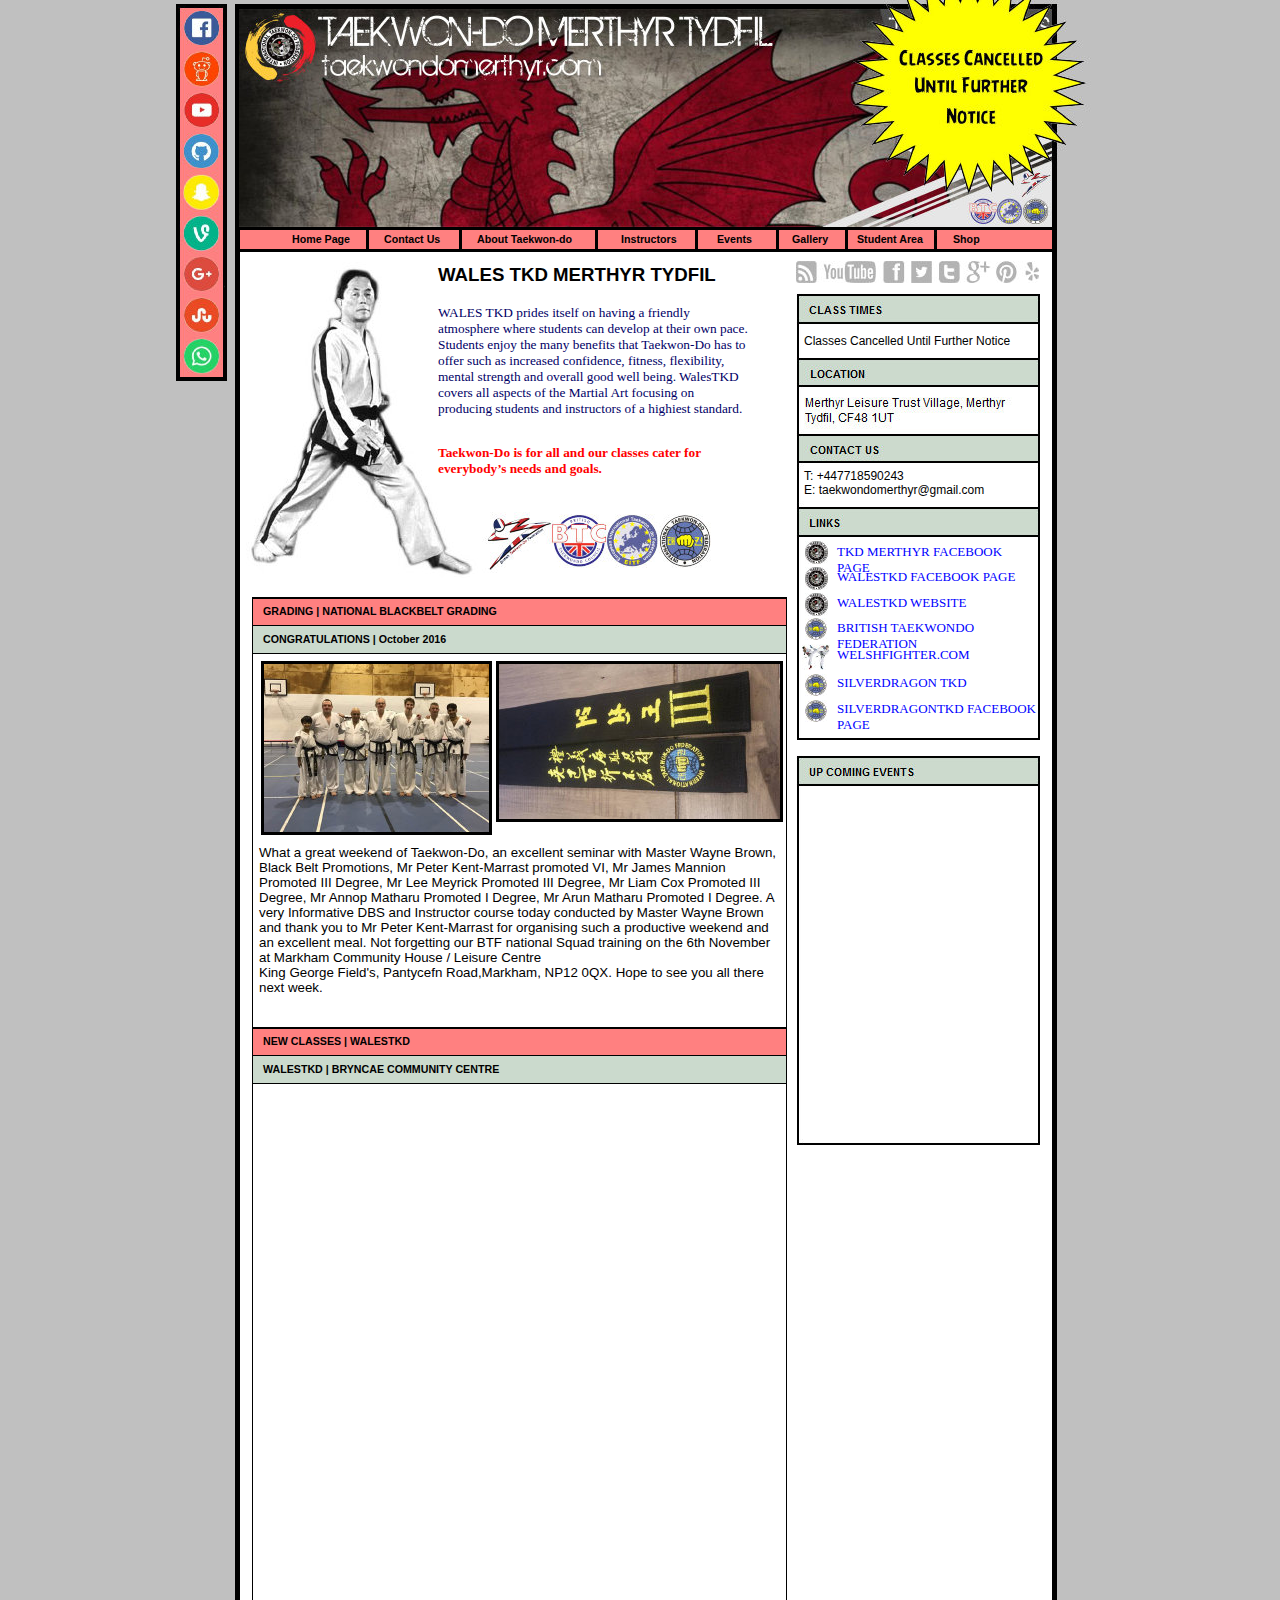
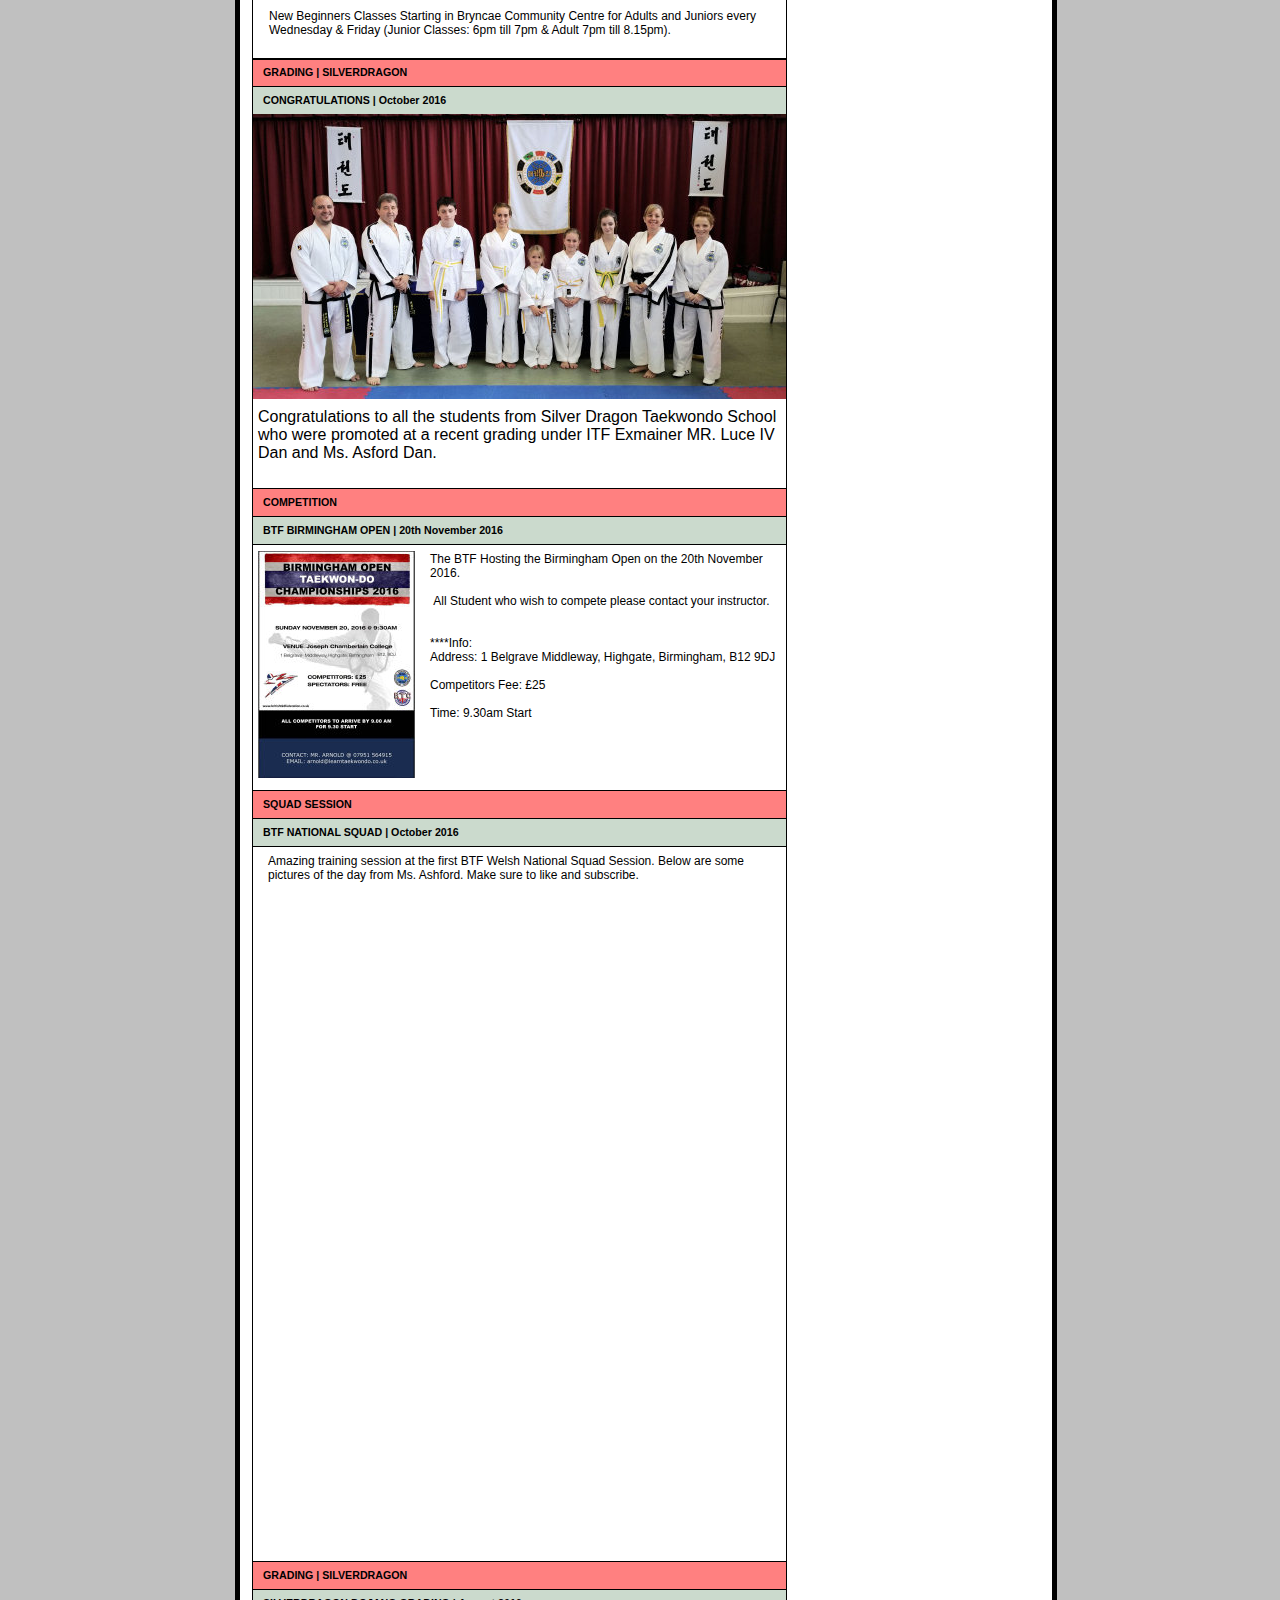
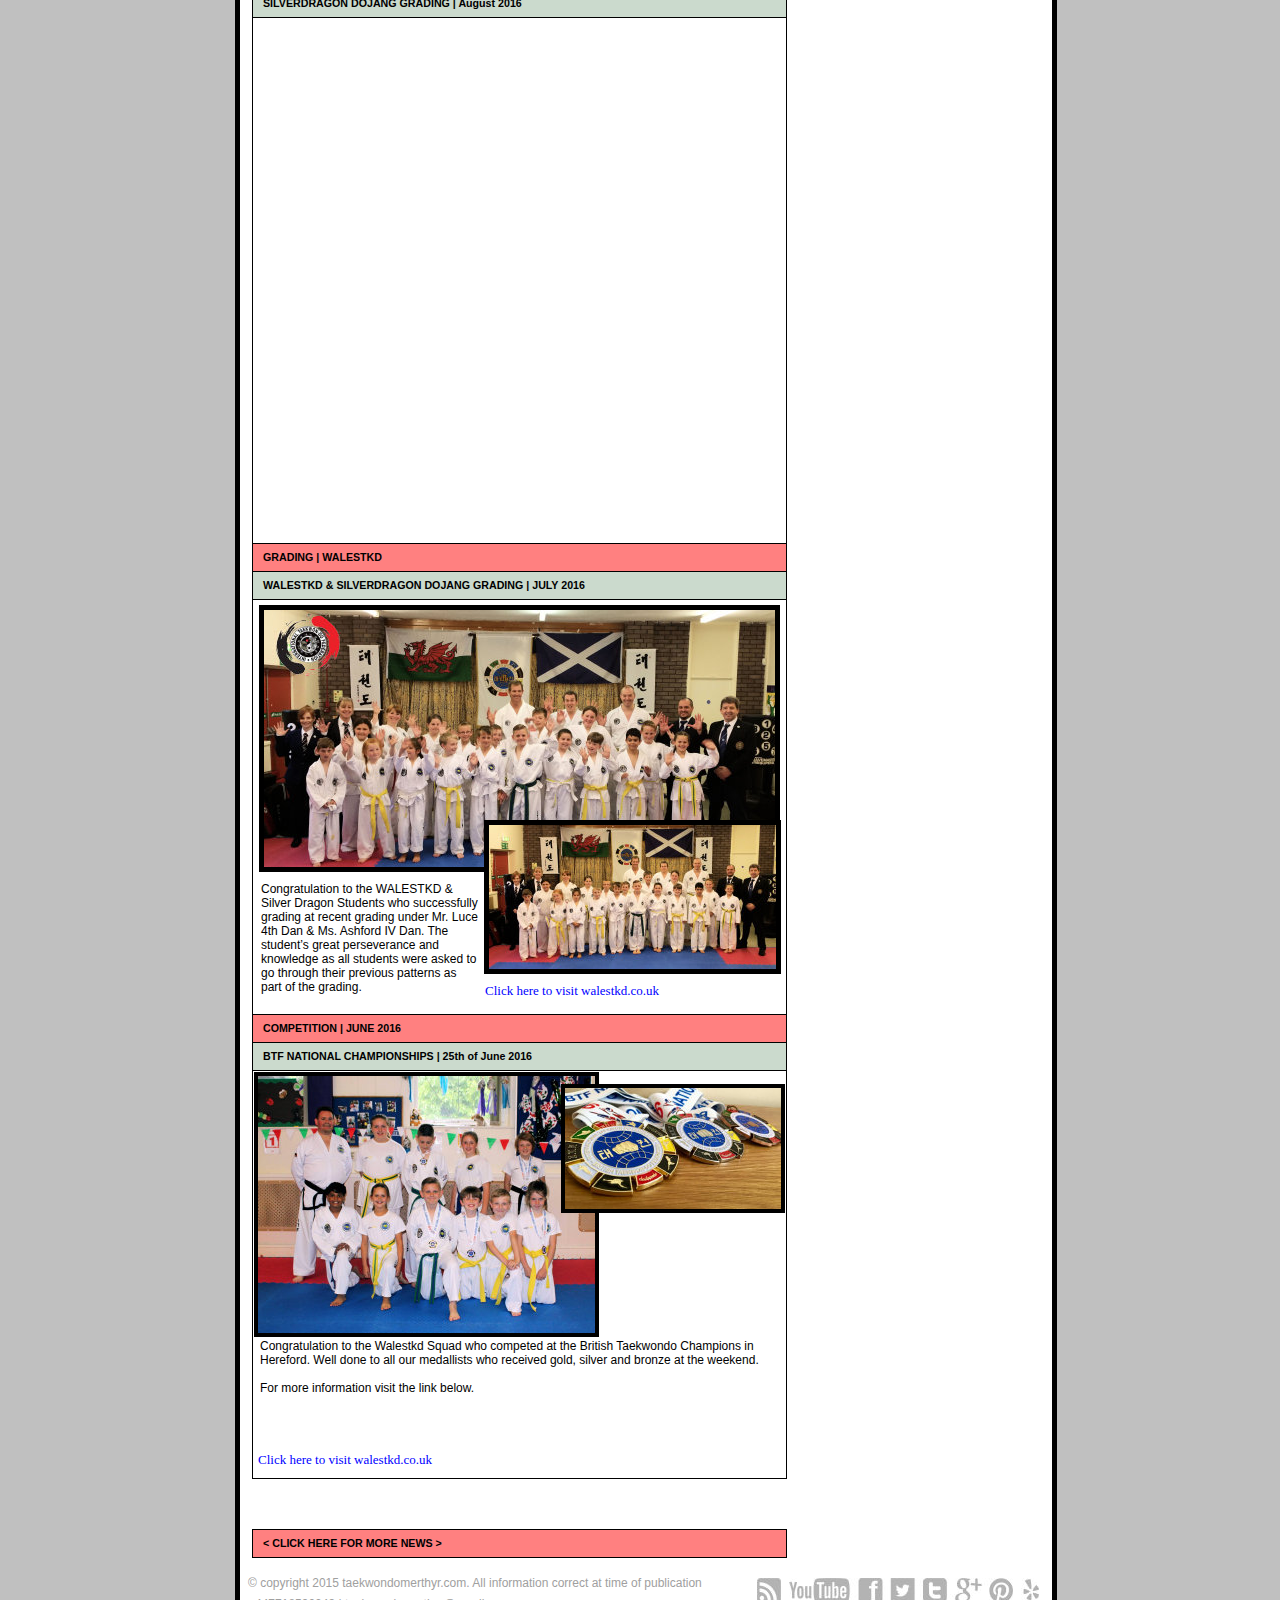
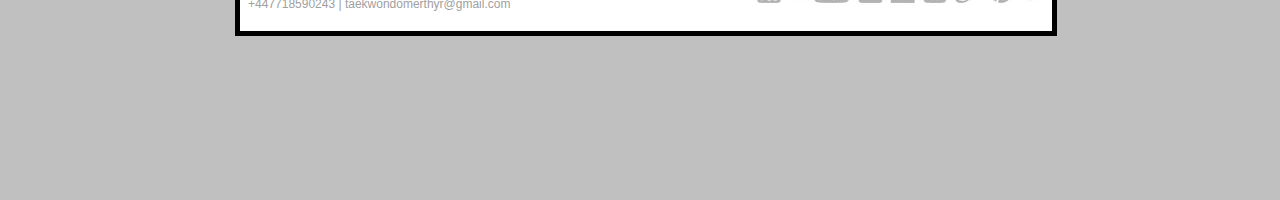
==== index.html @ 44b5dc4e "01.11.2016" ====
<!DOCTYPE html PUBLIC "-//W3C//DTD XHTML 1.0 Transitional//EN" "http://www.w3.org/TR/xhtml1/DTD/xhtml1-transitional.dtd">
<!-- Generated by Avanquest Technology v:8.0. For information please visit: http://www.avanquestusa.com/ -->
<html xmlns="http://www.w3.org/1999/xhtml" xml:lang="en" lang="en">
<head>
	<title> Taekwondo Merthyr Tydfil, Merthyr Tydfil Taekwondo, Merthyr Tydfil Taekwondo Club, Martial Arts in Merthyr Tydfil, Martial Arts, Walestkd Merthyr Tydfil, Self defense Merthyr Tydfil, Martial Arts Merthyr, Merthyr Tydfil Taekwondo, </title>
	<meta http-equiv="Content-Type" content="text/html; charset=iso-8859-1" />
	<meta http-equiv="Content-Style-Type" content="text/css;" />
	<meta name="Author" content="Taekwondo Merthyr Tydfil, Merthyr Tydfil Taekwondo, Martial Arts in Merthyr Tydfil, Martial Arts, Walestkd Merthyr Tydfil, Self defense Merthyr Tydfil, Martial Arts Merthyr, Merthyr Tydfil Taekwondo," />
	<meta name="Keywords" content="Taekwondo Merthyr Tydfil, Merthyr Tydfil Taekwondo, Martial Arts in Merthyr Tydfil, Martial Arts, Walestkd Merthyr Tydfil, Self defense Merthyr Tydfil, Martial Arts Merthyr, Merthyr Tydfil Taekwondo," />
	<meta name="Description" content="Taekwondo Merthyr Tydfil, Merthyr Tydfil Taekwondo, Martial Arts in Merthyr Tydfil, Martial Arts, Walestkd Merthyr Tydfil, Self defense Merthyr Tydfil, Martial Arts Merthyr, Merthyr Tydfil Taekwondo," />
	<link rel="shortcut icon" href="favicon__1_.ico" />
	<link rel="stylesheet" href="tkd_g.css" type="text/css" media="screen,projection,print" />	<!--// Document Style //-->
	<link rel="stylesheet" href="index_p.css" type="text/css" media="screen,projection,print" />	<!--// Page Style //-->
	<script src="tkd_g.js" type="text/javascript"></script>		<!--// Document Script //-->
</head>


<body style="background-attachment:fixed;">
<div id="page">
	<span id="e127" class="cc01"></span>
	<span id="e126" class="cc02"></span>
	<span id="e125" class="cc01"></span>
	<span id="e124" class="cc01"></span>
	<span id="e123" class="cc01"></span>
	<span id="e122" class="cc01"></span>
	<span id="e121" class="cc01"></span>
	<span id="e120" class="cc01"></span>
	<span id="e119" class="cc03"></span>
	<a href="https://www.facebook.com/TaekwondoMerthyrTydfil/?fref=ts" target="_blank">
		<img id="e118" name="e118" src="tkd001061.jpg" title="" alt="tkd001061.jpg" align="right" border="0" /></a>
	<div id="e117" class="cc04">
		� copyright 2015 taekwondomerthyr.com. All information correct at time of publication 
	</div>
	<div id="e116" class="cc04">
		+447718590243 | taekwondomerthyr@gmail.com
	</div>
	<span id="e115" class="cc03"></span>
	<span id="e114" class="cc03"></span>
	<span id="e113" class="cc03"></span>
	<span id="e112" class="cc03"></span>
	<img id="e111" name="e111" class="cc01" src="tkd001056.jpg" title="CLASS TIMES" alt="tkd001056.jpg" align="right" border="0" />
	<div id="e110" class="cc05">
		T: +447718590243 <br /> 
		E: taekwondomerthyr@gmail.com
	</div>
	<span id="e109" class="cc03"></span>
	<img id="e108" name="e108" class="cc01" src="tkd001054.jpg" title="LINKS" alt="tkd001054.jpg" align="right" border="0" />
	<span id="e107" title="Taekwondo Merthyr Tydfil, Merthyr Tydfil Taekwondo, Martial Arts in Merthyr Tydfil, Martial Arts, Walestkd Merthyr Tydfil, Self defense &#13;&#10;Merthyr Tydfil, Martial Arts Merthyr, Merthyr Tydfil Taekwondo,"></span>
	<div id="e106">
		<a href="#" onclick="window.open('https://www.facebook.com/TaekwondoMerthyrTydfil/?fref=ts', 'newwindow', 'width=600, height=700'); return false;"><font size="2" color="blue"><font face="calibri">TKD MERTHYR FACEBOOK PAGE </font></a>
	</div>
	<div id="e105">
		<a href="#" onclick="window.open('https://www.facebook.com/wales.tkd?fref=ts', 'newwindow', 'width=600, height=700'); return false;"><font size="2" color="blue"><font face="calibri">WALESTKD FACEBOOK PAGE</font></a>
	</div>
	<div id="e104">
		<a href="#" onclick="window.open('http://www.walestkd.co.uk/', 'newwindow', 'width=600, height=700'); return false;"><font size="2" color="blue"><font face="calibri">WALESTKD WEBSITE</font></a>
	</div>
	<div id="e103">
		<a href="#" onclick="window.open('http://www.britishtkdfederation.co.uk/', 'newwindow', 'width=600, height=700'); return false;"><font size="2" color="blue"><font face="calibri">BRITISH TAEKWONDO FEDERATION</font></a>
	</div>
	<div id="e102">
		<a href="#" onclick="window.open('http://welshfighter.com/', 'newwindow', 'width=600, height=700'); return false;"><font size="2" color="blue"><font face="calibri">WELSHFIGHTER.COM</font></a>
	</div>
	<span id="e101" class="cc06"></span>
	<span id="e100" class="cc06"></span>
	<span id="e99" class="cc07"></span>
	<span id="e98" class="cc06"></span>
	<span id="e97" title="Taekwondo Merthyr Tydfil, Merthyr Tydfil Taekwondo, Martial Arts in Merthyr Tydfil, Martial Arts, Walestkd Merthyr Tydfil, Self defense &#13;&#10;Merthyr Tydfil, Martial Arts Merthyr, Merthyr Tydfil Taekwondo,"></span>
	<span id="e96"></span>
	<span id="e95"></span>
	<div id="e94" class="cc08">
		WALES TKD MERTHYR TYDFIL
	</div>
	<div id="e93" class="cc09">
		WALES TKD prides itself on having a friendly atmosphere where students can develop at their own pace. Students enjoy the many benefits that Taekwon-Do has to offer such as increased confidence, fitness, flexibility, mental strength and overall good well being. WalesTKD covers all aspects of the Martial Art focusing on producing students and instructors of a highiest standard.
	</div>
	<div id="e92" class="cc10">
		Taekwon-Do is for all and our classes cater for everybody�s needs and goals.
	</div>
	<div id="e91" class="cc11">
		<a href="index.html">
		Home Page</a>
	</div>
	<div id="e90" class="cc11">
		<a href="contact_us.htm">
		Contact Us</a>
	</div>
	<div id="e89" class="cc11">
		<a href="about.htm">
		About Taekwon-do</a>
	</div>
	<div id="e88" class="cc11">
		<a href="instructors.htm">
		Instructors</a>
	</div>
	<div id="e87" class="cc11">
		<a href="events.htm">
		Events</a>
	</div>
	<div id="e86" class="cc11">
		<a href="gallery.htm">
		Gallery </a>
	</div>
	<div id="e85" class="cc11">
		<a href="shop.htm">
		Shop</a>
	</div>
	<div id="e84">
		<a href="#" onclick="window.open('http://www.silverdragontkd.co.uk/', 'newwindow', 'width=600, height=700'); return false;"><font size="2" color="blue"><font face="calibri">SILVERDRAGON TKD</font></a>
	</div>
	<span id="e83" class="cc07"></span>
	<div id="e82">
		<a href="#" onclick="window.open('https://www.facebook.com/groups/268105513380493/?fref=ts', 'newwindow', 'width=600, height=700'); return false;"><font size="2" color="blue"><font face="calibri">SILVERDRAGONTKD FACEBOOK PAGE</font></a>
	</div>
	<span id="e81" class="cc07"></span>
	<span id="e80" class="cc03"></span>
	<img id="e79" name="e79" class="cc01" src="tkd001044.jpg" title="UP COMING EVENTS" alt="tkd001044.jpg" align="right" border="0" />
	<a href="https://www.facebook.com/TaekwondoMerthyrTydfil/?fref=ts" target="_blank">
		<img id="e78" name="e78" src="tkd001043.jpg" title="" alt="tkd001043.jpg" align="right" border="0" /></a>
	<div id="e77" class="cc11">
		<a href="student_area.htm">
		Student Area</a>
	</div>
	<span id="e76" class="cc01"></span>
	<div id="e75" class="cc05">
		Classes Cancelled Until Further Notice
	</div>
	<div id="e74">
		<iframe src="https://calendar.google.com/calendar/embed?mode=AGENDA&amp;height=450&amp;wkst=1&amp;bgcolor=%23FFFFFF&amp;src=jobbookuk.com%40gmail.com&amp;color=%231B887A&amp;ctz=Europe%2FLondon" style="border-width:0" width="235" height="350" frameborder="0" scrolling="no"></iframe>
	</div>
	<span id="e73" class="cc01"></span>
	<div id="e72" class="cc11">
		<a href="tkd_002.htm">
		&lt; CLICK HERE FOR MORE NEWS &gt;</a>
	</div>
	<span id="e71" class="cc01"></span>
	<span id="e70" class="cc01"></span>
	<span id="e69" class="cc12"></span>
	<div id="e68" class="cc11">
		COMPETITION | JUNE 2016
	</div>
	<div id="e67" class="cc11">
		BTF NATIONAL CHAMPIONSHIPS | 25th of June 2016
	</div>
	<span id="e66"></span>
	<div id="e65">
		<a href="#" onclick="window.open('http://www.walestkd.co.uk/grading-february-2016-2/', 'newwindow', 'width=600, height=700'); return false;"><font size="2" color="blue"><font face="calibri">Click here to visit walestkd.co.uk </font></a>
	</div>
	<div id="e64" class="cc05">
		Congratulation to the Walestkd Squad who competed at the British Taekwondo Champions in Hereford. Well done to all our medallists who received gold, silver and bronze at the weekend. <br /> 
		<br /> 
		For more information visit the link below.<br />
	</div>
	<span id="e63" class="cc13" title="Taekwondo Merthyr Tydfil, Merthyr Tydfil Taekwondo, Martial Arts in Merthyr Tydfil, Martial Arts, Walestkd Merthyr Tydfil, Self defense &#13;&#10;Merthyr Tydfil, Martial Arts Merthyr, Merthyr Tydfil Taekwondo,"></span>
	<span id="e62" class="cc13" title="Taekwondo Merthyr Tydfil, Merthyr Tydfil Taekwondo, Martial Arts in Merthyr Tydfil, Martial Arts, Walestkd Merthyr Tydfil, Self defense &#13;&#10;Merthyr Tydfil, Martial Arts Merthyr, Merthyr Tydfil Taekwondo,"></span>
	<span id="e61" class="cc01"></span>
	<span id="e60" class="cc01"></span>
	<span id="e59" class="cc12"></span>
	<div id="e58" class="cc11">
		GRADING | WALESTKD 
	</div>
	<div id="e57" class="cc11">
		WALESTKD & SILVERDRAGON DOJANG GRADING | JULY 2016   
	</div>
	<span id="e56" class="cc14" title="Taekwondo Merthyr Tydfil, Merthyr Tydfil Taekwondo, Martial Arts in Merthyr Tydfil, Martial Arts, Walestkd Merthyr Tydfil, Self defense &#13;&#10;Merthyr Tydfil, Martial Arts Merthyr, Merthyr Tydfil Taekwondo,"></span>
	<span id="e55" class="cc14" title="Taekwondo Merthyr Tydfil, Merthyr Tydfil Taekwondo, Martial Arts in Merthyr Tydfil, Martial Arts, Walestkd Merthyr Tydfil, Self defense &#13;&#10;Merthyr Tydfil, Martial Arts Merthyr, Merthyr Tydfil Taekwondo,"></span>
	<span id="e54" title="Taekwondo Merthyr Tydfil, Merthyr Tydfil Taekwondo, Martial Arts in Merthyr Tydfil, Martial Arts, Walestkd Merthyr Tydfil, Self defense &#13;&#10;Merthyr Tydfil, Martial Arts Merthyr, Merthyr Tydfil Taekwondo,"></span>
	<div id="e53" class="cc05">
		Congratulation to the WALESTKD & Silver Dragon Students who successfully grading at recent grading under Mr. Luce 4th Dan & Ms. Ashford IV Dan. The student�s great perseverance and knowledge as all students were asked to go through their previous patterns as part of the grading.<br />
	</div>
	<div id="e52">
		<a href="#" onclick="window.open('http://www.walestkd.co.uk/grading-february-2016-2/', 'newwindow', 'width=600, height=700'); return false;"><font size="2" color="blue"><font face="calibri">Click here to visit walestkd.co.uk </font></a>
	</div>
	<span id="e51" class="cc15"></span>
	<span id="e50" class="cc15"></span>
	<span id="e49" class="cc01"></span>
	<span id="e48" class="cc01"></span>
	<span id="e47" class="cc12"></span>
	<div id="e46" class="cc11">
		GRADING | SILVERDRAGON
	</div>
	<div id="e45" class="cc11">
		SILVERDRAGON DOJANG GRADING | August 2016   
	</div>
	<div id="e44">
		<iframe src="https://www.facebook.com/plugins/post.php?href=https%3A%2F%2Fwww.facebook.com%2Fwales.tkd%2Fposts%2F1022288207886349&width=525&show_text=true&height=497&appId" width="525" height="497" style="border:none;overflow:hidden" scrolling="no" frameborder="0" allowtransparency="true"></iframe>
	</div>
	<span id="e43" class="cc01"></span>
	<span id="e42" class="cc01"></span>
	<span id="e41" class="cc12"></span>
	<div id="e40" class="cc11">
		COMPETITION 
	</div>
	<div id="e39" class="cc11">
		BTF BIRMINGHAM OPEN | 20th November 2016
	</div>
	
	
	<a href="#" onclick="window.open('https://drive.google.com/file/d/0B6YP16m-JJf8UV9iaXEtb0kxTVk/view?usp=sharing', 'newwindow', 'width=650, height=850'); return false;">
		<img id="e38" name="e38" src="tkd001020.jpg" title="" alt="tkd001020.jpg" align="right" border="0" /></a>
	<div id="e37" class="cc05">
		The BTF Hosting the Birmingham Open on the 20th November 2016.<br /> 
		<br /> 
		&nbsp;All Student who wish to compete please contact your instructor.<br /> 
		<br /> 
		<br /> 
		****Info:<br /> 
		Address: 1 Belgrave Middleway, Highgate, Birmingham, B12 9DJ<br /> 
		<br /> 
		Competitors Fee: �25<br /> 
		<br /> 
		Time: 9.30am Start
	</div>
	<span id="e36" class="cc01"></span>
	<span id="e35" class="cc01"></span>
	<span id="e34" class="cc12"></span>
	<div id="e33" class="cc11">
		SQUAD SESSION
	</div>
	<div id="e32" class="cc11">
		BTF NATIONAL SQUAD | October 2016 
	</div>
	<div id="e31">
		<iframe src="https://www.facebook.com/plugins/post.php?href=https%3A%2F%2Fwww.facebook.com%2Fdot.ashford%2Fposts%2F1208631592490328&width=500" width="550" height="630" style="border:none;overflow:hidden" scrolling="no" frameborder="0" allowtransparency="true"></iframe>
	</div>
	<div id="e30" class="cc05"></div>
	<div id="e29" class="cc05">
		Amazing training session at the first BTF Welsh National Squad Session. Below are some pictures of the day from Ms. Ashford. Make sure to like and subscribe.
	</div>
	<span id="e28" class="cc01"></span>
	<span id="e27" class="cc01"></span>
	<span id="e26" class="cc12"></span>
	<div id="e25" class="cc11">
		GRADING | SILVERDRAGON
	</div>
	<div id="e24" class="cc11">
		CONGRATULATIONS  | October 2016 
	</div>
	<div id="e23" class="cc05"></div>
	<span id="e22"></span>
	<div id="e21" class="cc16">
		Congratulations to all the students from Silver Dragon Taekwondo School who were promoted at a recent grading under ITF Exmainer MR. Luce IV Dan and Ms. Asford Dan. 
	</div>
	<span id="e20" class="cc01"></span>
	<span id="e19" class="cc01"></span>
	<span id="e18" class="cc12"></span>
	<div id="e17" class="cc11">
		NEW CLASSES | WALESTKD
	</div>
	<div id="e16" class="cc11">
		WALESTKD | BRYNCAE COMMUNITY CENTRE
	</div>
	<div id="e15">
		<iframe src="https://www.facebook.com/plugins/post.php?href=https%3A%2F%2Fwww.facebook.com%2Fpermalink.php%3Fstory_fbid%3D798742426934993%26id%3D509047235904515&width=500" width="500" height="517" style="border:none;overflow:hidden" scrolling="no" frameborder="0" allowtransparency="true"></iframe>
	</div>
	<div id="e14" class="cc05">
		New Beginners Classes Starting in Bryncae Community Centre for Adults and Juniors every Wednesday & Friday (Junior Classes: 6pm till 7pm & Adult 7pm till 8.15pm).
	</div>
	<span id="e13" class="cc01"></span>
	<a href="https://www.facebook.com/TaekwondoMerthyrTydfil/?fref=ts">
		<img id="e12" name="e12" src="tkd001008.jpg" title="" alt="tkd001008.jpg" align="right" border="0" /></a>
	<map name="map100">
		<area shape="rect" coords="0,0,45,371" href="https://www.facebook.com/TaekwondoMerthyrTydfil/?fref=ts">
		<area shape="rect" coords="3,4,45,371" href="https://www.facebook.com/TaekwondoMerthyrTydfil/?fref=ts">
	</map>
	<img id="e11" name="e11" src="tkd001007.jpg" title="" alt="tkd001007.jpg" align="right" border="0" usemap="#map100" />
	<span id="e10"></span>
	<span id="e9" class="cc01"></span>
	<span id="e8" class="cc01"></span>
	<span id="e7" class="cc12"></span>
	<div id="e6" class="cc11">
		GRADING | NATIONAL BLACKBELT GRADING
	</div>
	<div id="e5" class="cc11">
		CONGRATULATIONS  | October 2016 
	</div>
	<div id="e4" class="cc05"></div>
	<div id="e3" class="cc17">
		What a great weekend of Taekwon-Do, an excellent seminar with Master Wayne Brown, Black Belt Promotions, Mr Peter Kent-Marrast promoted VI, Mr James Mannion Promoted III Degree, Mr Lee Meyrick Promoted III Degree, Mr Liam Cox Promoted III Degree, Mr Annop Matharu Promoted I Degree, Mr Arun Matharu Promoted I Degree. A very Informative DBS and Instructor course today conducted by Master Wayne Brown and thank you to Mr Peter Kent-Marrast for organising such a productive weekend and an excellent meal. Not forgetting our BTF national Squad training on the 6th November at Markham Community House / Leisure Centre<br /> 
		King George Field's, Pantycefn Road,Markham, NP12 0QX. Hope to see you all there next week.
	</div>
	<span id="e2" class="cc18"></span>
	<span id="e1" class="cc18"></span>
</div>
</body>
</html>
---- tkd_g.css ----
/*--- Avanquest WebEasy Document Style ---*/

*                   { /* All Elements */
	margin          : 0px;
	padding         : 0px;
	}
a:link              { /* Document Style */
	color           : #000000;
	text-decoration :none;
	}
a:visited           { /* Document Style */
	color           : #000000;
	text-decoration :none;
	}
a:hover             { /* Document Style */
	color           : #000000;
	text-decoration :none;
	}
a:active            { /* Active Links */
	color           : #000000;
	}
ol,ul               { /* All Lists */
	margin          : 1em;
	padding-left    : 2em;
	}
p                   { /* All Paragraphs */
	margin-bottom   : 1em;
	}
a.navigation:link   {
	text-decoration :none;
	}
a.navigation:visited{
	text-decoration :none;
	}
a.navigation:hover  {
	text-decoration :underline;
	}
table.ct07          { /* Document Style */
	text-align      : center;
	border          :   0.75pt solid black;
	}
table.ct07 caption  { /* Document Style */
	color           : #003366;
	font            : bold 8pt 'Trebuchet MS', 'Lucida Grande', Arial, sans-serif;
	}
table.ct07 td       { /* Document Style */
	text-align      : right;
	border          :   0.75pt solid black;
	padding         :   1.50pt;
	white-space     : nowrap;
	vertical-align  : middle;
	}
table.ct07 th       { /* Document Style */
	background-color: #c0c0c0;
	text-align      : left;
	border          :   0.75pt solid black;
	padding         :   1.50pt;
	white-space     : nowrap;
	vertical-align  : middle;
	}
table.ct07 .ch07 th { /* Document Style */
	background-color: #c0c0c0;
	text-align      : left;
	border          :   0.75pt solid black;
	padding         :   1.50pt;
	white-space     : nowrap;
	vertical-align  : middle;
	}
.address,address    {
	font            : 10pt 'Arial', Helvetica, sans-serif;
	}
.citation,cite      {
	font            : italic 10pt 'Arial', Helvetica, sans-serif;
	}
.code,code          {
	font            : 10pt 'Courier New', monospace;
	}
.deco               {
	background-color: #c0c0c0;
	}
.emphasis,em        {
	font            : bold 10pt 'Arial', Helvetica, sans-serif;
	}
.footer             {
	color           : #cccccc;
	font            : 10pt 'Verdana', 'Lucida Grande', Arial, sans-serif;
	text-align      : left;
	}
.footer_box         {
	background-color: #c0c0c0;
	}
.form_button        {
	color           : #333333;
	font            : 8pt 'Verdana', 'Lucida Grande', Arial, sans-serif;
	text-align      : center;
	}
.form_input         {
	font            : 10pt 'Verdana', 'Lucida Grande', Arial, sans-serif;
	border          :   0.75pt solid black;
	}
.form_label         {
	font            : 10pt 'Vrinda';
	text-align      : right;
	}
.form_legend        {
	font            : 10pt 'Trebuchet MS', 'Lucida Grande', Arial, sans-serif;
	text-align      : center;
	}
.form_set           {
	border          :   0.75pt solid black;
	}
.header             {
	font            : bold 20pt 'Arial', Helvetica, sans-serif;
	}
.header_box         {
	background-color: #c0c0c0;
	}
.heading1,h1        {
	font            : 22pt 'Arial', Helvetica, sans-serif;
	}
.heading2,h2        {
	font            : 20pt 'Arial', Helvetica, sans-serif;
	}
.heading3,h3        {
	font            : 18pt 'Arial', Helvetica, sans-serif;
	}
.heading4,h4        {
	font            : 14pt 'Arial', Helvetica, sans-serif;
	}
.heading5,h5        {
	font            : 12pt 'Arial', Helvetica, sans-serif;
	}
.heading6,h6        {
	font            : bold 10pt 'Arial', Helvetica, sans-serif;
	}
.info               {
	color           : #cccccc;
	font            : 8pt 'Verdana', 'Lucida Grande', Arial, sans-serif;
	}
.info_box           {
	color           : #333333;
	background-color: #333333;
	}
.info_tag           {
	color           : #ffffff;
	font            : bold 12pt 'Trebuchet MS', 'Lucida Grande', Arial, sans-serif;
	text-decoration : underline;
	padding         :   1.50pt;
	}
.item               {
	color           : #000000;
	font            : 8pt 'Verdana', 'Lucida Grande', Arial, sans-serif;
	}
.item_box           {
	background-color: #c0c0c0;
	}
.item_tag           {
	}
.logo               {
	color           : #666666;
	background-color: transparent;
	}
.logo_box           {
	background-color: #c0c0c0;
	}
.logo_tag           {
	}
.navigation         {
	color           : #ff6600;
	font            : 8pt 'Trebuchet MS', 'Lucida Grande', Arial, sans-serif;
	background-color: transparent;
	text-align      : left;
	padding         :   1.50pt;
	}
.navigation_box     {
	background-color: transparent;
	}
.navigation_pin     {
	color           : #ffffff;
	font            : 8pt 'Trebuchet MS', 'Lucida Grande', Arial, sans-serif;
	background-color: transparent;
	text-align      : left;
	padding         :   1.50pt;
	}
.navigation_tag     {
	}
.news               {
	}
.news_box           {
	background-color: #c0c0c0;
	}
.news_tag           {
	}
.page               {
	color           : #333333;
	background-color: #333333;
	background-repeat: repeat-x;
	}
.page_box           {
	color           : #ffffff;
	background-color: #ffffff;
	}
.page_tag           {
	color           : #ff6600;
	font            : bold 12pt 'Trebuchet MS', 'Lucida Grande', Arial, sans-serif;
	background-color: transparent;
	}
.panel              {
	color           : #666666;
	font            : bold 10pt 'Verdana', 'Lucida Grande', Arial, sans-serif;
	background-color: transparent;
	}
.panel_box          {
	color           : #333333;
	background-color: #333333;
	}
.photo              {
	background-color: #c0c0c0;
	}
.photo_box          {
	background-color: #c0c0c0;
	}
.photo_tag          {
	}
.small,small        {
	font            : 8pt 'Arial', Helvetica, sans-serif;
	}


/*--- EndOfFile ---*/
---- index_p.css ----
/*--- Avanquest WebEasy Page Style ---*/


.cc01               { /* Common */
	border          :   0.00pt none #000000;
	}
.cc02               { /* Common */
	border          :   0.00pt none #ff8080;
	}
.cc03               { /* Common */
	border          :   0.00pt none #000000;
	clip            : rect(0.00pt,183.75pt,1.50pt,0.00pt);
	}
.cc04               { /* Common */
	font            : 9pt 'Arial', Helvetica, sans-serif;
	color           : #a0a0a0;
	}
.cc05               { /* Common */
	font            : 9pt 'Arial', Helvetica, sans-serif;
	color           : #000000;
	}
.cc06               { /* Common */
	clip            : rect(0.00pt,17.25pt,17.25pt,0.00pt);
	}
.cc07               { /* Common */
	clip            : rect(0.00pt,16.50pt,16.50pt,0.00pt);
	}
.cc08               { /* Common */
	font            : bold 14pt 'Arial', Helvetica, sans-serif;
	color           : #000000;
	}
.cc09               { /* Common */
	font            : 10pt 'Times New Roman', Book, Georgia, serif;
	color           : #000066;
	}
.cc10               { /* Common */
	font            : bold 10pt 'Times New Roman', Book, Georgia, serif;
	color           : #ff0000;
	}
.cc11               { /* Common */
	font            : bold 8pt 'Arial', Helvetica, sans-serif;
	color           : #000000;
	}
.cc12               { /* Common */
	border          :   0.00pt none #000000;
	clip            : rect(0.00pt,401.25pt,0.75pt,0.00pt);
	}
.cc13               { /* Common */
	border          :   3.00pt solid #000000;
	}
.cc14               { /* Common */
	border          :   3.75pt solid #000000;
	}
.cc15               { /* Common */
	border          :   0.00pt none #000000;
	clip            : rect(0.00pt,615.00pt,2.25pt,0.00pt);
	}
.cc16               { /* Common */
	font            : 12pt 'Arial', Helvetica, sans-serif;
	color           : #000000;
	}
.cc17               { /* Common */
	font            : 10pt 'Arial', Helvetica, sans-serif;
	color           : #000000;
	}
.cc18               { /* Common */
	border          :   2.25pt solid #000000;
	}
span#e127           { /* tkd001070.gif */
	background      : transparent url(tkd001070.gif) no-repeat top left;
	position        : absolute;
	left            :  69.00pt;
	top             :   3.00pt;
	width           : 616.50pt;
	height          :3624.00pt;
	}
span#e126           { /* tkd001069.gif */
	background      : transparent url(tkd001069.gif) no-repeat top left;
	position        : absolute;
	left            :  72.75pt;
	top             : 151.50pt;
	width           : 609.00pt;
	height          :  37.50pt;
	}
span#e125           { /* tkd001068.gif */
	background      : transparent url(tkd001068.gif) no-repeat top left;
	position        : absolute;
	left            : 526.50pt;
	top             : 171.75pt;
	width           :   2.25pt;
	height          :  18.00pt;
	}
span#e124           { /* tkd001067.gif */
	background      : transparent url(tkd001067.gif) no-repeat top left;
	position        : absolute;
	left            : 474.75pt;
	top             : 171.00pt;
	width           :   2.25pt;
	height          :  18.75pt;
	}
span#e123           { /* tkd001066.gif */
	background      : transparent url(tkd001066.gif) no-repeat top left;
	position        : absolute;
	left            : 414.00pt;
	top             : 171.75pt;
	width           :   2.25pt;
	height          :  18.00pt;
	}
span#e122           { /* tkd001065.gif */
	background      : transparent url(tkd001065.gif) no-repeat top left;
	position        : absolute;
	left            : 339.00pt;
	top             : 171.75pt;
	width           :   2.25pt;
	height          :  18.00pt;
	}
span#e121           { /* tkd001064.gif */
	background      : transparent url(tkd001064.gif) no-repeat top left;
	position        : absolute;
	left            : 237.00pt;
	top             : 171.75pt;
	width           :   2.25pt;
	height          :  18.00pt;
	}
span#e120           { /* tkd001063.gif */
	background      : transparent url(tkd001063.gif) no-repeat top left;
	position        : absolute;
	left            : 167.25pt;
	top             : 171.75pt;
	width           :   2.25pt;
	height          :  18.00pt;
	}
span#e119           { /* tkd001062.gif */
	background      : transparent url(tkd001062.gif) no-repeat top left;
	position        : absolute;
	left            : 489.75pt;
	top             : 241.50pt;
	width           : 183.75pt;
	height          :   1.50pt;
	}
img#e118            { /* tkd001061.jpg */
	position        : absolute;
	left            : 460.50pt;
	top             :3583.50pt;
	width           : 211.50pt;
	height          :  18.75pt;
	}
div#e117            { /* � copyright 2015 taekwon... */
	position        : absolute;
	left            :  78.75pt;
	top             :3582.00pt;
	width           : 378.00pt;
	height          :  16.50pt;
	}
div#e116            { /* +447718590243 | taekwond... */
	position        : absolute;
	left            :  78.75pt;
	top             :3597.75pt;
	width           : 378.00pt;
	height          :  12.00pt;
	}
span#e115           { /* tkd001060.gif */
	background      : transparent url(tkd001060.gif) no-repeat top left;
	position        : absolute;
	left            : 489.75pt;
	top             : 288.75pt;
	width           : 183.75pt;
	height          :   1.50pt;
	}
span#e114           { /* tkd001059.gif */
	background      : transparent url(tkd001059.gif) no-repeat top left;
	position        : absolute;
	left            : 489.75pt;
	top             : 268.50pt;
	width           : 183.75pt;
	height          :   1.50pt;
	}
span#e113           { /* tkd001058.gif */
	background      : transparent url(tkd001058.gif) no-repeat top left;
	position        : absolute;
	left            : 489.75pt;
	top             : 345.75pt;
	width           : 183.75pt;
	height          :   1.50pt;
	}
span#e112           { /* tkd001057.gif */
	background      : transparent url(tkd001057.gif) no-repeat top left;
	position        : absolute;
	left            : 489.75pt;
	top             : 325.50pt;
	width           : 183.75pt;
	height          :   1.50pt;
	}
img#e111            { /* tkd001056.jpg */
	position        : absolute;
	left            : 489.75pt;
	top             : 219.75pt;
	width           : 183.00pt;
	height          : 162.00pt;
	}
div#e110            { /* T: +447718590243 \ \E: t... */
	position        : absolute;
	left            : 495.75pt;
	top             : 351.75pt;
	width           : 171.75pt;
	height          :  23.25pt;
	}
span#e109           { /* tkd001055.gif */
	background      : transparent url(tkd001055.gif) no-repeat top left;
	position        : absolute;
	left            : 489.75pt;
	top             : 401.25pt;
	width           : 183.75pt;
	height          :   1.50pt;
	}
img#e108            { /* tkd001054.jpg */
	position        : absolute;
	left            : 489.75pt;
	top             : 379.50pt;
	width           : 183.00pt;
	height          : 175.50pt;
	}
span#e107           { /* tkd001053.jpg */
	background      : transparent url(tkd001053.jpg) no-repeat top left;
	position        : absolute;
	left            :  72.00pt;
	top             :   6.75pt;
	width           : 609.75pt;
	height          : 163.50pt;
	}
div#e106            {
	position        : absolute;
	left            : 520.50pt;
	top             : 408.00pt;
	width           : 137.25pt;
	height          :  14.25pt;
	}
div#e105            {
	position        : absolute;
	left            : 520.50pt;
	top             : 426.75pt;
	width           : 137.25pt;
	height          :  14.25pt;
	}
div#e104            {
	position        : absolute;
	left            : 520.50pt;
	top             : 446.25pt;
	width           : 137.25pt;
	height          :  14.25pt;
	}
div#e103            {
	position        : absolute;
	left            : 520.50pt;
	top             : 465.00pt;
	width           : 151.50pt;
	height          :  14.25pt;
	}
div#e102            {
	position        : absolute;
	left            : 520.50pt;
	top             : 485.25pt;
	width           : 137.25pt;
	height          :  14.25pt;
	}
span#e101           { /* tkd001050.jpg */
	background      : transparent url(tkd001050.jpg) no-repeat top left;
	position        : absolute;
	left            : 496.50pt;
	top             : 405.75pt;
	width           :  17.25pt;
	height          :  17.25pt;
	}
span#e100           { /* tkd001050.jpg */
	background      : transparent url(tkd001050.jpg) no-repeat top left;
	position        : absolute;
	left            : 496.50pt;
	top             : 425.25pt;
	width           :  17.25pt;
	height          :  17.25pt;
	}
span#e99            { /* tkd001046.jpg */
	background      : transparent url(tkd001046.jpg) no-repeat top left;
	position        : absolute;
	left            : 496.50pt;
	top             : 463.50pt;
	width           :  16.50pt;
	height          :  16.50pt;
	}
span#e98            { /* tkd001050.jpg */
	background      : transparent url(tkd001050.jpg) no-repeat top left;
	position        : absolute;
	left            : 496.50pt;
	top             : 444.75pt;
	width           :  17.25pt;
	height          :  17.25pt;
	}
span#e97            { /* tkd001049.jpg */
	background      : transparent url(tkd001049.jpg) no-repeat top left;
	position        : absolute;
	left            :  77.25pt;
	top             : 196.50pt;
	width           : 175.50pt;
	height          : 237.00pt;
	}
span#e96            { /* tkd001048.jpg */
	background      : transparent url(tkd001048.jpg) no-repeat top left;
	position        : absolute;
	left            : 306.00pt;
	top             : 385.50pt;
	width           : 120.00pt;
	height          :  40.50pt;
	}
span#e95            { /* tkd001047.jpg */
	background      : transparent url(tkd001047.jpg) no-repeat top left;
	position        : absolute;
	left            : 494.25pt;
	top             : 483.00pt;
	width           :  21.00pt;
	height          :  19.50pt;
	}
div#e94             { /* WALES TKD MERTHYR TYDFIL */
	position        : absolute;
	left            : 221.25pt;
	top             : 198.00pt;
	width           : 249.75pt;
	height          :  16.50pt;
	}
div#e93             { /* WALES TKD prides itself ... */
	position        : absolute;
	left            : 221.25pt;
	top             : 228.75pt;
	width           : 234.00pt;
	height          :  98.25pt;
	}
div#e92             { /* Taekwon-Do is for all an... */
	position        : absolute;
	left            : 221.25pt;
	top             : 333.75pt;
	width           : 231.00pt;
	height          :  40.50pt;
	}
div#e91             { /* Home Page */
	position        : absolute;
	left            : 111.75pt;
	top             : 174.75pt;
	width           :  51.00pt;
	height          :  11.25pt;
	}
div#e90             { /* Contact Us */
	position        : absolute;
	left            : 180.75pt;
	top             : 174.75pt;
	width           :  47.25pt;
	height          :  11.25pt;
	}
div#e89             { /* About Taekwon-do */
	position        : absolute;
	left            : 250.50pt;
	top             : 174.75pt;
	width           :  80.25pt;
	height          :  11.25pt;
	}
div#e88             { /* Instructors */
	position        : absolute;
	left            : 358.50pt;
	top             : 174.75pt;
	width           :  51.00pt;
	height          :  11.25pt;
	}
div#e87             { /* Events */
	position        : absolute;
	left            : 430.50pt;
	top             : 174.75pt;
	width           :  36.00pt;
	height          :  11.25pt;
	}
div#e86             { /* Gallery  */
	position        : absolute;
	left            : 486.75pt;
	top             : 174.75pt;
	width           :  30.75pt;
	height          :  12.75pt;
	}
div#e85             { /* Shop */
	position        : absolute;
	left            : 607.50pt;
	top             : 174.75pt;
	width           :  30.75pt;
	height          :  11.25pt;
	}
div#e84             {
	position        : absolute;
	left            : 520.50pt;
	top             : 506.25pt;
	width           : 137.25pt;
	height          :  14.25pt;
	}
span#e83            { /* tkd001046.jpg */
	background      : transparent url(tkd001046.jpg) no-repeat top left;
	position        : absolute;
	left            : 496.50pt;
	top             : 505.50pt;
	width           :  16.50pt;
	height          :  16.50pt;
	}
div#e82             {
	position        : absolute;
	left            : 520.50pt;
	top             : 525.75pt;
	width           : 172.50pt;
	height          :  14.25pt;
	}
span#e81            { /* tkd001046.jpg */
	background      : transparent url(tkd001046.jpg) no-repeat top left;
	position        : absolute;
	left            : 496.50pt;
	top             : 525.00pt;
	width           :  16.50pt;
	height          :  16.50pt;
	}
span#e80            { /* tkd001045.gif */
	background      : transparent url(tkd001045.gif) no-repeat top left;
	position        : absolute;
	left            : 489.75pt;
	top             : 588.00pt;
	width           : 183.75pt;
	height          :   1.50pt;
	}
img#e79             { /* tkd001044.jpg */
	position        : absolute;
	left            : 489.75pt;
	top             : 566.25pt;
	width           : 183.00pt;
	height          : 292.50pt;
	}
img#e78             { /* tkd001043.jpg */
	position        : absolute;
	left            : 489.75pt;
	top             : 195.75pt;
	width           : 182.25pt;
	height          :  16.50pt;
	}
div#e77             { /* Student Area */
	position        : absolute;
	left            : 535.50pt;
	top             : 174.75pt;
	width           :  58.50pt;
	height          :  11.25pt;
	}
span#e76            { /* tkd001042.jpg */
	background      : transparent url(tkd001042.jpg) no-repeat top left;
	position        : absolute;
	left            : 593.25pt;
	top             : 171.00pt;
	width           :   2.25pt;
	height          :  18.00pt;
	}
div#e75             { /* Classes Cancelled Until ... */
	position        : absolute;
	left            : 495.75pt;
	top             : 250.50pt;
	width           : 171.00pt;
	height          :  13.50pt;
	}
div#e74             {
	position        : absolute;
	left            : 492.75pt;
	top             : 592.50pt;
	width           : 177.75pt;
	height          : 263.25pt;
	}
span#e73            { /* tkd001041.gif */
	background      : transparent url(tkd001041.gif) no-repeat top left;
	position        : absolute;
	left            :  81.75pt;
	top             :3546.75pt;
	width           : 401.25pt;
	height          :  21.75pt;
	}
div#e72             { /* &lt; CLICK HERE FOR MORE... */
	position        : absolute;
	left            :  90.00pt;
	top             :3552.75pt;
	width           : 255.75pt;
	height          :  12.75pt;
	}
span#e71            { /* tkd001040.gif */
	background      : transparent url(tkd001040.gif) no-repeat top left;
	position        : absolute;
	left            :  81.75pt;
	top             :3160.50pt;
	width           : 401.25pt;
	height          : 348.75pt;
	}
span#e70            { /* tkd001039.gif */
	background      : transparent url(tkd001039.gif) no-repeat top left;
	position        : absolute;
	left            :  81.75pt;
	top             :3160.50pt;
	width           : 401.25pt;
	height          :  21.75pt;
	}
span#e69            { /* tkd001038.gif */
	background      : transparent url(tkd001038.gif) no-repeat top left;
	position        : absolute;
	left            :  81.75pt;
	top             :3202.50pt;
	width           : 401.25pt;
	height          :   0.75pt;
	}
div#e68             { /* COMPETITION | JUNE 2016 */
	position        : absolute;
	left            :  90.00pt;
	top             :3166.50pt;
	width           : 255.75pt;
	height          :  12.00pt;
	}
div#e67             { /* BTF NATIONAL CHAMPIONSHI... */
	position        : absolute;
	left            :  90.00pt;
	top             :3187.50pt;
	width           : 388.50pt;
	height          :  12.00pt;
	}
span#e66            { /* tkd001037.jpg */
	background      : transparent url(tkd001037.jpg) no-repeat top left;
	position        : absolute;
	left            : 254.25pt;
	top             : 384.00pt;
	width           :  55.50pt;
	height          :  45.75pt;
	}
div#e65             {
	position        : absolute;
	left            :  86.25pt;
	top             :3489.00pt;
	width           : 359.25pt;
	height          :  14.25pt;
	}
div#e64             { /* Congratulation to the Wa... */
	position        : absolute;
	left            :  87.75pt;
	top             :3404.25pt;
	width           : 375.75pt;
	height          :  70.50pt;
	}
span#e63            { /* tkd001036.jpg */
	background      : transparent url(tkd001036.jpg) no-repeat top left;
	position        : absolute;
	left            :  83.25pt;
	top             :3204.00pt;
	width           : 252.75pt;
	height          : 192.75pt;
	}
span#e62            { /* tkd001035.jpg */
	background      : transparent url(tkd001035.jpg) no-repeat top left;
	position        : absolute;
	left            : 313.50pt;
	top             :3213.00pt;
	width           : 162.00pt;
	height          :  90.75pt;
	}
span#e61            { /* tkd001034.gif */
	background      : transparent url(tkd001034.gif) no-repeat top left;
	position        : absolute;
	left            :  81.75pt;
	top             :2807.25pt;
	width           : 401.25pt;
	height          : 354.00pt;
	}
span#e60            { /* tkd001033.gif */
	background      : transparent url(tkd001033.gif) no-repeat top left;
	position        : absolute;
	left            :  81.75pt;
	top             :2807.25pt;
	width           : 401.25pt;
	height          :  21.75pt;
	}
span#e59            { /* tkd001032.gif */
	background      : transparent url(tkd001032.gif) no-repeat top left;
	position        : absolute;
	left            :  81.75pt;
	top             :2849.25pt;
	width           : 401.25pt;
	height          :   0.75pt;
	}
div#e58             { /* GRADING | WALESTKD  */
	position        : absolute;
	left            :  90.00pt;
	top             :2813.25pt;
	width           : 257.25pt;
	height          :  12.75pt;
	}
div#e57             { /* WALESTKD & SILVERDRAGON ... */
	position        : absolute;
	left            :  90.00pt;
	top             :2834.25pt;
	width           : 388.50pt;
	height          :  12.75pt;
	}
span#e56            { /* tkd001031.jpg */
	background      : transparent url(tkd001031.jpg) no-repeat top left;
	position        : absolute;
	left            :  87.00pt;
	top             :2853.75pt;
	width           : 383.25pt;
	height          : 192.75pt;
	}
span#e55            { /* tkd001030.jpg */
	background      : transparent url(tkd001030.jpg) no-repeat top left;
	position        : absolute;
	left            : 255.75pt;
	top             :3015.00pt;
	width           : 215.25pt;
	height          : 108.00pt;
	}
span#e54            { /* tkd001029.jpg */
	background      : transparent url(tkd001029.jpg) no-repeat top left;
	position        : absolute;
	left            :  97.50pt;
	top             :2859.00pt;
	width           :  51.00pt;
	height          :  51.00pt;
	}
div#e53             { /* Congratulation to the WA... */
	position        : absolute;
	left            :  88.50pt;
	top             :3061.50pt;
	width           : 164.25pt;
	height          :  94.50pt;
	}
div#e52             {
	position        : absolute;
	left            : 256.50pt;
	top             :3137.25pt;
	width           : 206.25pt;
	height          :  14.25pt;
	}
span#e51            { /* tkd001028.gif */
	background      : transparent url(tkd001028.gif) no-repeat top left;
	position        : absolute;
	left            :  69.75pt;
	top             : 170.25pt;
	width           : 615.00pt;
	height          :   2.25pt;
	}
span#e50            { /* tkd001027.jpg */
	background      : transparent url(tkd001027.jpg) no-repeat top left;
	position        : absolute;
	left            :  70.50pt;
	top             : 186.75pt;
	width           : 615.00pt;
	height          :   2.25pt;
	}
span#e49            { /* tkd001026.gif */
	background      : transparent url(tkd001026.gif) no-repeat top left;
	position        : absolute;
	left            :  81.75pt;
	top             :2370.75pt;
	width           : 401.25pt;
	height          : 437.25pt;
	}
span#e48            { /* tkd001025.gif */
	background      : transparent url(tkd001025.gif) no-repeat top left;
	position        : absolute;
	left            :  81.75pt;
	top             :2370.75pt;
	width           : 401.25pt;
	height          :  21.75pt;
	}
span#e47            { /* tkd001024.gif */
	background      : transparent url(tkd001024.gif) no-repeat top left;
	position        : absolute;
	left            :  81.75pt;
	top             :2412.75pt;
	width           : 401.25pt;
	height          :   0.75pt;
	}
div#e46             { /* GRADING | SILVERDRAGON */
	position        : absolute;
	left            :  90.00pt;
	top             :2376.75pt;
	width           : 257.25pt;
	height          :  12.75pt;
	}
div#e45             { /* SILVERDRAGON DOJANG GRAD... */
	position        : absolute;
	left            :  90.00pt;
	top             :2397.75pt;
	width           : 388.50pt;
	height          :  12.75pt;
	}
div#e44             {
	position        : absolute;
	left            :  85.50pt;
	top             :2416.50pt;
	width           : 391.50pt;
	height          : 384.75pt;
	}
span#e43            { /* tkd001023.gif */
	background      : transparent url(tkd001023.gif) no-repeat top left;
	position        : absolute;
	left            :  81.75pt;
	top             :1566.00pt;
	width           : 401.25pt;
	height          : 228.00pt;
	}
span#e42            { /* tkd001022.gif */
	background      : transparent url(tkd001022.gif) no-repeat top left;
	position        : absolute;
	left            :  81.75pt;
	top             :1566.00pt;
	width           : 401.25pt;
	height          :  21.75pt;
	}
span#e41            { /* tkd001021.gif */
	background      : transparent url(tkd001021.gif) no-repeat top left;
	position        : absolute;
	left            :  81.75pt;
	top             :1608.00pt;
	width           : 401.25pt;
	height          :   0.75pt;
	}
div#e40             { /* COMPETITION  */
	position        : absolute;
	left            :  90.00pt;
	top             :1572.00pt;
	width           : 257.25pt;
	height          :  12.00pt;
	}
div#e39             { /* BTF BIRMINGHAM OPEN | 20... */
	position        : absolute;
	left            :  90.00pt;
	top             :1593.00pt;
	width           : 388.50pt;
	height          :  12.00pt;
	}
img#e38             { /* tkd001020.jpg */
	position        : absolute;
	left            :  86.25pt;
	top             :1613.25pt;
	width           : 117.75pt;
	height          : 170.25pt;
	}
div#e37             { /* The BTF Hosting the Birm... */
	position        : absolute;
	left            : 215.25pt;
	top             :1614.00pt;
	width           : 259.50pt;
	height          : 138.00pt;
	}
span#e36            { /* tkd001019.gif */
	background      : transparent url(tkd001019.gif) no-repeat top left;
	position        : absolute;
	left            :  81.75pt;
	top             :1792.50pt;
	width           : 401.25pt;
	height          : 579.00pt;
	}
span#e35            { /* tkd001018.gif */
	background      : transparent url(tkd001018.gif) no-repeat top left;
	position        : absolute;
	left            :  81.75pt;
	top             :1792.50pt;
	width           : 401.25pt;
	height          :  21.75pt;
	}
span#e34            { /* tkd001017.gif */
	background      : transparent url(tkd001017.gif) no-repeat top left;
	position        : absolute;
	left            :  81.75pt;
	top             :1834.50pt;
	width           : 401.25pt;
	height          :   0.75pt;
	}
div#e33             { /* SQUAD SESSION */
	position        : absolute;
	left            :  90.00pt;
	top             :1798.50pt;
	width           : 257.25pt;
	height          :  12.00pt;
	}
div#e32             { /* BTF NATIONAL SQUAD | Oct... */
	position        : absolute;
	left            :  90.00pt;
	top             :1819.50pt;
	width           : 388.50pt;
	height          :  12.00pt;
	}
div#e31             {
	position        : absolute;
	left            :  93.00pt;
	top             :1879.50pt;
	width           : 381.75pt;
	height          : 382.50pt;
	}
div#e30             {
	position        : absolute;
	left            :  87.75pt;
	top             :1839.00pt;
	width           : 390.00pt;
	height          :  14.25pt;
	}
div#e29             { /* Amazing training session... */
	position        : absolute;
	left            :  93.75pt;
	top             :1840.50pt;
	width           : 382.50pt;
	height          :  44.25pt;
	}
span#e28            { /* tkd001016.gif */
	background      : transparent url(tkd001016.gif) no-repeat top left;
	position        : absolute;
	left            :  81.75pt;
	top             :1244.25pt;
	width           : 401.25pt;
	height          : 322.50pt;
	}
span#e27            { /* tkd001015.gif */
	background      : transparent url(tkd001015.gif) no-repeat top left;
	position        : absolute;
	left            :  81.75pt;
	top             :1243.50pt;
	width           : 401.25pt;
	height          :  21.75pt;
	}
span#e26            { /* tkd001014.gif */
	background      : transparent url(tkd001014.gif) no-repeat top left;
	position        : absolute;
	left            :  81.75pt;
	top             :1285.50pt;
	width           : 401.25pt;
	height          :   0.75pt;
	}
div#e25             { /* GRADING | SILVERDRAGON */
	position        : absolute;
	left            :  90.00pt;
	top             :1249.50pt;
	width           : 257.25pt;
	height          :  12.00pt;
	}
div#e24             { /* CONGRATULATIONS  | Octob... */
	position        : absolute;
	left            :  90.00pt;
	top             :1270.50pt;
	width           : 388.50pt;
	height          :  12.00pt;
	}
div#e23             {
	position        : absolute;
	left            : 215.25pt;
	top             :1291.50pt;
	width           : 259.50pt;
	height          : 138.00pt;
	}
span#e22            { /* tkd001013.jpg */
	background      : transparent url(tkd001013.jpg) no-repeat top left;
	position        : absolute;
	left            :  82.50pt;
	top             :1285.50pt;
	width           : 399.75pt;
	height          : 213.75pt;
	}
div#e21             { /* Congratulations to all t... */
	position        : absolute;
	left            :  86.25pt;
	top             :1506.00pt;
	width           : 390.00pt;
	height          :  45.75pt;
	}
span#e20            { /* tkd001012.gif */
	background      : transparent url(tkd001012.gif) no-repeat top left;
	position        : absolute;
	left            :  81.75pt;
	top             : 771.00pt;
	width           : 401.25pt;
	height          : 473.25pt;
	}
span#e19            { /* tkd001011.gif */
	background      : transparent url(tkd001011.gif) no-repeat top left;
	position        : absolute;
	left            :  81.75pt;
	top             : 770.25pt;
	width           : 401.25pt;
	height          :  21.75pt;
	}
span#e18            { /* tkd001010.gif */
	background      : transparent url(tkd001010.gif) no-repeat top left;
	position        : absolute;
	left            :  81.75pt;
	top             : 812.25pt;
	width           : 401.25pt;
	height          :   0.75pt;
	}
div#e17             { /* NEW CLASSES | WALESTKD */
	position        : absolute;
	left            :  90.00pt;
	top             : 776.25pt;
	width           : 257.25pt;
	height          :  12.75pt;
	}
div#e16             { /* WALESTKD | BRYNCAE COMMU... */
	position        : absolute;
	left            :  90.00pt;
	top             : 797.25pt;
	width           : 388.50pt;
	height          :  12.75pt;
	}
div#e15             {
	position        : absolute;
	left            :  93.00pt;
	top             : 816.75pt;
	width           : 373.50pt;
	height          : 378.75pt;
	}
div#e14             { /* New Beginners Classes St... */
	position        : absolute;
	left            :  94.50pt;
	top             :1206.75pt;
	width           : 371.25pt;
	height          :  30.00pt;
	}
span#e13            { /* tkd001009.gif */
	background      : transparent url(tkd001009.gif) no-repeat top left;
	position        : absolute;
	left            :  24.75pt;
	top             :   3.00pt;
	width           :  38.25pt;
	height          : 282.75pt;
	}
img#e12             { /* tkd001008.jpg */
	position        : absolute;
	left            :  28.50pt;
	top             :   6.75pt;
	width           :  33.00pt;
	height          : 277.50pt;
	}
img#e11             { /* tkd001007.jpg */
	position        : absolute;
	left            :  26.25pt;
	top             :   3.75pt;
	width           :  34.50pt;
	height          : 279.00pt;
	}
span#e10            { /* tkd001006.jpg */
	background      : transparent url(tkd001006.jpg) no-repeat top left;
	position        : absolute;
	left            : 525.00pt;
	top             :   0.00pt;
	width           : 190.50pt;
	height          : 153.75pt;
	}
span#e9             { /* tkd001005.gif */
	background      : transparent url(tkd001005.gif) no-repeat top left;
	position        : absolute;
	left            :  81.75pt;
	top             : 448.50pt;
	width           : 401.25pt;
	height          : 322.50pt;
	}
span#e8             { /* tkd001004.gif */
	background      : transparent url(tkd001004.gif) no-repeat top left;
	position        : absolute;
	left            :  81.75pt;
	top             : 447.75pt;
	width           : 401.25pt;
	height          :  21.75pt;
	}
span#e7             { /* tkd001003.gif */
	background      : transparent url(tkd001003.gif) no-repeat top left;
	position        : absolute;
	left            :  81.75pt;
	top             : 489.75pt;
	width           : 401.25pt;
	height          :   0.75pt;
	}
div#e6              { /* GRADING | NATIONAL BLACK... */
	position        : absolute;
	left            :  90.00pt;
	top             : 453.75pt;
	width           : 257.25pt;
	height          :  12.00pt;
	}
div#e5              { /* CONGRATULATIONS  | Octob... */
	position        : absolute;
	left            :  90.00pt;
	top             : 474.75pt;
	width           : 388.50pt;
	height          :  12.00pt;
	}
div#e4              {
	position        : absolute;
	left            : 215.25pt;
	top             : 495.75pt;
	width           : 259.50pt;
	height          : 138.00pt;
	}
div#e3              { /* What a great weekend of ... */
	position        : absolute;
	left            :  87.00pt;
	top             : 633.75pt;
	width           : 390.00pt;
	height          : 129.75pt;
	}
span#e2             { /* tkd001002.jpg */
	background      : transparent url(tkd001002.jpg) no-repeat top left;
	position        : absolute;
	left            : 264.75pt;
	top             : 495.75pt;
	width           : 210.75pt;
	height          : 116.25pt;
	}
span#e1             { /* tkd001001.jpg */
	background      : transparent url(tkd001001.jpg) no-repeat top left;
	position        : absolute;
	left            :  88.50pt;
	top             : 495.75pt;
	width           : 168.75pt;
	height          : 126.00pt;
	}
div#page            { /* Page Holder */
	background-color: #c0c0c0;
	position        : relative;
	width           : 745.50pt;
	height          :3750.00pt;
	text-align      : left;
	margin-left     : auto;
	margin-right    : auto;
	}
body                { /* Page Body */
	background-color: #c0c0c0;
	text-align      : center;
	overflow        : auto;
	}



/*--- EndOfFile ---*/
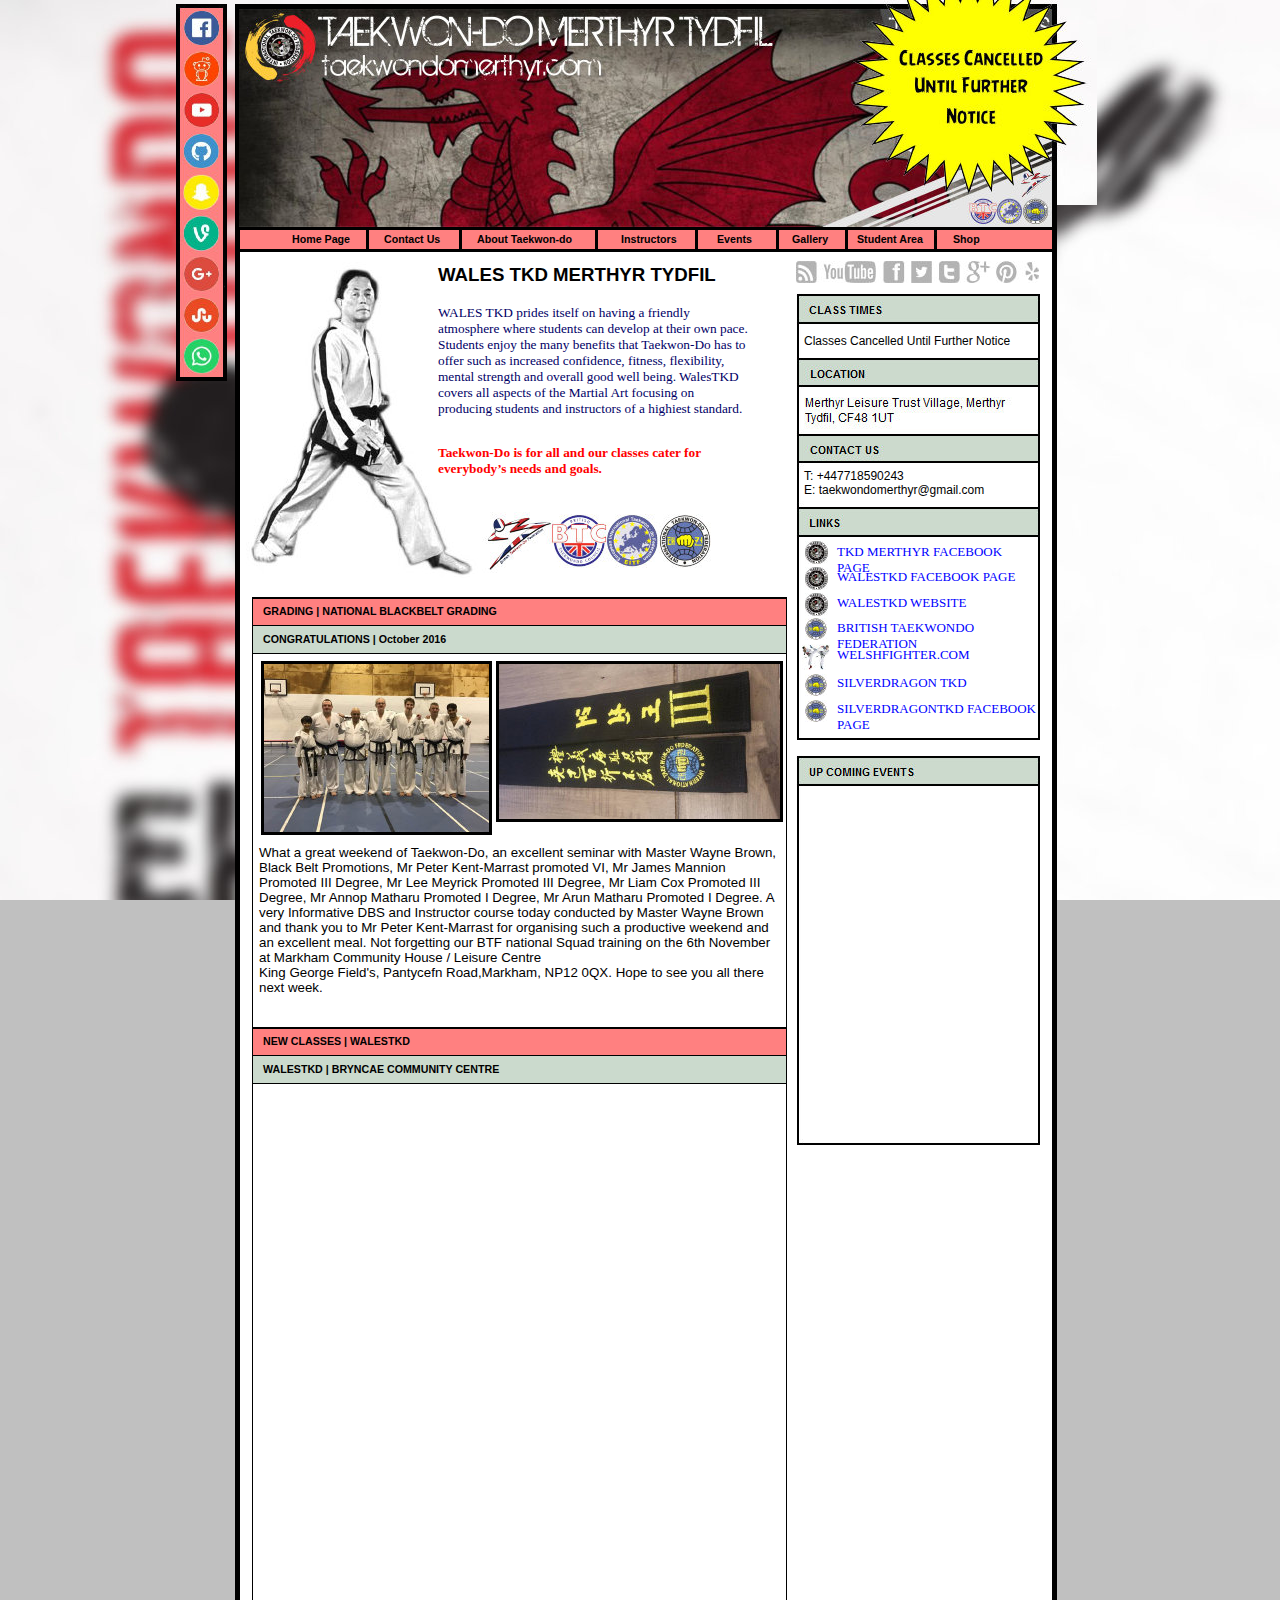
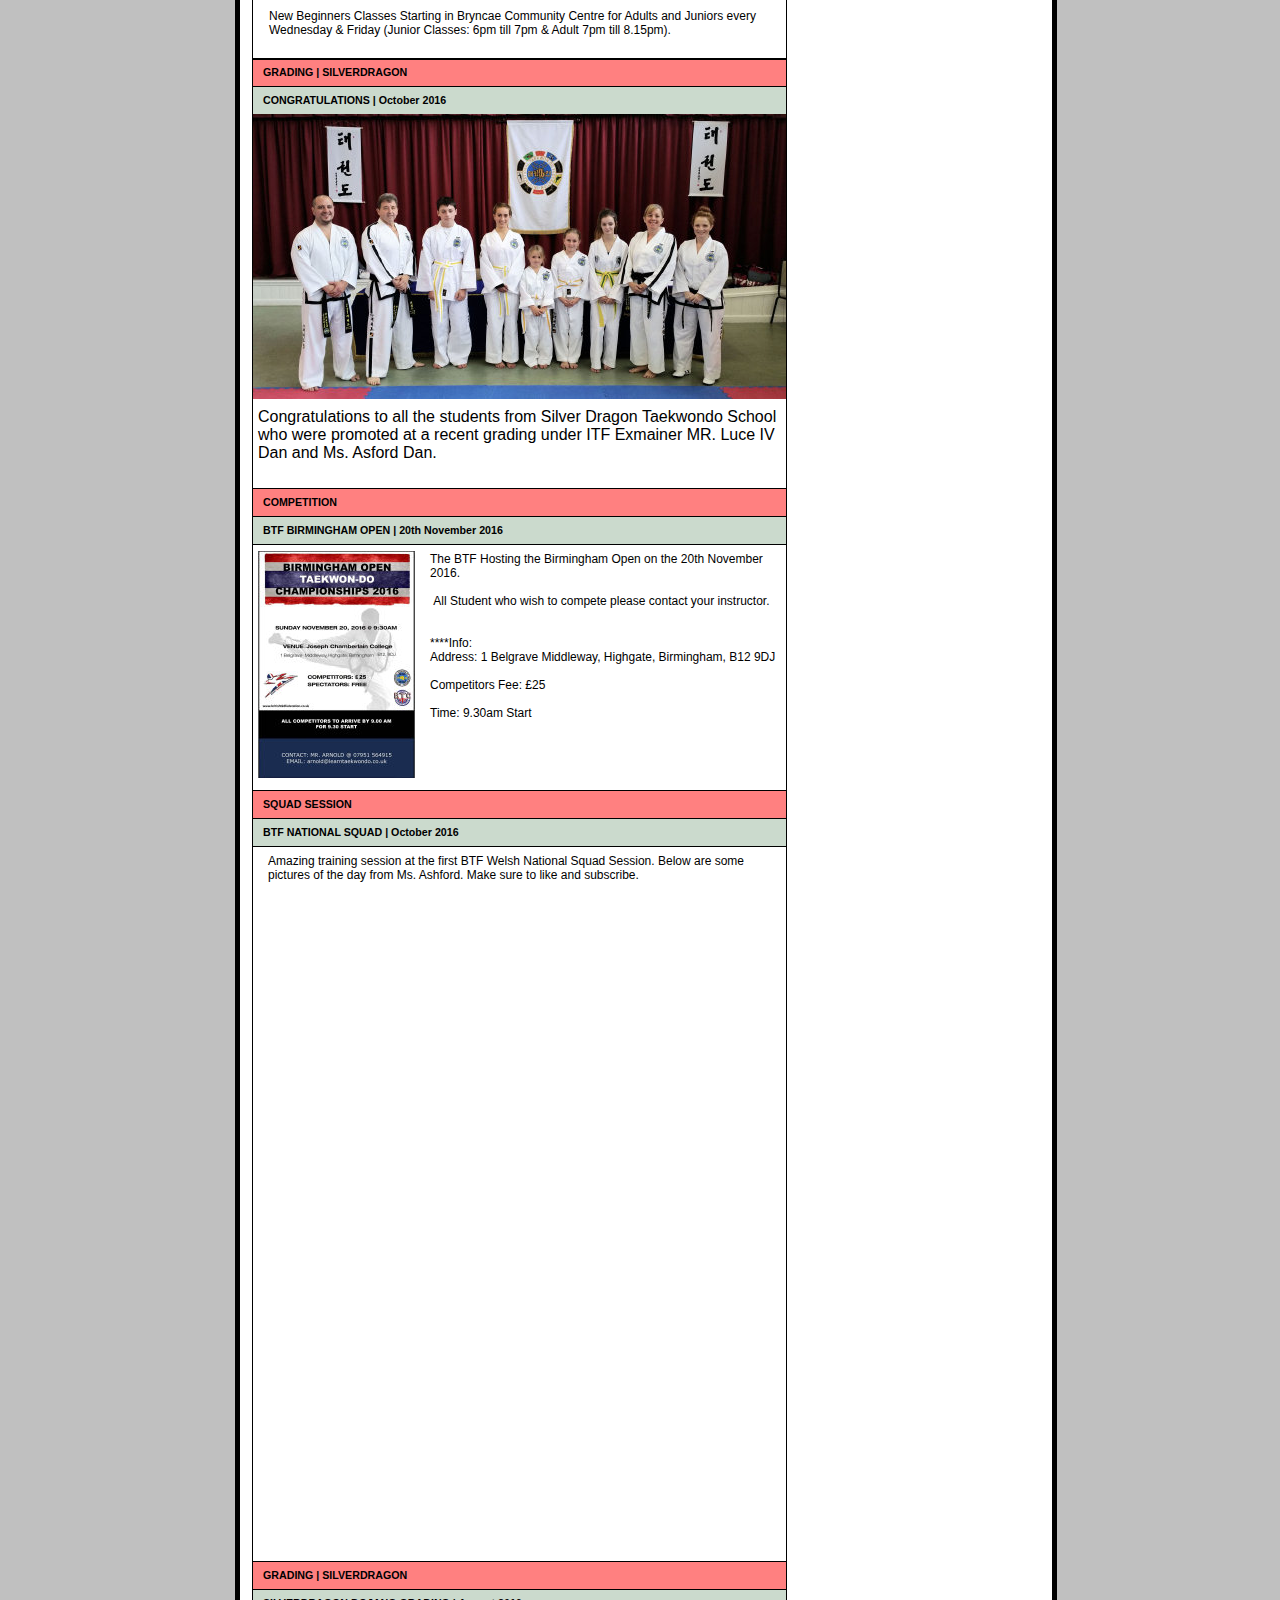
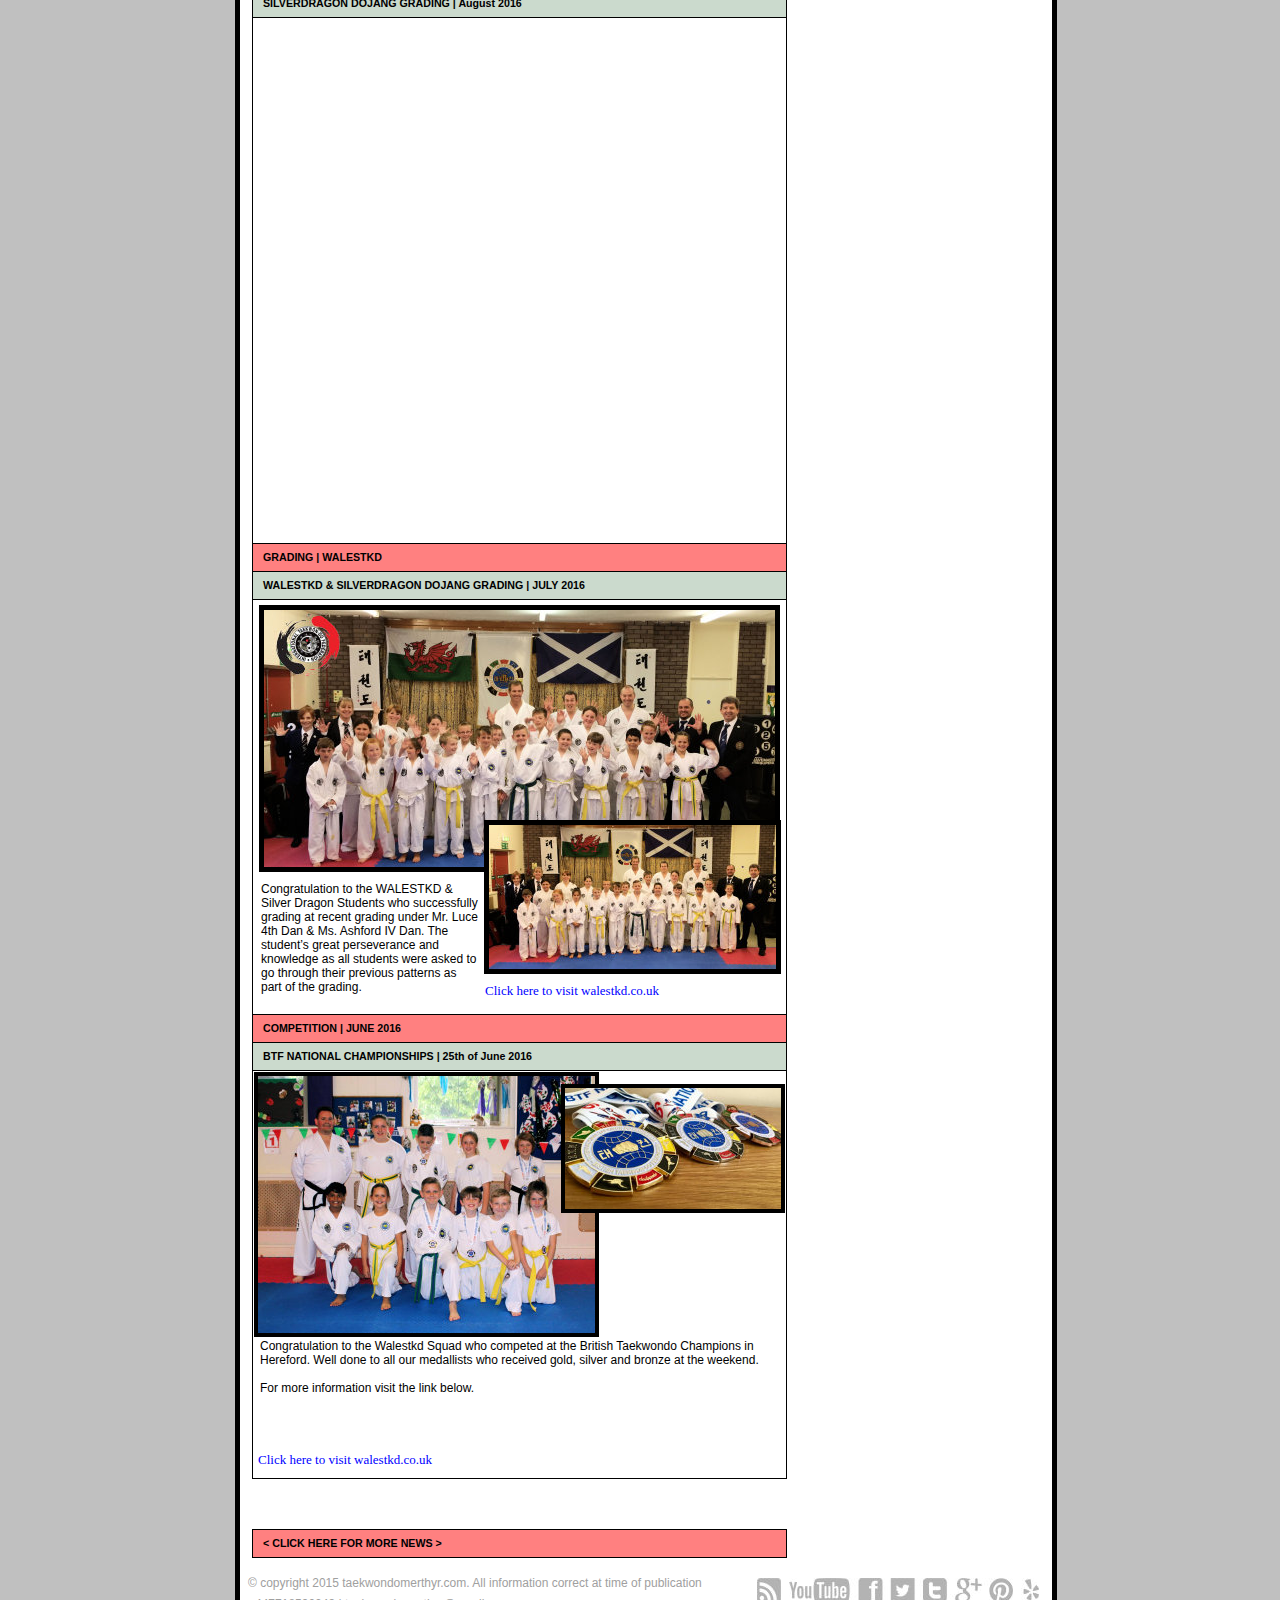
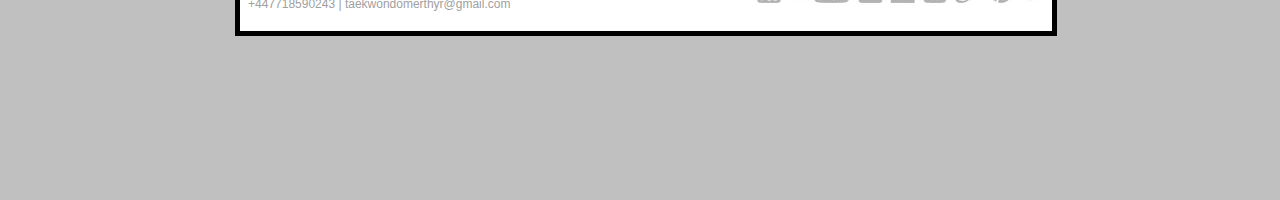
==== commit 3d7e0f4c: "08.11.2016" ====
--- a/index.html
+++ b/index.html
@@ -8,14 +8,14 @@
 	<meta name="Author" content="Taekwondo Merthyr Tydfil, Merthyr Tydfil Taekwondo, Martial Arts in Merthyr Tydfil, Martial Arts, Walestkd Merthyr Tydfil, Self defense Merthyr Tydfil, Martial Arts Merthyr, Merthyr Tydfil Taekwondo," />
 	<meta name="Keywords" content="Taekwondo Merthyr Tydfil, Merthyr Tydfil Taekwondo, Martial Arts in Merthyr Tydfil, Martial Arts, Walestkd Merthyr Tydfil, Self defense Merthyr Tydfil, Martial Arts Merthyr, Merthyr Tydfil Taekwondo," />
 	<meta name="Description" content="Taekwondo Merthyr Tydfil, Merthyr Tydfil Taekwondo, Martial Arts in Merthyr Tydfil, Martial Arts, Walestkd Merthyr Tydfil, Self defense Merthyr Tydfil, Martial Arts Merthyr, Merthyr Tydfil Taekwondo," />
-	<link rel="shortcut icon" href="favicon__1_.ico" />
+	<link rel="shortcut icon" href="1478040618.ico" />
 	<link rel="stylesheet" href="tkd_g.css" type="text/css" media="screen,projection,print" />	<!--// Document Style //-->
 	<link rel="stylesheet" href="index_p.css" type="text/css" media="screen,projection,print" />	<!--// Page Style //-->
 	<script src="tkd_g.js" type="text/javascript"></script>		<!--// Document Script //-->
 </head>
 
 
-<body style="background-attachment:fixed;">
+<body style="background-attachment: fixed;">
 <div id="page">
 	<span id="e127" class="cc01"></span>
 	<span id="e126" class="cc02"></span>
--- a/index_p.css
+++ b/index_p.css
@@ -1020,7 +1020,7 @@
 	height          : 126.00pt;
 	}
 div#page            { /* Page Holder */
-	background-color: #c0c0c0;
+	background-color: transparent;
 	position        : relative;
 	width           : 745.50pt;
 	height          :3750.00pt;
@@ -1030,6 +1030,7 @@
 	}
 body                { /* Page Body */
 	background-color: #c0c0c0;
+	background-image: url(01_-_background.jpg);
 	text-align      : center;
 	overflow        : auto;
 	}
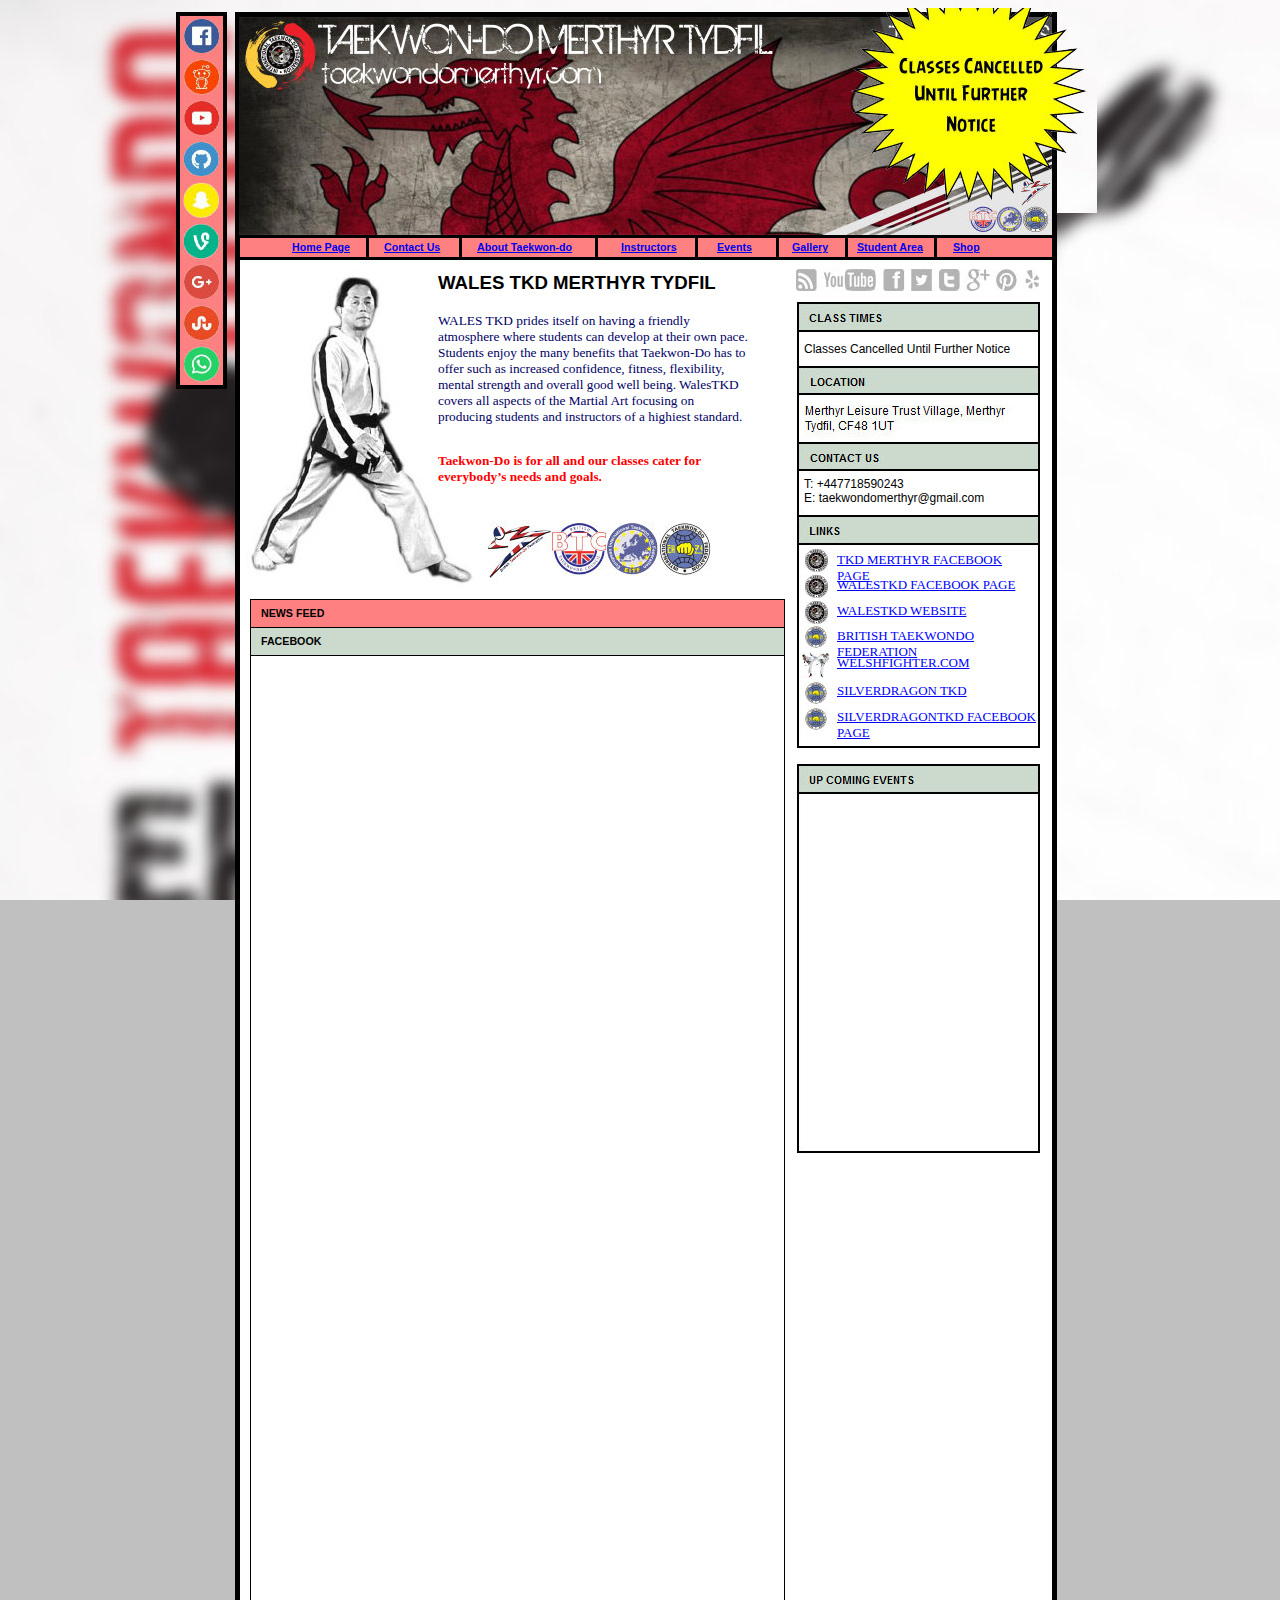
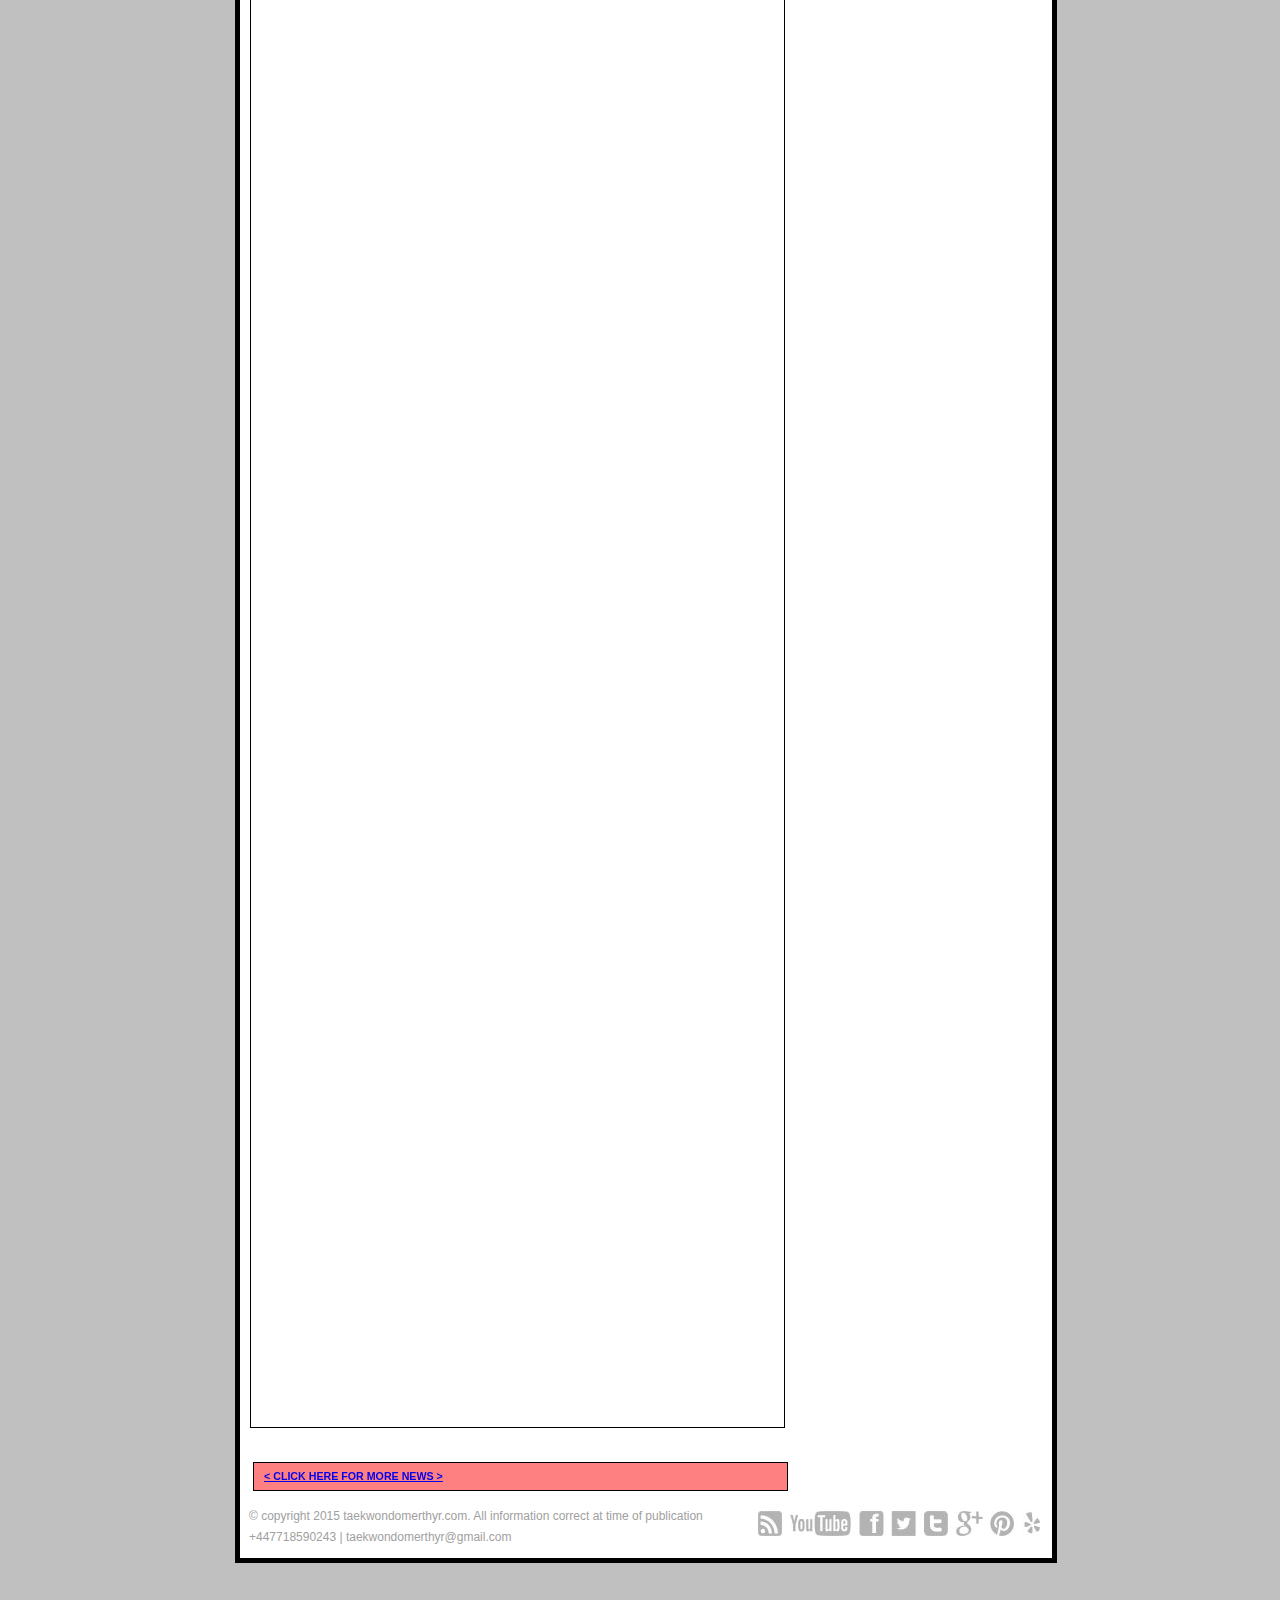
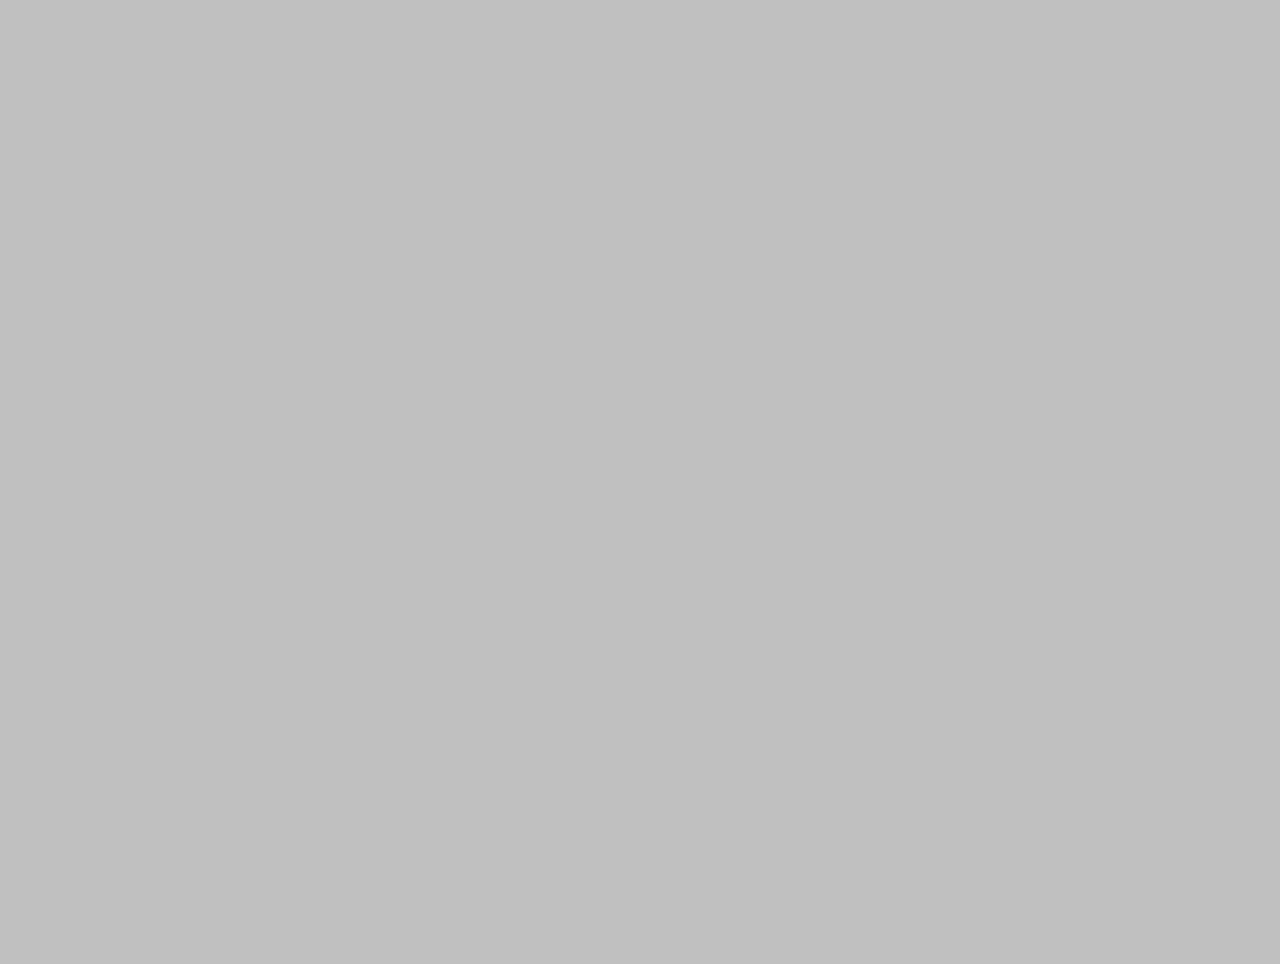
==== commit 16519426: "15.11.2016" ====
--- a/index.html
+++ b/index.html
@@ -17,270 +17,146 @@
 
 <body style="background-attachment: fixed;">
 <div id="page">
-	<span id="e127" class="cc01"></span>
-	<span id="e126" class="cc02"></span>
-	<span id="e125" class="cc01"></span>
-	<span id="e124" class="cc01"></span>
-	<span id="e123" class="cc01"></span>
-	<span id="e122" class="cc01"></span>
-	<span id="e121" class="cc01"></span>
-	<span id="e120" class="cc01"></span>
-	<span id="e119" class="cc03"></span>
+	<span id="e69" class="cc01"></span>
+	<span id="e68" class="cc02"></span>
+	<span id="e67" class="cc01"></span>
+	<span id="e66" class="cc01"></span>
+	<span id="e65" class="cc01"></span>
+	<span id="e64" class="cc01"></span>
+	<span id="e63" class="cc01"></span>
+	<span id="e62" class="cc01"></span>
+	<span id="e61" class="cc03"></span>
 	<a href="https://www.facebook.com/TaekwondoMerthyrTydfil/?fref=ts" target="_blank">
-		<img id="e118" name="e118" src="tkd001061.jpg" title="" alt="tkd001061.jpg" align="right" border="0" /></a>
-	<div id="e117" class="cc04">
+		<img id="e60" name="e60" src="tkd001031.jpg" title="" alt="tkd001031.jpg" align="right" border="0" /></a>
+	<div id="e59" class="cc04">
 		� copyright 2015 taekwondomerthyr.com. All information correct at time of publication 
 	</div>
-	<div id="e116" class="cc04">
+	<div id="e58" class="cc04">
 		+447718590243 | taekwondomerthyr@gmail.com
 	</div>
-	<span id="e115" class="cc03"></span>
-	<span id="e114" class="cc03"></span>
-	<span id="e113" class="cc03"></span>
-	<span id="e112" class="cc03"></span>
-	<img id="e111" name="e111" class="cc01" src="tkd001056.jpg" title="CLASS TIMES" alt="tkd001056.jpg" align="right" border="0" />
-	<div id="e110" class="cc05">
+	<span id="e57" class="cc03"></span>
+	<span id="e56" class="cc03"></span>
+	<span id="e55" class="cc03"></span>
+	<span id="e54" class="cc03"></span>
+	<img id="e53" name="e53" class="cc01" src="tkd001026.jpg" title="CLASS TIMES" alt="tkd001026.jpg" align="right" border="0" />
+	<div id="e52" class="cc05">
 		T: +447718590243 <br /> 
 		E: taekwondomerthyr@gmail.com
 	</div>
-	<span id="e109" class="cc03"></span>
-	<img id="e108" name="e108" class="cc01" src="tkd001054.jpg" title="LINKS" alt="tkd001054.jpg" align="right" border="0" />
-	<span id="e107" title="Taekwondo Merthyr Tydfil, Merthyr Tydfil Taekwondo, Martial Arts in Merthyr Tydfil, Martial Arts, Walestkd Merthyr Tydfil, Self defense &#13;&#10;Merthyr Tydfil, Martial Arts Merthyr, Merthyr Tydfil Taekwondo,"></span>
-	<div id="e106">
+	<span id="e51" class="cc03"></span>
+	<img id="e50" name="e50" class="cc01" src="tkd001024.jpg" title="LINKS" alt="tkd001024.jpg" align="right" border="0" />
+	<span id="e49" title="Taekwondo Merthyr Tydfil, Merthyr Tydfil Taekwondo, Martial Arts in Merthyr Tydfil, Martial Arts, Walestkd Merthyr Tydfil, Self defense &#13;&#10;Merthyr Tydfil, Martial Arts Merthyr, Merthyr Tydfil Taekwondo,"></span>
+	<div id="e48">
 		<a href="#" onclick="window.open('https://www.facebook.com/TaekwondoMerthyrTydfil/?fref=ts', 'newwindow', 'width=600, height=700'); return false;"><font size="2" color="blue"><font face="calibri">TKD MERTHYR FACEBOOK PAGE </font></a>
 	</div>
-	<div id="e105">
+	<div id="e47">
 		<a href="#" onclick="window.open('https://www.facebook.com/wales.tkd?fref=ts', 'newwindow', 'width=600, height=700'); return false;"><font size="2" color="blue"><font face="calibri">WALESTKD FACEBOOK PAGE</font></a>
 	</div>
-	<div id="e104">
+	<div id="e46">
 		<a href="#" onclick="window.open('http://www.walestkd.co.uk/', 'newwindow', 'width=600, height=700'); return false;"><font size="2" color="blue"><font face="calibri">WALESTKD WEBSITE</font></a>
 	</div>
-	<div id="e103">
+	<div id="e45">
 		<a href="#" onclick="window.open('http://www.britishtkdfederation.co.uk/', 'newwindow', 'width=600, height=700'); return false;"><font size="2" color="blue"><font face="calibri">BRITISH TAEKWONDO FEDERATION</font></a>
 	</div>
-	<div id="e102">
+	<div id="e44">
 		<a href="#" onclick="window.open('http://welshfighter.com/', 'newwindow', 'width=600, height=700'); return false;"><font size="2" color="blue"><font face="calibri">WELSHFIGHTER.COM</font></a>
 	</div>
-	<span id="e101" class="cc06"></span>
-	<span id="e100" class="cc06"></span>
-	<span id="e99" class="cc07"></span>
-	<span id="e98" class="cc06"></span>
-	<span id="e97" title="Taekwondo Merthyr Tydfil, Merthyr Tydfil Taekwondo, Martial Arts in Merthyr Tydfil, Martial Arts, Walestkd Merthyr Tydfil, Self defense &#13;&#10;Merthyr Tydfil, Martial Arts Merthyr, Merthyr Tydfil Taekwondo,"></span>
-	<span id="e96"></span>
-	<span id="e95"></span>
-	<div id="e94" class="cc08">
+	<span id="e43" class="cc06"></span>
+	<span id="e42" class="cc06"></span>
+	<span id="e41" class="cc07"></span>
+	<span id="e40" class="cc06"></span>
+	<span id="e39" title="Taekwondo Merthyr Tydfil, Merthyr Tydfil Taekwondo, Martial Arts in Merthyr Tydfil, Martial Arts, Walestkd Merthyr Tydfil, Self defense &#13;&#10;Merthyr Tydfil, Martial Arts Merthyr, Merthyr Tydfil Taekwondo,"></span>
+	<span id="e38"></span>
+	<span id="e37"></span>
+	<div id="e36" class="cc08">
 		WALES TKD MERTHYR TYDFIL
 	</div>
-	<div id="e93" class="cc09">
+	<div id="e35" class="cc09">
 		WALES TKD prides itself on having a friendly atmosphere where students can develop at their own pace. Students enjoy the many benefits that Taekwon-Do has to offer such as increased confidence, fitness, flexibility, mental strength and overall good well being. WalesTKD covers all aspects of the Martial Art focusing on producing students and instructors of a highiest standard.
 	</div>
-	<div id="e92" class="cc10">
+	<div id="e34" class="cc10">
 		Taekwon-Do is for all and our classes cater for everybody�s needs and goals.
 	</div>
-	<div id="e91" class="cc11">
+	<div id="e33" class="cc11">
 		<a href="index.html">
 		Home Page</a>
 	</div>
-	<div id="e90" class="cc11">
+	<div id="e32" class="cc11">
 		<a href="contact_us.htm">
 		Contact Us</a>
 	</div>
-	<div id="e89" class="cc11">
+	<div id="e31" class="cc11">
 		<a href="about.htm">
 		About Taekwon-do</a>
 	</div>
-	<div id="e88" class="cc11">
+	<div id="e30" class="cc11">
 		<a href="instructors.htm">
 		Instructors</a>
 	</div>
-	<div id="e87" class="cc11">
+	<div id="e29" class="cc11">
 		<a href="events.htm">
 		Events</a>
 	</div>
-	<div id="e86" class="cc11">
+	<div id="e28" class="cc11">
 		<a href="gallery.htm">
 		Gallery </a>
 	</div>
-	<div id="e85" class="cc11">
+	<div id="e27" class="cc11">
 		<a href="shop.htm">
 		Shop</a>
 	</div>
-	<div id="e84">
+	<div id="e26">
 		<a href="#" onclick="window.open('http://www.silverdragontkd.co.uk/', 'newwindow', 'width=600, height=700'); return false;"><font size="2" color="blue"><font face="calibri">SILVERDRAGON TKD</font></a>
 	</div>
-	<span id="e83" class="cc07"></span>
-	<div id="e82">
+	<span id="e25" class="cc07"></span>
+	<div id="e24">
 		<a href="#" onclick="window.open('https://www.facebook.com/groups/268105513380493/?fref=ts', 'newwindow', 'width=600, height=700'); return false;"><font size="2" color="blue"><font face="calibri">SILVERDRAGONTKD FACEBOOK PAGE</font></a>
 	</div>
-	<span id="e81" class="cc07"></span>
-	<span id="e80" class="cc03"></span>
-	<img id="e79" name="e79" class="cc01" src="tkd001044.jpg" title="UP COMING EVENTS" alt="tkd001044.jpg" align="right" border="0" />
+	<span id="e23" class="cc07"></span>
+	<span id="e22" class="cc03"></span>
+	<img id="e21" name="e21" class="cc01" src="tkd001014.jpg" title="UP COMING EVENTS" alt="tkd001014.jpg" align="right" border="0" />
 	<a href="https://www.facebook.com/TaekwondoMerthyrTydfil/?fref=ts" target="_blank">
-		<img id="e78" name="e78" src="tkd001043.jpg" title="" alt="tkd001043.jpg" align="right" border="0" /></a>
-	<div id="e77" class="cc11">
+		<img id="e20" name="e20" src="tkd001013.jpg" title="" alt="tkd001013.jpg" align="right" border="0" /></a>
+	<div id="e19" class="cc11">
 		<a href="student_area.htm">
 		Student Area</a>
 	</div>
-	<span id="e76" class="cc01"></span>
-	<div id="e75" class="cc05">
+	<span id="e18" class="cc01"></span>
+	<div id="e17" class="cc05">
 		Classes Cancelled Until Further Notice
 	</div>
-	<div id="e74">
+	<div id="e16">
 		<iframe src="https://calendar.google.com/calendar/embed?mode=AGENDA&amp;height=450&amp;wkst=1&amp;bgcolor=%23FFFFFF&amp;src=jobbookuk.com%40gmail.com&amp;color=%231B887A&amp;ctz=Europe%2FLondon" style="border-width:0" width="235" height="350" frameborder="0" scrolling="no"></iframe>
 	</div>
-	<span id="e73" class="cc01"></span>
-	<div id="e72" class="cc11">
-		<a href="tkd_002.htm">
-		&lt; CLICK HERE FOR MORE NEWS &gt;</a>
-	</div>
-	<span id="e71" class="cc01"></span>
-	<span id="e70" class="cc01"></span>
-	<span id="e69" class="cc12"></span>
-	<div id="e68" class="cc11">
-		COMPETITION | JUNE 2016
-	</div>
-	<div id="e67" class="cc11">
-		BTF NATIONAL CHAMPIONSHIPS | 25th of June 2016
-	</div>
-	<span id="e66"></span>
-	<div id="e65">
-		<a href="#" onclick="window.open('http://www.walestkd.co.uk/grading-february-2016-2/', 'newwindow', 'width=600, height=700'); return false;"><font size="2" color="blue"><font face="calibri">Click here to visit walestkd.co.uk </font></a>
-	</div>
-	<div id="e64" class="cc05">
-		Congratulation to the Walestkd Squad who competed at the British Taekwondo Champions in Hereford. Well done to all our medallists who received gold, silver and bronze at the weekend. <br /> 
-		<br /> 
-		For more information visit the link below.<br />
-	</div>
-	<span id="e63" class="cc13" title="Taekwondo Merthyr Tydfil, Merthyr Tydfil Taekwondo, Martial Arts in Merthyr Tydfil, Martial Arts, Walestkd Merthyr Tydfil, Self defense &#13;&#10;Merthyr Tydfil, Martial Arts Merthyr, Merthyr Tydfil Taekwondo,"></span>
-	<span id="e62" class="cc13" title="Taekwondo Merthyr Tydfil, Merthyr Tydfil Taekwondo, Martial Arts in Merthyr Tydfil, Martial Arts, Walestkd Merthyr Tydfil, Self defense &#13;&#10;Merthyr Tydfil, Martial Arts Merthyr, Merthyr Tydfil Taekwondo,"></span>
-	<span id="e61" class="cc01"></span>
-	<span id="e60" class="cc01"></span>
-	<span id="e59" class="cc12"></span>
-	<div id="e58" class="cc11">
-		GRADING | WALESTKD 
-	</div>
-	<div id="e57" class="cc11">
-		WALESTKD & SILVERDRAGON DOJANG GRADING | JULY 2016   
-	</div>
-	<span id="e56" class="cc14" title="Taekwondo Merthyr Tydfil, Merthyr Tydfil Taekwondo, Martial Arts in Merthyr Tydfil, Martial Arts, Walestkd Merthyr Tydfil, Self defense &#13;&#10;Merthyr Tydfil, Martial Arts Merthyr, Merthyr Tydfil Taekwondo,"></span>
-	<span id="e55" class="cc14" title="Taekwondo Merthyr Tydfil, Merthyr Tydfil Taekwondo, Martial Arts in Merthyr Tydfil, Martial Arts, Walestkd Merthyr Tydfil, Self defense &#13;&#10;Merthyr Tydfil, Martial Arts Merthyr, Merthyr Tydfil Taekwondo,"></span>
-	<span id="e54" title="Taekwondo Merthyr Tydfil, Merthyr Tydfil Taekwondo, Martial Arts in Merthyr Tydfil, Martial Arts, Walestkd Merthyr Tydfil, Self defense &#13;&#10;Merthyr Tydfil, Martial Arts Merthyr, Merthyr Tydfil Taekwondo,"></span>
-	<div id="e53" class="cc05">
-		Congratulation to the WALESTKD & Silver Dragon Students who successfully grading at recent grading under Mr. Luce 4th Dan & Ms. Ashford IV Dan. The student�s great perseverance and knowledge as all students were asked to go through their previous patterns as part of the grading.<br />
-	</div>
-	<div id="e52">
-		<a href="#" onclick="window.open('http://www.walestkd.co.uk/grading-february-2016-2/', 'newwindow', 'width=600, height=700'); return false;"><font size="2" color="blue"><font face="calibri">Click here to visit walestkd.co.uk </font></a>
-	</div>
-	<span id="e51" class="cc15"></span>
-	<span id="e50" class="cc15"></span>
-	<span id="e49" class="cc01"></span>
-	<span id="e48" class="cc01"></span>
-	<span id="e47" class="cc12"></span>
-	<div id="e46" class="cc11">
-		GRADING | SILVERDRAGON
-	</div>
-	<div id="e45" class="cc11">
-		SILVERDRAGON DOJANG GRADING | August 2016   
-	</div>
-	<div id="e44">
-		<iframe src="https://www.facebook.com/plugins/post.php?href=https%3A%2F%2Fwww.facebook.com%2Fwales.tkd%2Fposts%2F1022288207886349&width=525&show_text=true&height=497&appId" width="525" height="497" style="border:none;overflow:hidden" scrolling="no" frameborder="0" allowtransparency="true"></iframe>
-	</div>
-	<span id="e43" class="cc01"></span>
-	<span id="e42" class="cc01"></span>
-	<span id="e41" class="cc12"></span>
-	<div id="e40" class="cc11">
-		COMPETITION 
-	</div>
-	<div id="e39" class="cc11">
-		BTF BIRMINGHAM OPEN | 20th November 2016
-	</div>
-	
-	
-	<a href="#" onclick="window.open('https://drive.google.com/file/d/0B6YP16m-JJf8UV9iaXEtb0kxTVk/view?usp=sharing', 'newwindow', 'width=650, height=850'); return false;">
-		<img id="e38" name="e38" src="tkd001020.jpg" title="" alt="tkd001020.jpg" align="right" border="0" /></a>
-	<div id="e37" class="cc05">
-		The BTF Hosting the Birmingham Open on the 20th November 2016.<br /> 
-		<br /> 
-		&nbsp;All Student who wish to compete please contact your instructor.<br /> 
-		<br /> 
-		<br /> 
-		****Info:<br /> 
-		Address: 1 Belgrave Middleway, Highgate, Birmingham, B12 9DJ<br /> 
-		<br /> 
-		Competitors Fee: �25<br /> 
-		<br /> 
-		Time: 9.30am Start
-	</div>
-	<span id="e36" class="cc01"></span>
-	<span id="e35" class="cc01"></span>
-	<span id="e34" class="cc12"></span>
-	<div id="e33" class="cc11">
-		SQUAD SESSION
-	</div>
-	<div id="e32" class="cc11">
-		BTF NATIONAL SQUAD | October 2016 
-	</div>
-	<div id="e31">
-		<iframe src="https://www.facebook.com/plugins/post.php?href=https%3A%2F%2Fwww.facebook.com%2Fdot.ashford%2Fposts%2F1208631592490328&width=500" width="550" height="630" style="border:none;overflow:hidden" scrolling="no" frameborder="0" allowtransparency="true"></iframe>
-	</div>
-	<div id="e30" class="cc05"></div>
-	<div id="e29" class="cc05">
-		Amazing training session at the first BTF Welsh National Squad Session. Below are some pictures of the day from Ms. Ashford. Make sure to like and subscribe.
-	</div>
-	<span id="e28" class="cc01"></span>
-	<span id="e27" class="cc01"></span>
-	<span id="e26" class="cc12"></span>
-	<div id="e25" class="cc11">
-		GRADING | SILVERDRAGON
-	</div>
-	<div id="e24" class="cc11">
-		CONGRATULATIONS  | October 2016 
-	</div>
-	<div id="e23" class="cc05"></div>
-	<span id="e22"></span>
-	<div id="e21" class="cc16">
-		Congratulations to all the students from Silver Dragon Taekwondo School who were promoted at a recent grading under ITF Exmainer MR. Luce IV Dan and Ms. Asford Dan. 
-	</div>
-	<span id="e20" class="cc01"></span>
-	<span id="e19" class="cc01"></span>
-	<span id="e18" class="cc12"></span>
-	<div id="e17" class="cc11">
-		NEW CLASSES | WALESTKD
-	</div>
-	<div id="e16" class="cc11">
-		WALESTKD | BRYNCAE COMMUNITY CENTRE
-	</div>
-	<div id="e15">
-		<iframe src="https://www.facebook.com/plugins/post.php?href=https%3A%2F%2Fwww.facebook.com%2Fpermalink.php%3Fstory_fbid%3D798742426934993%26id%3D509047235904515&width=500" width="500" height="517" style="border:none;overflow:hidden" scrolling="no" frameborder="0" allowtransparency="true"></iframe>
-	</div>
-	<div id="e14" class="cc05">
-		New Beginners Classes Starting in Bryncae Community Centre for Adults and Juniors every Wednesday & Friday (Junior Classes: 6pm till 7pm & Adult 7pm till 8.15pm).
-	</div>
-	<span id="e13" class="cc01"></span>
+	<span id="e15" class="cc01"></span>
+	<span id="e14"></span>
+	<span id="e13" class="cc12"></span>
+	<span id="e12" class="cc12"></span>
+	<span id="e11" class="cc01"></span>
 	<a href="https://www.facebook.com/TaekwondoMerthyrTydfil/?fref=ts">
-		<img id="e12" name="e12" src="tkd001008.jpg" title="" alt="tkd001008.jpg" align="right" border="0" /></a>
+		<img id="e10" name="e10" src="tkd001006.jpg" title="" alt="tkd001006.jpg" align="right" border="0" /></a>
 	<map name="map100">
 		<area shape="rect" coords="0,0,45,371" href="https://www.facebook.com/TaekwondoMerthyrTydfil/?fref=ts">
 		<area shape="rect" coords="3,4,45,371" href="https://www.facebook.com/TaekwondoMerthyrTydfil/?fref=ts">
 	</map>
-	<img id="e11" name="e11" src="tkd001007.jpg" title="" alt="tkd001007.jpg" align="right" border="0" usemap="#map100" />
-	<span id="e10"></span>
-	<span id="e9" class="cc01"></span>
-	<span id="e8" class="cc01"></span>
-	<span id="e7" class="cc12"></span>
-	<div id="e6" class="cc11">
-		GRADING | NATIONAL BLACKBELT GRADING
+	<img id="e9" name="e9" src="tkd001005.jpg" title="" alt="tkd001005.jpg" align="right" border="0" usemap="#map100" />
+	<span id="e8"></span>
+	<span id="e7" class="cc01"></span>
+	<span id="e6" class="cc01"></span>
+	<span id="e5" class="cc13"></span>
+	<div id="e4" class="cc11">
+		NEWS FEED
 	</div>
-	<div id="e5" class="cc11">
-		CONGRATULATIONS  | October 2016 
+	<div id="e3" class="cc11">
+		FACEBOOK
 	</div>
-	<div id="e4" class="cc05"></div>
-	<div id="e3" class="cc17">
-		What a great weekend of Taekwon-Do, an excellent seminar with Master Wayne Brown, Black Belt Promotions, Mr Peter Kent-Marrast promoted VI, Mr James Mannion Promoted III Degree, Mr Lee Meyrick Promoted III Degree, Mr Liam Cox Promoted III Degree, Mr Annop Matharu Promoted I Degree, Mr Arun Matharu Promoted I Degree. A very Informative DBS and Instructor course today conducted by Master Wayne Brown and thank you to Mr Peter Kent-Marrast for organising such a productive weekend and an excellent meal. Not forgetting our BTF national Squad training on the 6th November at Markham Community House / Leisure Centre<br /> 
-		King George Field's, Pantycefn Road,Markham, NP12 0QX. Hope to see you all there next week.
+	<div id="e2">
+		<iframe src="https://www.facebook.com/plugins/page.php?href=https%3A%2F%2Fwww.facebook.com%2FTaekwondoMerthyrTydfil%2F&tabs=timeline&width=1000&height=4000&small_header=false&adapt_container_width=true&hide_cover=true&show_facepile=true&appId" width="1000" height="3500" style="border:none;overflow:hidden" scrolling="no" frameborder="0" allowtransparency="true"></iframe>
 	</div>
-	<span id="e2" class="cc18"></span>
-	<span id="e1" class="cc18"></span>
+	<div id="e1" class="cc11">
+		<a href="tkd_002.htm">
+		&lt; CLICK HERE FOR MORE NEWS &gt;</a>
+	</div>
 </div>
 </body>
 </html>
--- a/index_p.css
+++ b/index_p.css
@@ -43,987 +43,535 @@
 	}
 .cc12               { /* Common */
 	border          :   0.00pt none #000000;
+	clip            : rect(0.00pt,615.00pt,2.25pt,0.00pt);
+	}
+.cc13               { /* Common */
+	border          :   0.00pt none #000000;
 	clip            : rect(0.00pt,401.25pt,0.75pt,0.00pt);
 	}
-.cc13               { /* Common */
-	border          :   3.00pt solid #000000;
-	}
-.cc14               { /* Common */
-	border          :   3.75pt solid #000000;
-	}
-.cc15               { /* Common */
-	border          :   0.00pt none #000000;
-	clip            : rect(0.00pt,615.00pt,2.25pt,0.00pt);
-	}
-.cc16               { /* Common */
-	font            : 12pt 'Arial', Helvetica, sans-serif;
-	color           : #000000;
-	}
-.cc17               { /* Common */
-	font            : 10pt 'Arial', Helvetica, sans-serif;
-	color           : #000000;
-	}
-.cc18               { /* Common */
-	border          :   2.25pt solid #000000;
-	}
-span#e127           { /* tkd001070.gif */
-	background      : transparent url(tkd001070.gif) no-repeat top left;
+span#e69            { /* tkd001040.gif */
+	background      : transparent url(tkd001040.gif) no-repeat top left;
 	position        : absolute;
 	left            :  69.00pt;
 	top             :   3.00pt;
 	width           : 616.50pt;
-	height          :3624.00pt;
-	}
-span#e126           { /* tkd001069.gif */
-	background      : transparent url(tkd001069.gif) no-repeat top left;
+	height          :2363.25pt;
+	}
+span#e68            { /* tkd001039.gif */
+	background      : transparent url(tkd001039.gif) no-repeat top left;
 	position        : absolute;
 	left            :  72.75pt;
 	top             : 151.50pt;
 	width           : 609.00pt;
 	height          :  37.50pt;
 	}
-span#e125           { /* tkd001068.gif */
-	background      : transparent url(tkd001068.gif) no-repeat top left;
+span#e67            { /* tkd001038.gif */
+	background      : transparent url(tkd001038.gif) no-repeat top left;
 	position        : absolute;
 	left            : 526.50pt;
 	top             : 171.75pt;
 	width           :   2.25pt;
 	height          :  18.00pt;
 	}
-span#e124           { /* tkd001067.gif */
-	background      : transparent url(tkd001067.gif) no-repeat top left;
+span#e66            { /* tkd001037.gif */
+	background      : transparent url(tkd001037.gif) no-repeat top left;
 	position        : absolute;
 	left            : 474.75pt;
 	top             : 171.00pt;
 	width           :   2.25pt;
 	height          :  18.75pt;
 	}
-span#e123           { /* tkd001066.gif */
-	background      : transparent url(tkd001066.gif) no-repeat top left;
+span#e65            { /* tkd001036.gif */
+	background      : transparent url(tkd001036.gif) no-repeat top left;
 	position        : absolute;
 	left            : 414.00pt;
 	top             : 171.75pt;
 	width           :   2.25pt;
 	height          :  18.00pt;
 	}
-span#e122           { /* tkd001065.gif */
-	background      : transparent url(tkd001065.gif) no-repeat top left;
+span#e64            { /* tkd001035.gif */
+	background      : transparent url(tkd001035.gif) no-repeat top left;
 	position        : absolute;
 	left            : 339.00pt;
 	top             : 171.75pt;
 	width           :   2.25pt;
 	height          :  18.00pt;
 	}
-span#e121           { /* tkd001064.gif */
-	background      : transparent url(tkd001064.gif) no-repeat top left;
+span#e63            { /* tkd001034.gif */
+	background      : transparent url(tkd001034.gif) no-repeat top left;
 	position        : absolute;
 	left            : 237.00pt;
 	top             : 171.75pt;
 	width           :   2.25pt;
 	height          :  18.00pt;
 	}
-span#e120           { /* tkd001063.gif */
-	background      : transparent url(tkd001063.gif) no-repeat top left;
+span#e62            { /* tkd001033.gif */
+	background      : transparent url(tkd001033.gif) no-repeat top left;
 	position        : absolute;
 	left            : 167.25pt;
 	top             : 171.75pt;
 	width           :   2.25pt;
 	height          :  18.00pt;
 	}
-span#e119           { /* tkd001062.gif */
-	background      : transparent url(tkd001062.gif) no-repeat top left;
+span#e61            { /* tkd001032.gif */
+	background      : transparent url(tkd001032.gif) no-repeat top left;
 	position        : absolute;
 	left            : 489.75pt;
 	top             : 241.50pt;
 	width           : 183.75pt;
 	height          :   1.50pt;
 	}
-img#e118            { /* tkd001061.jpg */
-	position        : absolute;
-	left            : 460.50pt;
-	top             :3583.50pt;
+img#e60             { /* tkd001031.jpg */
+	position        : absolute;
+	left            : 461.25pt;
+	top             :2327.25pt;
 	width           : 211.50pt;
 	height          :  18.75pt;
 	}
-div#e117            { /* � copyright 2015 taekwon... */
-	position        : absolute;
-	left            :  78.75pt;
-	top             :3582.00pt;
+div#e59             { /* � copyright 2015 taekwon... */
+	position        : absolute;
+	left            :  79.50pt;
+	top             :2325.75pt;
 	width           : 378.00pt;
 	height          :  16.50pt;
 	}
-div#e116            { /* +447718590243 | taekwond... */
-	position        : absolute;
-	left            :  78.75pt;
-	top             :3597.75pt;
+div#e58             { /* +447718590243 | taekwond... */
+	position        : absolute;
+	left            :  79.50pt;
+	top             :2341.50pt;
 	width           : 378.00pt;
 	height          :  12.00pt;
 	}
-span#e115           { /* tkd001060.gif */
-	background      : transparent url(tkd001060.gif) no-repeat top left;
+span#e57            { /* tkd001030.gif */
+	background      : transparent url(tkd001030.gif) no-repeat top left;
 	position        : absolute;
 	left            : 489.75pt;
 	top             : 288.75pt;
 	width           : 183.75pt;
 	height          :   1.50pt;
 	}
-span#e114           { /* tkd001059.gif */
-	background      : transparent url(tkd001059.gif) no-repeat top left;
+span#e56            { /* tkd001029.gif */
+	background      : transparent url(tkd001029.gif) no-repeat top left;
 	position        : absolute;
 	left            : 489.75pt;
 	top             : 268.50pt;
 	width           : 183.75pt;
 	height          :   1.50pt;
 	}
-span#e113           { /* tkd001058.gif */
-	background      : transparent url(tkd001058.gif) no-repeat top left;
+span#e55            { /* tkd001028.gif */
+	background      : transparent url(tkd001028.gif) no-repeat top left;
 	position        : absolute;
 	left            : 489.75pt;
 	top             : 345.75pt;
 	width           : 183.75pt;
 	height          :   1.50pt;
 	}
-span#e112           { /* tkd001057.gif */
-	background      : transparent url(tkd001057.gif) no-repeat top left;
+span#e54            { /* tkd001027.gif */
+	background      : transparent url(tkd001027.gif) no-repeat top left;
 	position        : absolute;
 	left            : 489.75pt;
 	top             : 325.50pt;
 	width           : 183.75pt;
 	height          :   1.50pt;
 	}
-img#e111            { /* tkd001056.jpg */
+img#e53             { /* tkd001026.jpg */
 	position        : absolute;
 	left            : 489.75pt;
 	top             : 219.75pt;
 	width           : 183.00pt;
 	height          : 162.00pt;
 	}
-div#e110            { /* T: +447718590243 \ \E: t... */
+div#e52             { /* T: +447718590243 \ \E: t... */
 	position        : absolute;
 	left            : 495.75pt;
 	top             : 351.75pt;
 	width           : 171.75pt;
 	height          :  23.25pt;
 	}
-span#e109           { /* tkd001055.gif */
-	background      : transparent url(tkd001055.gif) no-repeat top left;
+span#e51            { /* tkd001025.gif */
+	background      : transparent url(tkd001025.gif) no-repeat top left;
 	position        : absolute;
 	left            : 489.75pt;
 	top             : 401.25pt;
 	width           : 183.75pt;
 	height          :   1.50pt;
 	}
-img#e108            { /* tkd001054.jpg */
+img#e50             { /* tkd001024.jpg */
 	position        : absolute;
 	left            : 489.75pt;
 	top             : 379.50pt;
 	width           : 183.00pt;
 	height          : 175.50pt;
 	}
-span#e107           { /* tkd001053.jpg */
-	background      : transparent url(tkd001053.jpg) no-repeat top left;
+span#e49            { /* tkd001023.jpg */
+	background      : transparent url(tkd001023.jpg) no-repeat top left;
 	position        : absolute;
 	left            :  72.00pt;
 	top             :   6.75pt;
 	width           : 609.75pt;
 	height          : 163.50pt;
 	}
-div#e106            {
+div#e48             {
 	position        : absolute;
 	left            : 520.50pt;
 	top             : 408.00pt;
 	width           : 137.25pt;
 	height          :  14.25pt;
 	}
-div#e105            {
+div#e47             {
 	position        : absolute;
 	left            : 520.50pt;
 	top             : 426.75pt;
 	width           : 137.25pt;
 	height          :  14.25pt;
 	}
-div#e104            {
+div#e46             {
 	position        : absolute;
 	left            : 520.50pt;
 	top             : 446.25pt;
 	width           : 137.25pt;
 	height          :  14.25pt;
 	}
-div#e103            {
+div#e45             {
 	position        : absolute;
 	left            : 520.50pt;
 	top             : 465.00pt;
 	width           : 151.50pt;
 	height          :  14.25pt;
 	}
-div#e102            {
+div#e44             {
 	position        : absolute;
 	left            : 520.50pt;
 	top             : 485.25pt;
 	width           : 137.25pt;
 	height          :  14.25pt;
 	}
-span#e101           { /* tkd001050.jpg */
-	background      : transparent url(tkd001050.jpg) no-repeat top left;
+span#e43            { /* tkd001020.jpg */
+	background      : transparent url(tkd001020.jpg) no-repeat top left;
 	position        : absolute;
 	left            : 496.50pt;
 	top             : 405.75pt;
 	width           :  17.25pt;
 	height          :  17.25pt;
 	}
-span#e100           { /* tkd001050.jpg */
-	background      : transparent url(tkd001050.jpg) no-repeat top left;
+span#e42            { /* tkd001020.jpg */
+	background      : transparent url(tkd001020.jpg) no-repeat top left;
 	position        : absolute;
 	left            : 496.50pt;
 	top             : 425.25pt;
 	width           :  17.25pt;
 	height          :  17.25pt;
 	}
-span#e99            { /* tkd001046.jpg */
-	background      : transparent url(tkd001046.jpg) no-repeat top left;
+span#e41            { /* tkd001016.jpg */
+	background      : transparent url(tkd001016.jpg) no-repeat top left;
 	position        : absolute;
 	left            : 496.50pt;
 	top             : 463.50pt;
 	width           :  16.50pt;
 	height          :  16.50pt;
 	}
-span#e98            { /* tkd001050.jpg */
-	background      : transparent url(tkd001050.jpg) no-repeat top left;
+span#e40            { /* tkd001020.jpg */
+	background      : transparent url(tkd001020.jpg) no-repeat top left;
 	position        : absolute;
 	left            : 496.50pt;
 	top             : 444.75pt;
 	width           :  17.25pt;
 	height          :  17.25pt;
 	}
-span#e97            { /* tkd001049.jpg */
-	background      : transparent url(tkd001049.jpg) no-repeat top left;
+span#e39            { /* tkd001019.jpg */
+	background      : transparent url(tkd001019.jpg) no-repeat top left;
 	position        : absolute;
 	left            :  77.25pt;
 	top             : 196.50pt;
 	width           : 175.50pt;
 	height          : 237.00pt;
 	}
-span#e96            { /* tkd001048.jpg */
-	background      : transparent url(tkd001048.jpg) no-repeat top left;
+span#e38            { /* tkd001018.jpg */
+	background      : transparent url(tkd001018.jpg) no-repeat top left;
 	position        : absolute;
 	left            : 306.00pt;
 	top             : 385.50pt;
 	width           : 120.00pt;
 	height          :  40.50pt;
 	}
-span#e95            { /* tkd001047.jpg */
-	background      : transparent url(tkd001047.jpg) no-repeat top left;
+span#e37            { /* tkd001017.jpg */
+	background      : transparent url(tkd001017.jpg) no-repeat top left;
 	position        : absolute;
 	left            : 494.25pt;
 	top             : 483.00pt;
 	width           :  21.00pt;
 	height          :  19.50pt;
 	}
-div#e94             { /* WALES TKD MERTHYR TYDFIL */
+div#e36             { /* WALES TKD MERTHYR TYDFIL */
 	position        : absolute;
 	left            : 221.25pt;
 	top             : 198.00pt;
 	width           : 249.75pt;
 	height          :  16.50pt;
 	}
-div#e93             { /* WALES TKD prides itself ... */
+div#e35             { /* WALES TKD prides itself ... */
 	position        : absolute;
 	left            : 221.25pt;
 	top             : 228.75pt;
 	width           : 234.00pt;
 	height          :  98.25pt;
 	}
-div#e92             { /* Taekwon-Do is for all an... */
+div#e34             { /* Taekwon-Do is for all an... */
 	position        : absolute;
 	left            : 221.25pt;
 	top             : 333.75pt;
 	width           : 231.00pt;
 	height          :  40.50pt;
 	}
-div#e91             { /* Home Page */
+div#e33             { /* Home Page */
 	position        : absolute;
 	left            : 111.75pt;
 	top             : 174.75pt;
 	width           :  51.00pt;
 	height          :  11.25pt;
 	}
-div#e90             { /* Contact Us */
+div#e32             { /* Contact Us */
 	position        : absolute;
 	left            : 180.75pt;
 	top             : 174.75pt;
 	width           :  47.25pt;
 	height          :  11.25pt;
 	}
-div#e89             { /* About Taekwon-do */
+div#e31             { /* About Taekwon-do */
 	position        : absolute;
 	left            : 250.50pt;
 	top             : 174.75pt;
 	width           :  80.25pt;
 	height          :  11.25pt;
 	}
-div#e88             { /* Instructors */
+div#e30             { /* Instructors */
 	position        : absolute;
 	left            : 358.50pt;
 	top             : 174.75pt;
 	width           :  51.00pt;
 	height          :  11.25pt;
 	}
-div#e87             { /* Events */
+div#e29             { /* Events */
 	position        : absolute;
 	left            : 430.50pt;
 	top             : 174.75pt;
 	width           :  36.00pt;
 	height          :  11.25pt;
 	}
-div#e86             { /* Gallery  */
+div#e28             { /* Gallery  */
 	position        : absolute;
 	left            : 486.75pt;
 	top             : 174.75pt;
 	width           :  30.75pt;
 	height          :  12.75pt;
 	}
-div#e85             { /* Shop */
+div#e27             { /* Shop */
 	position        : absolute;
 	left            : 607.50pt;
 	top             : 174.75pt;
 	width           :  30.75pt;
 	height          :  11.25pt;
 	}
-div#e84             {
+div#e26             {
 	position        : absolute;
 	left            : 520.50pt;
 	top             : 506.25pt;
 	width           : 137.25pt;
 	height          :  14.25pt;
 	}
-span#e83            { /* tkd001046.jpg */
-	background      : transparent url(tkd001046.jpg) no-repeat top left;
+span#e25            { /* tkd001016.jpg */
+	background      : transparent url(tkd001016.jpg) no-repeat top left;
 	position        : absolute;
 	left            : 496.50pt;
 	top             : 505.50pt;
 	width           :  16.50pt;
 	height          :  16.50pt;
 	}
-div#e82             {
+div#e24             {
 	position        : absolute;
 	left            : 520.50pt;
 	top             : 525.75pt;
 	width           : 172.50pt;
 	height          :  14.25pt;
 	}
-span#e81            { /* tkd001046.jpg */
-	background      : transparent url(tkd001046.jpg) no-repeat top left;
+span#e23            { /* tkd001016.jpg */
+	background      : transparent url(tkd001016.jpg) no-repeat top left;
 	position        : absolute;
 	left            : 496.50pt;
 	top             : 525.00pt;
 	width           :  16.50pt;
 	height          :  16.50pt;
 	}
-span#e80            { /* tkd001045.gif */
-	background      : transparent url(tkd001045.gif) no-repeat top left;
+span#e22            { /* tkd001015.gif */
+	background      : transparent url(tkd001015.gif) no-repeat top left;
 	position        : absolute;
 	left            : 489.75pt;
 	top             : 588.00pt;
 	width           : 183.75pt;
 	height          :   1.50pt;
 	}
-img#e79             { /* tkd001044.jpg */
+img#e21             { /* tkd001014.jpg */
 	position        : absolute;
 	left            : 489.75pt;
 	top             : 566.25pt;
 	width           : 183.00pt;
 	height          : 292.50pt;
 	}
-img#e78             { /* tkd001043.jpg */
+img#e20             { /* tkd001013.jpg */
 	position        : absolute;
 	left            : 489.75pt;
 	top             : 195.75pt;
 	width           : 182.25pt;
 	height          :  16.50pt;
 	}
-div#e77             { /* Student Area */
+div#e19             { /* Student Area */
 	position        : absolute;
 	left            : 535.50pt;
 	top             : 174.75pt;
 	width           :  58.50pt;
 	height          :  11.25pt;
 	}
-span#e76            { /* tkd001042.jpg */
-	background      : transparent url(tkd001042.jpg) no-repeat top left;
+span#e18            { /* tkd001012.jpg */
+	background      : transparent url(tkd001012.jpg) no-repeat top left;
 	position        : absolute;
 	left            : 593.25pt;
 	top             : 171.00pt;
 	width           :   2.25pt;
 	height          :  18.00pt;
 	}
-div#e75             { /* Classes Cancelled Until ... */
+div#e17             { /* Classes Cancelled Until ... */
 	position        : absolute;
 	left            : 495.75pt;
 	top             : 250.50pt;
 	width           : 171.00pt;
 	height          :  13.50pt;
 	}
-div#e74             {
+div#e16             {
 	position        : absolute;
 	left            : 492.75pt;
 	top             : 592.50pt;
 	width           : 177.75pt;
 	height          : 263.25pt;
 	}
-span#e73            { /* tkd001041.gif */
-	background      : transparent url(tkd001041.gif) no-repeat top left;
-	position        : absolute;
-	left            :  81.75pt;
-	top             :3546.75pt;
+span#e15            { /* tkd001011.gif */
+	background      : transparent url(tkd001011.gif) no-repeat top left;
+	position        : absolute;
+	left            :  82.50pt;
+	top             :2290.50pt;
 	width           : 401.25pt;
 	height          :  21.75pt;
 	}
-div#e72             { /* &lt; CLICK HERE FOR MORE... */
-	position        : absolute;
-	left            :  90.00pt;
-	top             :3552.75pt;
-	width           : 255.75pt;
-	height          :  12.75pt;
-	}
-span#e71            { /* tkd001040.gif */
-	background      : transparent url(tkd001040.gif) no-repeat top left;
-	position        : absolute;
-	left            :  81.75pt;
-	top             :3160.50pt;
-	width           : 401.25pt;
-	height          : 348.75pt;
-	}
-span#e70            { /* tkd001039.gif */
-	background      : transparent url(tkd001039.gif) no-repeat top left;
-	position        : absolute;
-	left            :  81.75pt;
-	top             :3160.50pt;
-	width           : 401.25pt;
-	height          :  21.75pt;
-	}
-span#e69            { /* tkd001038.gif */
-	background      : transparent url(tkd001038.gif) no-repeat top left;
-	position        : absolute;
-	left            :  81.75pt;
-	top             :3202.50pt;
-	width           : 401.25pt;
-	height          :   0.75pt;
-	}
-div#e68             { /* COMPETITION | JUNE 2016 */
-	position        : absolute;
-	left            :  90.00pt;
-	top             :3166.50pt;
-	width           : 255.75pt;
-	height          :  12.00pt;
-	}
-div#e67             { /* BTF NATIONAL CHAMPIONSHI... */
-	position        : absolute;
-	left            :  90.00pt;
-	top             :3187.50pt;
-	width           : 388.50pt;
-	height          :  12.00pt;
-	}
-span#e66            { /* tkd001037.jpg */
-	background      : transparent url(tkd001037.jpg) no-repeat top left;
+span#e14            { /* tkd001010.jpg */
+	background      : transparent url(tkd001010.jpg) no-repeat top left;
 	position        : absolute;
 	left            : 254.25pt;
 	top             : 384.00pt;
 	width           :  55.50pt;
 	height          :  45.75pt;
 	}
-div#e65             {
-	position        : absolute;
-	left            :  86.25pt;
-	top             :3489.00pt;
-	width           : 359.25pt;
-	height          :  14.25pt;
-	}
-div#e64             { /* Congratulation to the Wa... */
-	position        : absolute;
-	left            :  87.75pt;
-	top             :3404.25pt;
-	width           : 375.75pt;
-	height          :  70.50pt;
-	}
-span#e63            { /* tkd001036.jpg */
-	background      : transparent url(tkd001036.jpg) no-repeat top left;
-	position        : absolute;
-	left            :  83.25pt;
-	top             :3204.00pt;
-	width           : 252.75pt;
-	height          : 192.75pt;
-	}
-span#e62            { /* tkd001035.jpg */
-	background      : transparent url(tkd001035.jpg) no-repeat top left;
-	position        : absolute;
-	left            : 313.50pt;
-	top             :3213.00pt;
-	width           : 162.00pt;
-	height          :  90.75pt;
-	}
-span#e61            { /* tkd001034.gif */
-	background      : transparent url(tkd001034.gif) no-repeat top left;
-	position        : absolute;
-	left            :  81.75pt;
-	top             :2807.25pt;
-	width           : 401.25pt;
-	height          : 354.00pt;
-	}
-span#e60            { /* tkd001033.gif */
-	background      : transparent url(tkd001033.gif) no-repeat top left;
-	position        : absolute;
-	left            :  81.75pt;
-	top             :2807.25pt;
-	width           : 401.25pt;
-	height          :  21.75pt;
-	}
-span#e59            { /* tkd001032.gif */
-	background      : transparent url(tkd001032.gif) no-repeat top left;
-	position        : absolute;
-	left            :  81.75pt;
-	top             :2849.25pt;
-	width           : 401.25pt;
-	height          :   0.75pt;
-	}
-div#e58             { /* GRADING | WALESTKD  */
-	position        : absolute;
-	left            :  90.00pt;
-	top             :2813.25pt;
-	width           : 257.25pt;
-	height          :  12.75pt;
-	}
-div#e57             { /* WALESTKD & SILVERDRAGON ... */
-	position        : absolute;
-	left            :  90.00pt;
-	top             :2834.25pt;
-	width           : 388.50pt;
-	height          :  12.75pt;
-	}
-span#e56            { /* tkd001031.jpg */
-	background      : transparent url(tkd001031.jpg) no-repeat top left;
-	position        : absolute;
-	left            :  87.00pt;
-	top             :2853.75pt;
-	width           : 383.25pt;
-	height          : 192.75pt;
-	}
-span#e55            { /* tkd001030.jpg */
-	background      : transparent url(tkd001030.jpg) no-repeat top left;
-	position        : absolute;
-	left            : 255.75pt;
-	top             :3015.00pt;
-	width           : 215.25pt;
-	height          : 108.00pt;
-	}
-span#e54            { /* tkd001029.jpg */
-	background      : transparent url(tkd001029.jpg) no-repeat top left;
-	position        : absolute;
-	left            :  97.50pt;
-	top             :2859.00pt;
-	width           :  51.00pt;
-	height          :  51.00pt;
-	}
-div#e53             { /* Congratulation to the WA... */
-	position        : absolute;
-	left            :  88.50pt;
-	top             :3061.50pt;
-	width           : 164.25pt;
-	height          :  94.50pt;
-	}
-div#e52             {
-	position        : absolute;
-	left            : 256.50pt;
-	top             :3137.25pt;
-	width           : 206.25pt;
-	height          :  14.25pt;
-	}
-span#e51            { /* tkd001028.gif */
-	background      : transparent url(tkd001028.gif) no-repeat top left;
+span#e13            { /* tkd001009.gif */
+	background      : transparent url(tkd001009.gif) no-repeat top left;
 	position        : absolute;
 	left            :  69.75pt;
 	top             : 170.25pt;
 	width           : 615.00pt;
 	height          :   2.25pt;
 	}
-span#e50            { /* tkd001027.jpg */
-	background      : transparent url(tkd001027.jpg) no-repeat top left;
+span#e12            { /* tkd001008.jpg */
+	background      : transparent url(tkd001008.jpg) no-repeat top left;
 	position        : absolute;
 	left            :  70.50pt;
 	top             : 186.75pt;
 	width           : 615.00pt;
 	height          :   2.25pt;
 	}
-span#e49            { /* tkd001026.gif */
-	background      : transparent url(tkd001026.gif) no-repeat top left;
-	position        : absolute;
-	left            :  81.75pt;
-	top             :2370.75pt;
-	width           : 401.25pt;
-	height          : 437.25pt;
-	}
-span#e48            { /* tkd001025.gif */
-	background      : transparent url(tkd001025.gif) no-repeat top left;
-	position        : absolute;
-	left            :  81.75pt;
-	top             :2370.75pt;
-	width           : 401.25pt;
-	height          :  21.75pt;
-	}
-span#e47            { /* tkd001024.gif */
-	background      : transparent url(tkd001024.gif) no-repeat top left;
-	position        : absolute;
-	left            :  81.75pt;
-	top             :2412.75pt;
-	width           : 401.25pt;
-	height          :   0.75pt;
-	}
-div#e46             { /* GRADING | SILVERDRAGON */
-	position        : absolute;
-	left            :  90.00pt;
-	top             :2376.75pt;
-	width           : 257.25pt;
-	height          :  12.75pt;
-	}
-div#e45             { /* SILVERDRAGON DOJANG GRAD... */
-	position        : absolute;
-	left            :  90.00pt;
-	top             :2397.75pt;
-	width           : 388.50pt;
-	height          :  12.75pt;
-	}
-div#e44             {
-	position        : absolute;
-	left            :  85.50pt;
-	top             :2416.50pt;
-	width           : 391.50pt;
-	height          : 384.75pt;
-	}
-span#e43            { /* tkd001023.gif */
-	background      : transparent url(tkd001023.gif) no-repeat top left;
-	position        : absolute;
-	left            :  81.75pt;
-	top             :1566.00pt;
-	width           : 401.25pt;
-	height          : 228.00pt;
-	}
-span#e42            { /* tkd001022.gif */
-	background      : transparent url(tkd001022.gif) no-repeat top left;
-	position        : absolute;
-	left            :  81.75pt;
-	top             :1566.00pt;
-	width           : 401.25pt;
-	height          :  21.75pt;
-	}
-span#e41            { /* tkd001021.gif */
-	background      : transparent url(tkd001021.gif) no-repeat top left;
-	position        : absolute;
-	left            :  81.75pt;
-	top             :1608.00pt;
-	width           : 401.25pt;
-	height          :   0.75pt;
-	}
-div#e40             { /* COMPETITION  */
-	position        : absolute;
-	left            :  90.00pt;
-	top             :1572.00pt;
-	width           : 257.25pt;
-	height          :  12.00pt;
-	}
-div#e39             { /* BTF BIRMINGHAM OPEN | 20... */
-	position        : absolute;
-	left            :  90.00pt;
-	top             :1593.00pt;
-	width           : 388.50pt;
-	height          :  12.00pt;
-	}
-img#e38             { /* tkd001020.jpg */
-	position        : absolute;
-	left            :  86.25pt;
-	top             :1613.25pt;
-	width           : 117.75pt;
-	height          : 170.25pt;
-	}
-div#e37             { /* The BTF Hosting the Birm... */
-	position        : absolute;
-	left            : 215.25pt;
-	top             :1614.00pt;
-	width           : 259.50pt;
-	height          : 138.00pt;
-	}
-span#e36            { /* tkd001019.gif */
-	background      : transparent url(tkd001019.gif) no-repeat top left;
-	position        : absolute;
-	left            :  81.75pt;
-	top             :1792.50pt;
-	width           : 401.25pt;
-	height          : 579.00pt;
-	}
-span#e35            { /* tkd001018.gif */
-	background      : transparent url(tkd001018.gif) no-repeat top left;
-	position        : absolute;
-	left            :  81.75pt;
-	top             :1792.50pt;
-	width           : 401.25pt;
-	height          :  21.75pt;
-	}
-span#e34            { /* tkd001017.gif */
-	background      : transparent url(tkd001017.gif) no-repeat top left;
-	position        : absolute;
-	left            :  81.75pt;
-	top             :1834.50pt;
-	width           : 401.25pt;
-	height          :   0.75pt;
-	}
-div#e33             { /* SQUAD SESSION */
-	position        : absolute;
-	left            :  90.00pt;
-	top             :1798.50pt;
-	width           : 257.25pt;
-	height          :  12.00pt;
-	}
-div#e32             { /* BTF NATIONAL SQUAD | Oct... */
-	position        : absolute;
-	left            :  90.00pt;
-	top             :1819.50pt;
-	width           : 388.50pt;
-	height          :  12.00pt;
-	}
-div#e31             {
-	position        : absolute;
-	left            :  93.00pt;
-	top             :1879.50pt;
-	width           : 381.75pt;
-	height          : 382.50pt;
-	}
-div#e30             {
-	position        : absolute;
-	left            :  87.75pt;
-	top             :1839.00pt;
-	width           : 390.00pt;
-	height          :  14.25pt;
-	}
-div#e29             { /* Amazing training session... */
-	position        : absolute;
-	left            :  93.75pt;
-	top             :1840.50pt;
-	width           : 382.50pt;
-	height          :  44.25pt;
-	}
-span#e28            { /* tkd001016.gif */
-	background      : transparent url(tkd001016.gif) no-repeat top left;
-	position        : absolute;
-	left            :  81.75pt;
-	top             :1244.25pt;
-	width           : 401.25pt;
-	height          : 322.50pt;
-	}
-span#e27            { /* tkd001015.gif */
-	background      : transparent url(tkd001015.gif) no-repeat top left;
-	position        : absolute;
-	left            :  81.75pt;
-	top             :1243.50pt;
-	width           : 401.25pt;
-	height          :  21.75pt;
-	}
-span#e26            { /* tkd001014.gif */
-	background      : transparent url(tkd001014.gif) no-repeat top left;
-	position        : absolute;
-	left            :  81.75pt;
-	top             :1285.50pt;
-	width           : 401.25pt;
-	height          :   0.75pt;
-	}
-div#e25             { /* GRADING | SILVERDRAGON */
-	position        : absolute;
-	left            :  90.00pt;
-	top             :1249.50pt;
-	width           : 257.25pt;
-	height          :  12.00pt;
-	}
-div#e24             { /* CONGRATULATIONS  | Octob... */
-	position        : absolute;
-	left            :  90.00pt;
-	top             :1270.50pt;
-	width           : 388.50pt;
-	height          :  12.00pt;
-	}
-div#e23             {
-	position        : absolute;
-	left            : 215.25pt;
-	top             :1291.50pt;
-	width           : 259.50pt;
-	height          : 138.00pt;
-	}
-span#e22            { /* tkd001013.jpg */
-	background      : transparent url(tkd001013.jpg) no-repeat top left;
-	position        : absolute;
-	left            :  82.50pt;
-	top             :1285.50pt;
-	width           : 399.75pt;
-	height          : 213.75pt;
-	}
-div#e21             { /* Congratulations to all t... */
-	position        : absolute;
-	left            :  86.25pt;
-	top             :1506.00pt;
-	width           : 390.00pt;
-	height          :  45.75pt;
-	}
-span#e20            { /* tkd001012.gif */
-	background      : transparent url(tkd001012.gif) no-repeat top left;
-	position        : absolute;
-	left            :  81.75pt;
-	top             : 771.00pt;
-	width           : 401.25pt;
-	height          : 473.25pt;
-	}
-span#e19            { /* tkd001011.gif */
-	background      : transparent url(tkd001011.gif) no-repeat top left;
-	position        : absolute;
-	left            :  81.75pt;
-	top             : 770.25pt;
-	width           : 401.25pt;
-	height          :  21.75pt;
-	}
-span#e18            { /* tkd001010.gif */
-	background      : transparent url(tkd001010.gif) no-repeat top left;
-	position        : absolute;
-	left            :  81.75pt;
-	top             : 812.25pt;
-	width           : 401.25pt;
-	height          :   0.75pt;
-	}
-div#e17             { /* NEW CLASSES | WALESTKD */
-	position        : absolute;
-	left            :  90.00pt;
-	top             : 776.25pt;
-	width           : 257.25pt;
-	height          :  12.75pt;
-	}
-div#e16             { /* WALESTKD | BRYNCAE COMMU... */
-	position        : absolute;
-	left            :  90.00pt;
-	top             : 797.25pt;
-	width           : 388.50pt;
-	height          :  12.75pt;
-	}
-div#e15             {
-	position        : absolute;
-	left            :  93.00pt;
-	top             : 816.75pt;
-	width           : 373.50pt;
-	height          : 378.75pt;
-	}
-div#e14             { /* New Beginners Classes St... */
-	position        : absolute;
-	left            :  94.50pt;
-	top             :1206.75pt;
-	width           : 371.25pt;
-	height          :  30.00pt;
-	}
-span#e13            { /* tkd001009.gif */
-	background      : transparent url(tkd001009.gif) no-repeat top left;
+span#e11            { /* tkd001007.gif */
+	background      : transparent url(tkd001007.gif) no-repeat top left;
 	position        : absolute;
 	left            :  24.75pt;
 	top             :   3.00pt;
 	width           :  38.25pt;
 	height          : 282.75pt;
 	}
-img#e12             { /* tkd001008.jpg */
+img#e10             { /* tkd001006.jpg */
 	position        : absolute;
 	left            :  28.50pt;
 	top             :   6.75pt;
 	width           :  33.00pt;
 	height          : 277.50pt;
 	}
-img#e11             { /* tkd001007.jpg */
+img#e9              { /* tkd001005.jpg */
 	position        : absolute;
 	left            :  26.25pt;
 	top             :   3.75pt;
 	width           :  34.50pt;
 	height          : 279.00pt;
 	}
-span#e10            { /* tkd001006.jpg */
-	background      : transparent url(tkd001006.jpg) no-repeat top left;
+span#e8             { /* tkd001004.jpg */
+	background      : transparent url(tkd001004.jpg) no-repeat top left;
 	position        : absolute;
 	left            : 525.00pt;
 	top             :   0.00pt;
 	width           : 190.50pt;
 	height          : 153.75pt;
 	}
-span#e9             { /* tkd001005.gif */
-	background      : transparent url(tkd001005.gif) no-repeat top left;
-	position        : absolute;
-	left            :  81.75pt;
-	top             : 448.50pt;
+span#e7             { /* tkd001003.gif */
+	background      : transparent url(tkd001003.gif) no-repeat top left;
+	position        : absolute;
+	left            :  80.25pt;
+	top             : 443.25pt;
 	width           : 401.25pt;
-	height          : 322.50pt;
-	}
-span#e8             { /* tkd001004.gif */
-	background      : transparent url(tkd001004.gif) no-repeat top left;
-	position        : absolute;
-	left            :  81.75pt;
-	top             : 447.75pt;
+	height          :1821.75pt;
+	}
+span#e6             { /* tkd001002.gif */
+	background      : transparent url(tkd001002.gif) no-repeat top left;
+	position        : absolute;
+	left            :  80.25pt;
+	top             : 443.25pt;
 	width           : 401.25pt;
 	height          :  21.75pt;
 	}
-span#e7             { /* tkd001003.gif */
-	background      : transparent url(tkd001003.gif) no-repeat top left;
-	position        : absolute;
-	left            :  81.75pt;
-	top             : 489.75pt;
+span#e5             { /* tkd001001.gif */
+	background      : transparent url(tkd001001.gif) no-repeat top left;
+	position        : absolute;
+	left            :  80.25pt;
+	top             : 485.25pt;
 	width           : 401.25pt;
 	height          :   0.75pt;
 	}
-div#e6              { /* GRADING | NATIONAL BLACK... */
-	position        : absolute;
-	left            :  90.00pt;
-	top             : 453.75pt;
-	width           : 257.25pt;
+div#e4              { /* NEWS FEED */
+	position        : absolute;
+	left            :  88.50pt;
+	top             : 449.25pt;
+	width           : 255.75pt;
 	height          :  12.00pt;
 	}
-div#e5              { /* CONGRATULATIONS  | Octob... */
-	position        : absolute;
-	left            :  90.00pt;
-	top             : 474.75pt;
+div#e3              { /* FACEBOOK */
+	position        : absolute;
+	left            :  88.50pt;
+	top             : 470.25pt;
 	width           : 388.50pt;
 	height          :  12.00pt;
 	}
-div#e4              {
-	position        : absolute;
-	left            : 215.25pt;
-	top             : 495.75pt;
-	width           : 259.50pt;
-	height          : 138.00pt;
-	}
-div#e3              { /* What a great weekend of ... */
-	position        : absolute;
-	left            :  87.00pt;
-	top             : 633.75pt;
-	width           : 390.00pt;
-	height          : 129.75pt;
-	}
-span#e2             { /* tkd001002.jpg */
-	background      : transparent url(tkd001002.jpg) no-repeat top left;
-	position        : absolute;
-	left            : 264.75pt;
-	top             : 495.75pt;
-	width           : 210.75pt;
-	height          : 116.25pt;
-	}
-span#e1             { /* tkd001001.jpg */
-	background      : transparent url(tkd001001.jpg) no-repeat top left;
-	position        : absolute;
-	left            :  88.50pt;
-	top             : 495.75pt;
-	width           : 168.75pt;
-	height          : 126.00pt;
+div#e2              {
+	position        : absolute;
+	left            :  89.25pt;
+	top             : 492.00pt;
+	width           : 371.25pt;
+	height          :1757.25pt;
+	}
+div#e1              { /* &lt; CLICK HERE FOR MORE... */
+	position        : absolute;
+	left            :  90.75pt;
+	top             :2296.50pt;
+	width           : 255.75pt;
+	height          :  12.75pt;
 	}
 div#page            { /* Page Holder */
 	background-color: transparent;
 	position        : relative;
 	width           : 745.50pt;
-	height          :3750.00pt;
+	height          :2475.00pt;
 	text-align      : left;
 	margin-left     : auto;
 	margin-right    : auto;
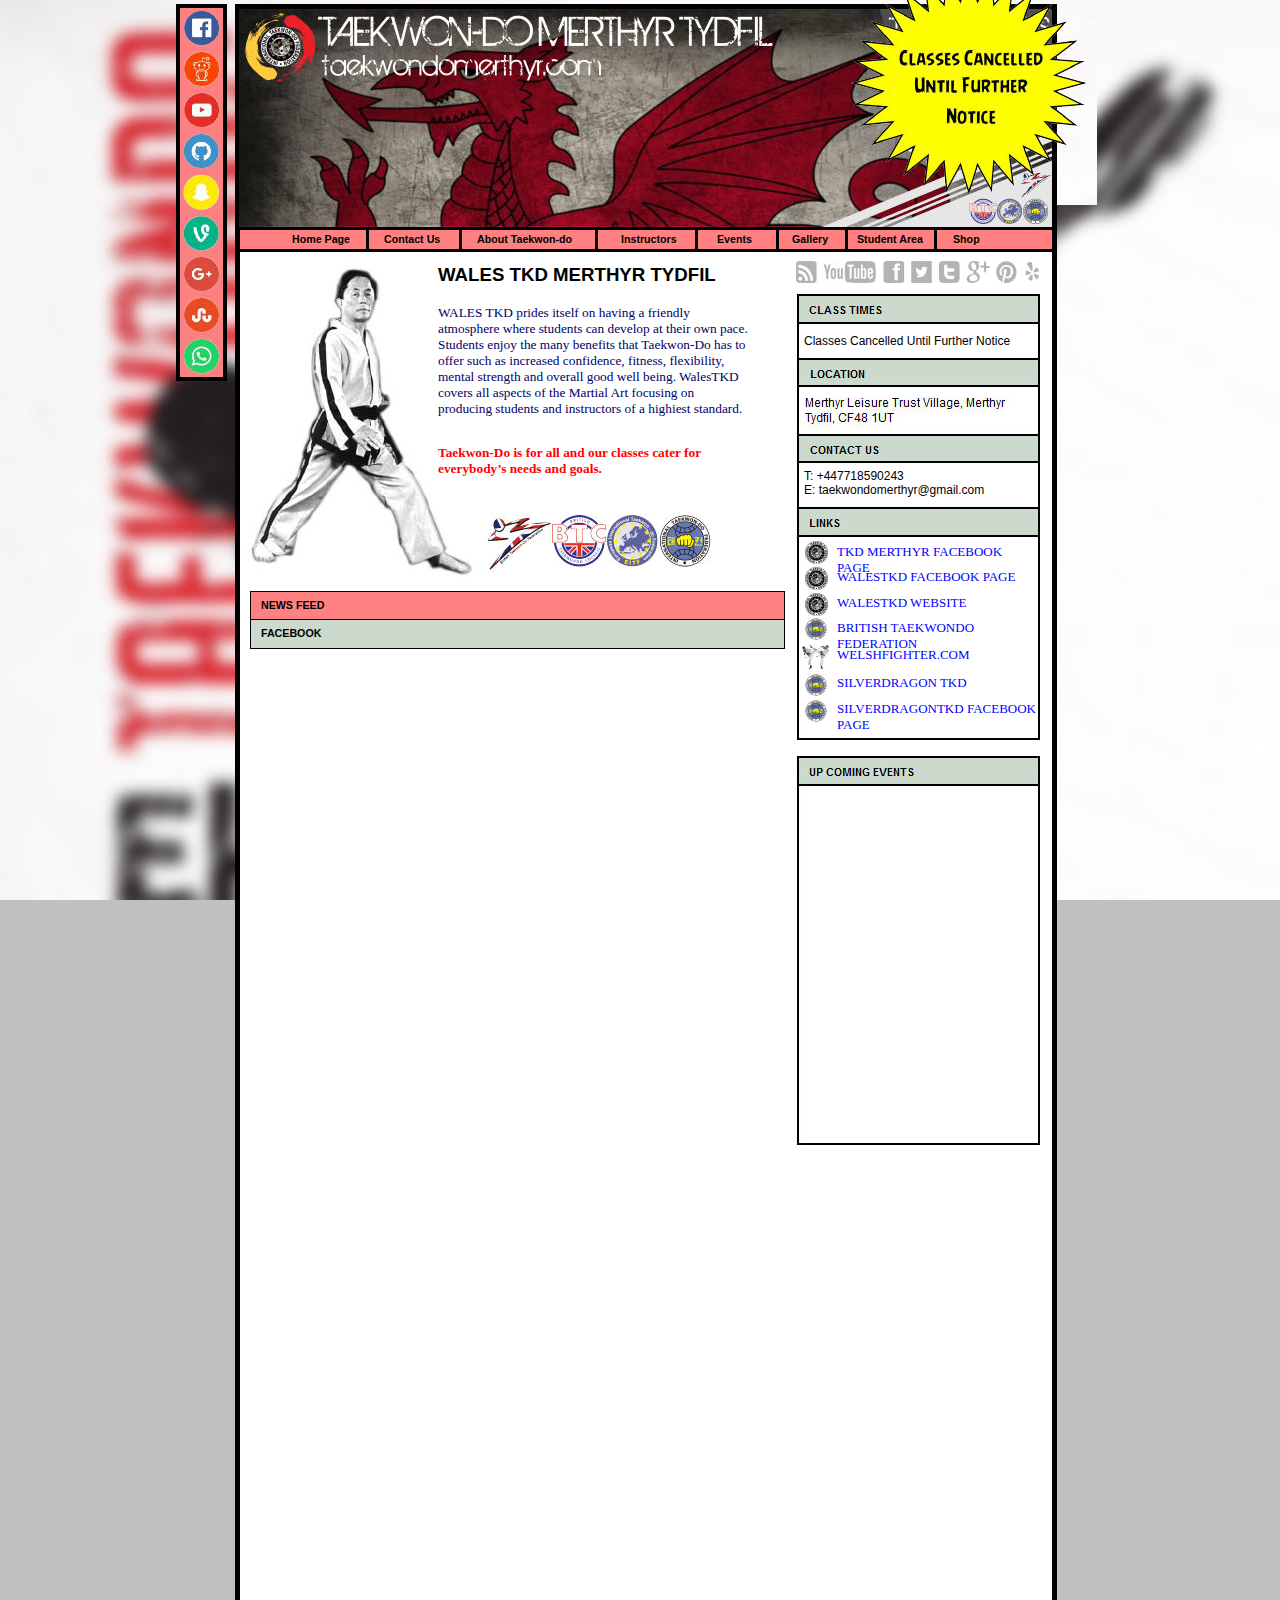
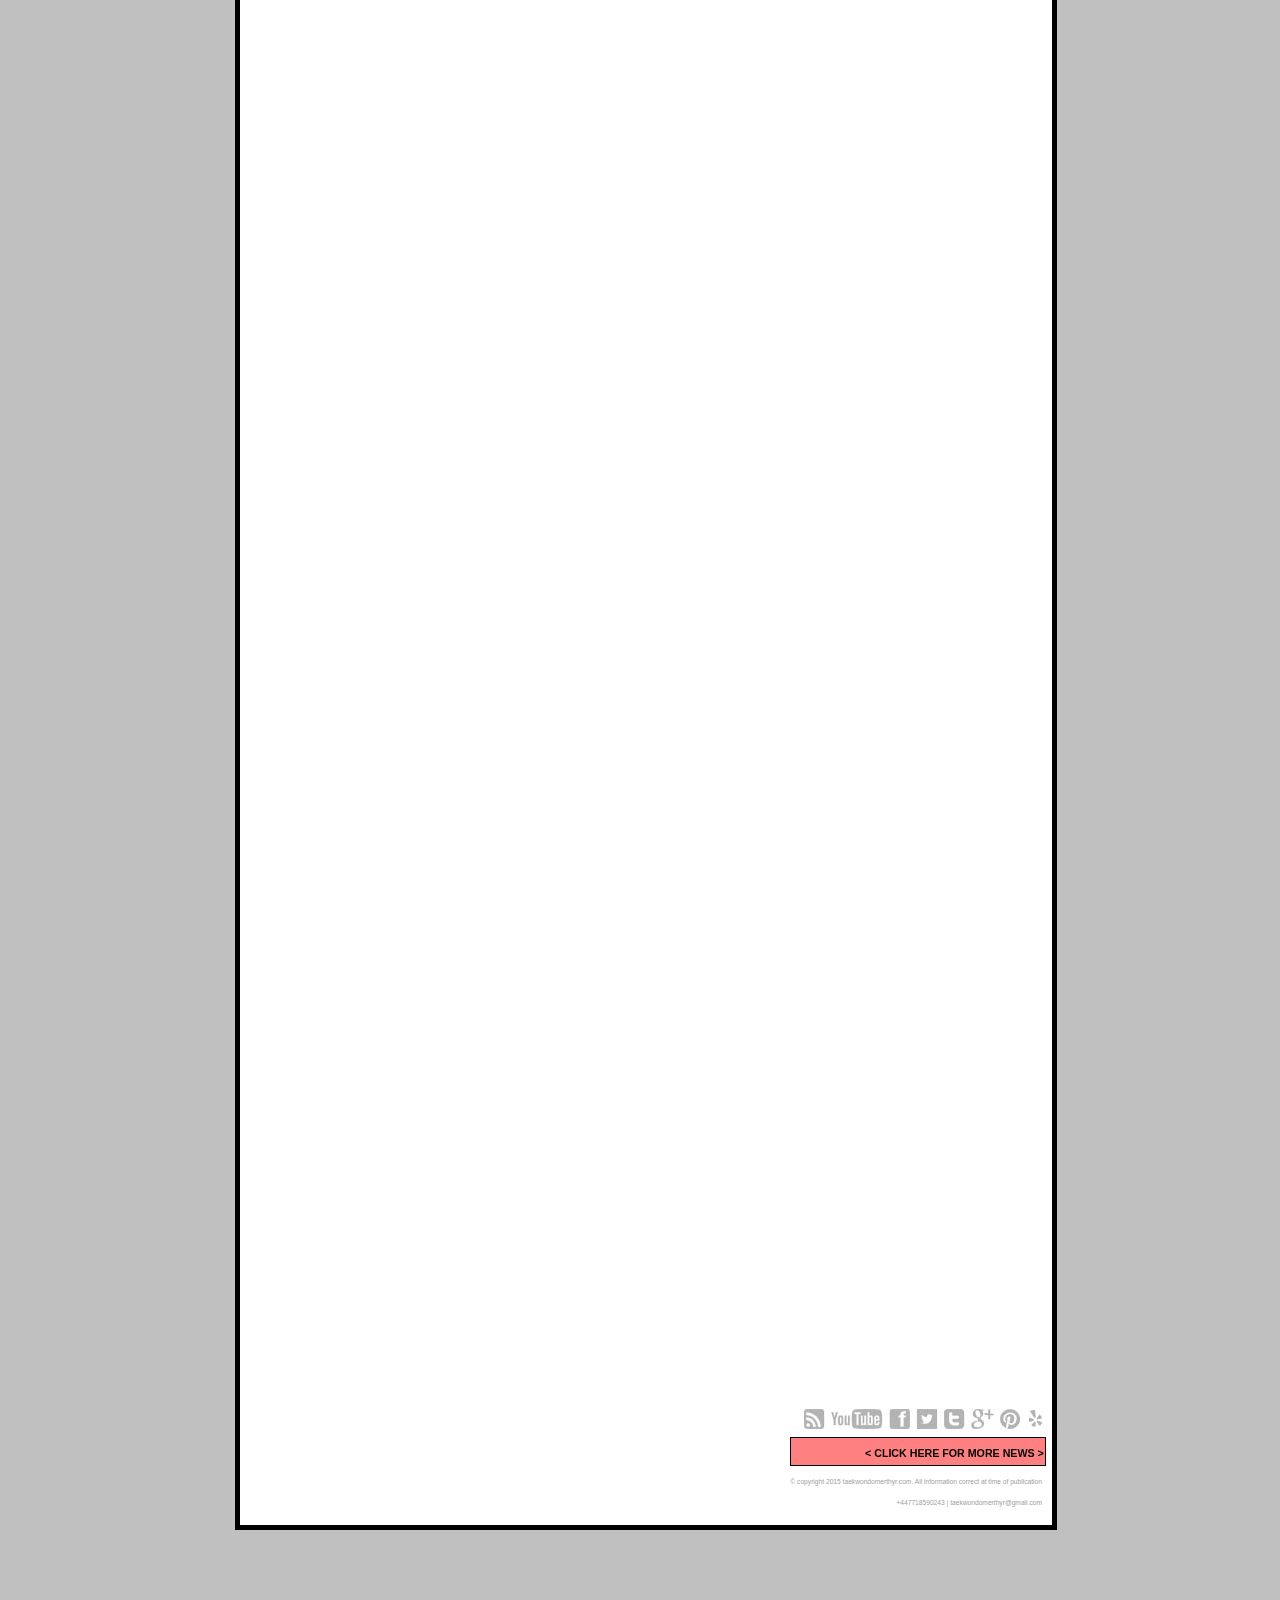
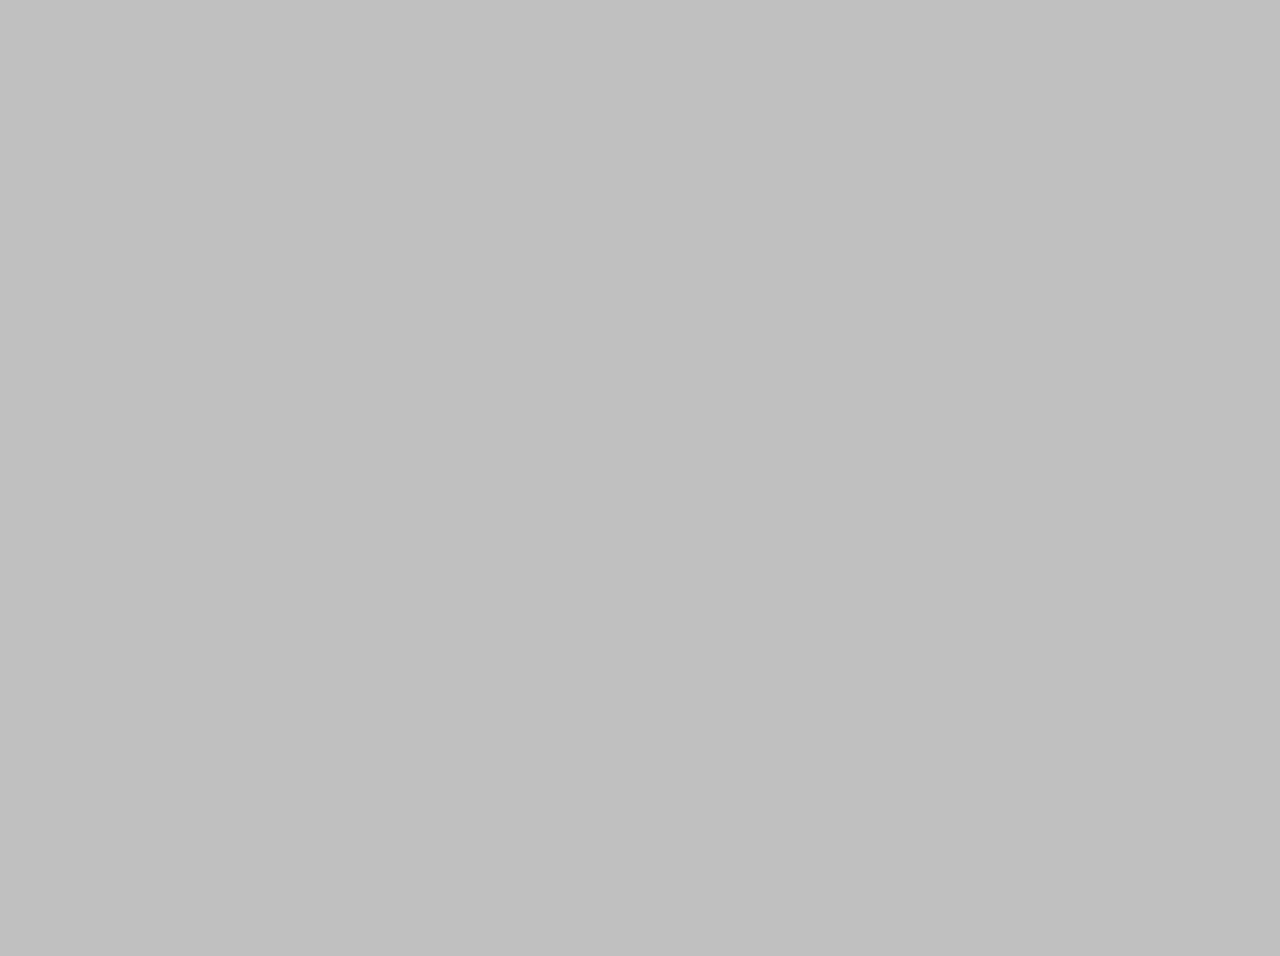
==== commit 34c74d22: "15.11.2016 - 01" ====
--- a/index.html
+++ b/index.html
@@ -17,131 +17,130 @@
 
 <body style="background-attachment: fixed;">
 <div id="page">
-	<span id="e69" class="cc01"></span>
-	<span id="e68" class="cc02"></span>
-	<span id="e67" class="cc01"></span>
+	<span id="e68" class="cc01"></span>
+	<span id="e67" class="cc02"></span>
 	<span id="e66" class="cc01"></span>
 	<span id="e65" class="cc01"></span>
 	<span id="e64" class="cc01"></span>
 	<span id="e63" class="cc01"></span>
 	<span id="e62" class="cc01"></span>
-	<span id="e61" class="cc03"></span>
+	<span id="e61" class="cc01"></span>
+	<span id="e60" class="cc03"></span>
 	<a href="https://www.facebook.com/TaekwondoMerthyrTydfil/?fref=ts" target="_blank">
-		<img id="e60" name="e60" src="tkd001031.jpg" title="" alt="tkd001031.jpg" align="right" border="0" /></a>
-	<div id="e59" class="cc04">
+		<img id="e59" name="e59" src="tkd001030.jpg" title="" alt="tkd001030.jpg" align="right" border="0" /></a>
+	<div id="e58" class="cc04">
 		� copyright 2015 taekwondomerthyr.com. All information correct at time of publication 
 	</div>
-	<div id="e58" class="cc04">
+	<div id="e57" class="cc04">
 		+447718590243 | taekwondomerthyr@gmail.com
 	</div>
-	<span id="e57" class="cc03"></span>
 	<span id="e56" class="cc03"></span>
 	<span id="e55" class="cc03"></span>
 	<span id="e54" class="cc03"></span>
-	<img id="e53" name="e53" class="cc01" src="tkd001026.jpg" title="CLASS TIMES" alt="tkd001026.jpg" align="right" border="0" />
-	<div id="e52" class="cc05">
+	<span id="e53" class="cc03"></span>
+	<img id="e52" name="e52" class="cc01" src="tkd001025.jpg" title="CLASS TIMES" alt="tkd001025.jpg" align="right" border="0" />
+	<div id="e51" class="cc05">
 		T: +447718590243 <br /> 
 		E: taekwondomerthyr@gmail.com
 	</div>
-	<span id="e51" class="cc03"></span>
-	<img id="e50" name="e50" class="cc01" src="tkd001024.jpg" title="LINKS" alt="tkd001024.jpg" align="right" border="0" />
-	<span id="e49" title="Taekwondo Merthyr Tydfil, Merthyr Tydfil Taekwondo, Martial Arts in Merthyr Tydfil, Martial Arts, Walestkd Merthyr Tydfil, Self defense &#13;&#10;Merthyr Tydfil, Martial Arts Merthyr, Merthyr Tydfil Taekwondo,"></span>
-	<div id="e48">
+	<span id="e50" class="cc03"></span>
+	<img id="e49" name="e49" class="cc01" src="tkd001023.jpg" title="LINKS" alt="tkd001023.jpg" align="right" border="0" />
+	<span id="e48" title="Taekwondo Merthyr Tydfil, Merthyr Tydfil Taekwondo, Martial Arts in Merthyr Tydfil, Martial Arts, Walestkd Merthyr Tydfil, Self defense &#13;&#10;Merthyr Tydfil, Martial Arts Merthyr, Merthyr Tydfil Taekwondo,"></span>
+	<div id="e47">
 		<a href="#" onclick="window.open('https://www.facebook.com/TaekwondoMerthyrTydfil/?fref=ts', 'newwindow', 'width=600, height=700'); return false;"><font size="2" color="blue"><font face="calibri">TKD MERTHYR FACEBOOK PAGE </font></a>
 	</div>
-	<div id="e47">
+	<div id="e46">
 		<a href="#" onclick="window.open('https://www.facebook.com/wales.tkd?fref=ts', 'newwindow', 'width=600, height=700'); return false;"><font size="2" color="blue"><font face="calibri">WALESTKD FACEBOOK PAGE</font></a>
 	</div>
-	<div id="e46">
+	<div id="e45">
 		<a href="#" onclick="window.open('http://www.walestkd.co.uk/', 'newwindow', 'width=600, height=700'); return false;"><font size="2" color="blue"><font face="calibri">WALESTKD WEBSITE</font></a>
 	</div>
-	<div id="e45">
+	<div id="e44">
 		<a href="#" onclick="window.open('http://www.britishtkdfederation.co.uk/', 'newwindow', 'width=600, height=700'); return false;"><font size="2" color="blue"><font face="calibri">BRITISH TAEKWONDO FEDERATION</font></a>
 	</div>
-	<div id="e44">
+	<div id="e43">
 		<a href="#" onclick="window.open('http://welshfighter.com/', 'newwindow', 'width=600, height=700'); return false;"><font size="2" color="blue"><font face="calibri">WELSHFIGHTER.COM</font></a>
 	</div>
-	<span id="e43" class="cc06"></span>
 	<span id="e42" class="cc06"></span>
-	<span id="e41" class="cc07"></span>
-	<span id="e40" class="cc06"></span>
-	<span id="e39" title="Taekwondo Merthyr Tydfil, Merthyr Tydfil Taekwondo, Martial Arts in Merthyr Tydfil, Martial Arts, Walestkd Merthyr Tydfil, Self defense &#13;&#10;Merthyr Tydfil, Martial Arts Merthyr, Merthyr Tydfil Taekwondo,"></span>
-	<span id="e38"></span>
+	<span id="e41" class="cc06"></span>
+	<span id="e40" class="cc07"></span>
+	<span id="e39" class="cc06"></span>
+	<span id="e38" title="Taekwondo Merthyr Tydfil, Merthyr Tydfil Taekwondo, Martial Arts in Merthyr Tydfil, Martial Arts, Walestkd Merthyr Tydfil, Self defense &#13;&#10;Merthyr Tydfil, Martial Arts Merthyr, Merthyr Tydfil Taekwondo,"></span>
 	<span id="e37"></span>
-	<div id="e36" class="cc08">
+	<span id="e36"></span>
+	<div id="e35" class="cc08">
 		WALES TKD MERTHYR TYDFIL
 	</div>
-	<div id="e35" class="cc09">
+	<div id="e34" class="cc09">
 		WALES TKD prides itself on having a friendly atmosphere where students can develop at their own pace. Students enjoy the many benefits that Taekwon-Do has to offer such as increased confidence, fitness, flexibility, mental strength and overall good well being. WalesTKD covers all aspects of the Martial Art focusing on producing students and instructors of a highiest standard.
 	</div>
-	<div id="e34" class="cc10">
+	<div id="e33" class="cc10">
 		Taekwon-Do is for all and our classes cater for everybody�s needs and goals.
 	</div>
-	<div id="e33" class="cc11">
+	<div id="e32" class="cc11">
 		<a href="index.html">
 		Home Page</a>
 	</div>
-	<div id="e32" class="cc11">
+	<div id="e31" class="cc11">
 		<a href="contact_us.htm">
 		Contact Us</a>
 	</div>
-	<div id="e31" class="cc11">
+	<div id="e30" class="cc11">
 		<a href="about.htm">
 		About Taekwon-do</a>
 	</div>
-	<div id="e30" class="cc11">
+	<div id="e29" class="cc11">
 		<a href="instructors.htm">
 		Instructors</a>
 	</div>
-	<div id="e29" class="cc11">
+	<div id="e28" class="cc11">
 		<a href="events.htm">
 		Events</a>
 	</div>
-	<div id="e28" class="cc11">
+	<div id="e27" class="cc11">
 		<a href="gallery.htm">
 		Gallery </a>
 	</div>
-	<div id="e27" class="cc11">
+	<div id="e26" class="cc11">
 		<a href="shop.htm">
 		Shop</a>
 	</div>
-	<div id="e26">
+	<div id="e25">
 		<a href="#" onclick="window.open('http://www.silverdragontkd.co.uk/', 'newwindow', 'width=600, height=700'); return false;"><font size="2" color="blue"><font face="calibri">SILVERDRAGON TKD</font></a>
 	</div>
-	<span id="e25" class="cc07"></span>
-	<div id="e24">
+	<span id="e24" class="cc07"></span>
+	<div id="e23">
 		<a href="#" onclick="window.open('https://www.facebook.com/groups/268105513380493/?fref=ts', 'newwindow', 'width=600, height=700'); return false;"><font size="2" color="blue"><font face="calibri">SILVERDRAGONTKD FACEBOOK PAGE</font></a>
 	</div>
-	<span id="e23" class="cc07"></span>
-	<span id="e22" class="cc03"></span>
-	<img id="e21" name="e21" class="cc01" src="tkd001014.jpg" title="UP COMING EVENTS" alt="tkd001014.jpg" align="right" border="0" />
+	<span id="e22" class="cc07"></span>
+	<span id="e21" class="cc03"></span>
+	<img id="e20" name="e20" class="cc01" src="tkd001013.jpg" title="UP COMING EVENTS" alt="tkd001013.jpg" align="right" border="0" />
 	<a href="https://www.facebook.com/TaekwondoMerthyrTydfil/?fref=ts" target="_blank">
-		<img id="e20" name="e20" src="tkd001013.jpg" title="" alt="tkd001013.jpg" align="right" border="0" /></a>
-	<div id="e19" class="cc11">
+		<img id="e19" name="e19" src="tkd001012.jpg" title="" alt="tkd001012.jpg" align="right" border="0" /></a>
+	<div id="e18" class="cc11">
 		<a href="student_area.htm">
 		Student Area</a>
 	</div>
-	<span id="e18" class="cc01"></span>
-	<div id="e17" class="cc05">
+	<span id="e17" class="cc01"></span>
+	<div id="e16" class="cc05">
 		Classes Cancelled Until Further Notice
 	</div>
-	<div id="e16">
+	<div id="e15">
 		<iframe src="https://calendar.google.com/calendar/embed?mode=AGENDA&amp;height=450&amp;wkst=1&amp;bgcolor=%23FFFFFF&amp;src=jobbookuk.com%40gmail.com&amp;color=%231B887A&amp;ctz=Europe%2FLondon" style="border-width:0" width="235" height="350" frameborder="0" scrolling="no"></iframe>
 	</div>
-	<span id="e15" class="cc01"></span>
-	<span id="e14"></span>
-	<span id="e13" class="cc12"></span>
+	<span id="e14" class="cc01"></span>
+	<span id="e13"></span>
 	<span id="e12" class="cc12"></span>
-	<span id="e11" class="cc01"></span>
+	<span id="e11" class="cc12"></span>
+	<span id="e10" class="cc01"></span>
 	<a href="https://www.facebook.com/TaekwondoMerthyrTydfil/?fref=ts">
-		<img id="e10" name="e10" src="tkd001006.jpg" title="" alt="tkd001006.jpg" align="right" border="0" /></a>
+		<img id="e9" name="e9" src="tkd001005.jpg" title="" alt="tkd001005.jpg" align="right" border="0" /></a>
 	<map name="map100">
 		<area shape="rect" coords="0,0,45,371" href="https://www.facebook.com/TaekwondoMerthyrTydfil/?fref=ts">
 		<area shape="rect" coords="3,4,45,371" href="https://www.facebook.com/TaekwondoMerthyrTydfil/?fref=ts">
 	</map>
-	<img id="e9" name="e9" src="tkd001005.jpg" title="" alt="tkd001005.jpg" align="right" border="0" usemap="#map100" />
-	<span id="e8"></span>
-	<span id="e7" class="cc01"></span>
+	<img id="e8" name="e8" src="tkd001004.jpg" title="" alt="tkd001004.jpg" align="right" border="0" usemap="#map100" />
+	<span id="e7"></span>
 	<span id="e6" class="cc01"></span>
 	<span id="e5" class="cc13"></span>
 	<div id="e4" class="cc11">
--- a/tkd_g.css
+++ b/tkd_g.css
@@ -0,0 +1,230 @@
+/*--- Avanquest WebEasy Document Style ---*/
+
+*                   { /* All Elements */
+	margin          : 0px;
+	padding         : 0px;
+	}
+a:link              { /* Document Style */
+	color           : #000000;
+	text-decoration :none;
+	}
+a:visited           { /* Document Style */
+	color           : #000000;
+	text-decoration :none;
+	}
+a:hover             { /* Document Style */
+	color           : #000000;
+	text-decoration :none;
+	}
+a:active            { /* Active Links */
+	color           : #000000;
+	}
+ol,ul               { /* All Lists */
+	margin          : 1em;
+	padding-left    : 2em;
+	}
+p                   { /* All Paragraphs */
+	margin-bottom   : 1em;
+	}
+a.navigation:link   {
+	text-decoration :none;
+	}
+a.navigation:visited{
+	text-decoration :none;
+	}
+a.navigation:hover  {
+	text-decoration :underline;
+	}
+table.ct07          { /* Document Style */
+	text-align      : center;
+	border          :   0.75pt solid black;
+	}
+table.ct07 caption  { /* Document Style */
+	color           : #003366;
+	font            : bold 8pt 'Trebuchet MS', 'Lucida Grande', Arial, sans-serif;
+	}
+table.ct07 td       { /* Document Style */
+	text-align      : right;
+	border          :   0.75pt solid black;
+	padding         :   1.50pt;
+	white-space     : nowrap;
+	vertical-align  : middle;
+	}
+table.ct07 th       { /* Document Style */
+	background-color: #c0c0c0;
+	text-align      : left;
+	border          :   0.75pt solid black;
+	padding         :   1.50pt;
+	white-space     : nowrap;
+	vertical-align  : middle;
+	}
+table.ct07 .ch07 th { /* Document Style */
+	background-color: #c0c0c0;
+	text-align      : left;
+	border          :   0.75pt solid black;
+	padding         :   1.50pt;
+	white-space     : nowrap;
+	vertical-align  : middle;
+	}
+.address,address    {
+	font            : 10pt 'Arial', Helvetica, sans-serif;
+	}
+.citation,cite      {
+	font            : italic 10pt 'Arial', Helvetica, sans-serif;
+	}
+.code,code          {
+	font            : 10pt 'Courier New', monospace;
+	}
+.deco               {
+	background-color: #c0c0c0;
+	}
+.emphasis,em        {
+	font            : bold 10pt 'Arial', Helvetica, sans-serif;
+	}
+.footer             {
+	color           : #cccccc;
+	font            : 10pt 'Verdana', 'Lucida Grande', Arial, sans-serif;
+	text-align      : left;
+	}
+.footer_box         {
+	background-color: #c0c0c0;
+	}
+.form_button        {
+	color           : #333333;
+	font            : 8pt 'Verdana', 'Lucida Grande', Arial, sans-serif;
+	text-align      : center;
+	}
+.form_input         {
+	font            : 10pt 'Verdana', 'Lucida Grande', Arial, sans-serif;
+	border          :   0.75pt solid black;
+	}
+.form_label         {
+	font            : 10pt 'Vrinda';
+	text-align      : right;
+	}
+.form_legend        {
+	font            : 10pt 'Trebuchet MS', 'Lucida Grande', Arial, sans-serif;
+	text-align      : center;
+	}
+.form_set           {
+	border          :   0.75pt solid black;
+	}
+.header             {
+	font            : bold 20pt 'Arial', Helvetica, sans-serif;
+	}
+.header_box         {
+	background-color: #c0c0c0;
+	}
+.heading1,h1        {
+	font            : 22pt 'Arial', Helvetica, sans-serif;
+	}
+.heading2,h2        {
+	font            : 20pt 'Arial', Helvetica, sans-serif;
+	}
+.heading3,h3        {
+	font            : 18pt 'Arial', Helvetica, sans-serif;
+	}
+.heading4,h4        {
+	font            : 14pt 'Arial', Helvetica, sans-serif;
+	}
+.heading5,h5        {
+	font            : 12pt 'Arial', Helvetica, sans-serif;
+	}
+.heading6,h6        {
+	font            : bold 10pt 'Arial', Helvetica, sans-serif;
+	}
+.info               {
+	color           : #cccccc;
+	font            : 8pt 'Verdana', 'Lucida Grande', Arial, sans-serif;
+	}
+.info_box           {
+	color           : #333333;
+	background-color: #333333;
+	}
+.info_tag           {
+	color           : #ffffff;
+	font            : bold 12pt 'Trebuchet MS', 'Lucida Grande', Arial, sans-serif;
+	text-decoration : underline;
+	padding         :   1.50pt;
+	}
+.item               {
+	color           : #000000;
+	font            : 8pt 'Verdana', 'Lucida Grande', Arial, sans-serif;
+	}
+.item_box           {
+	background-color: #c0c0c0;
+	}
+.item_tag           {
+	}
+.logo               {
+	color           : #666666;
+	background-color: transparent;
+	}
+.logo_box           {
+	background-color: #c0c0c0;
+	}
+.logo_tag           {
+	}
+.navigation         {
+	color           : #ff6600;
+	font            : 8pt 'Trebuchet MS', 'Lucida Grande', Arial, sans-serif;
+	background-color: transparent;
+	text-align      : left;
+	padding         :   1.50pt;
+	}
+.navigation_box     {
+	background-color: transparent;
+	}
+.navigation_pin     {
+	color           : #ffffff;
+	font            : 8pt 'Trebuchet MS', 'Lucida Grande', Arial, sans-serif;
+	background-color: transparent;
+	text-align      : left;
+	padding         :   1.50pt;
+	}
+.navigation_tag     {
+	}
+.news               {
+	}
+.news_box           {
+	background-color: #c0c0c0;
+	}
+.news_tag           {
+	}
+.page               {
+	color           : #333333;
+	background-color: #333333;
+	background-repeat: repeat-x;
+	}
+.page_box           {
+	color           : #ffffff;
+	background-color: #ffffff;
+	}
+.page_tag           {
+	color           : #ff6600;
+	font            : bold 12pt 'Trebuchet MS', 'Lucida Grande', Arial, sans-serif;
+	background-color: transparent;
+	}
+.panel              {
+	color           : #666666;
+	font            : bold 10pt 'Verdana', 'Lucida Grande', Arial, sans-serif;
+	background-color: transparent;
+	}
+.panel_box          {
+	color           : #333333;
+	background-color: #333333;
+	}
+.photo              {
+	background-color: #c0c0c0;
+	}
+.photo_box          {
+	background-color: #c0c0c0;
+	}
+.photo_tag          {
+	}
+.small,small        {
+	font            : 8pt 'Arial', Helvetica, sans-serif;
+	}
+
+
+/*--- EndOfFile ---*/
--- a/index_p.css
+++ b/index_p.css
@@ -12,8 +12,9 @@
 	clip            : rect(0.00pt,183.75pt,1.50pt,0.00pt);
 	}
 .cc04               { /* Common */
-	font            : 9pt 'Arial', Helvetica, sans-serif;
+	font            : 5pt 'Arial', Helvetica, sans-serif;
 	color           : #a0a0a0;
+	text-align      : right;
 	}
 .cc05               { /* Common */
 	font            : 9pt 'Arial', Helvetica, sans-serif;
@@ -49,112 +50,104 @@
 	border          :   0.00pt none #000000;
 	clip            : rect(0.00pt,401.25pt,0.75pt,0.00pt);
 	}
-span#e69            { /* tkd001040.gif */
-	background      : transparent url(tkd001040.gif) no-repeat top left;
+span#e68            { /* tkd001039.gif */
+	background      : transparent url(tkd001039.gif) no-repeat top left;
 	position        : absolute;
 	left            :  69.00pt;
 	top             :   3.00pt;
 	width           : 616.50pt;
-	height          :2363.25pt;
-	}
-span#e68            { /* tkd001039.gif */
-	background      : transparent url(tkd001039.gif) no-repeat top left;
+	height          :2344.50pt;
+	}
+span#e67            { /* tkd001038.gif */
+	background      : transparent url(tkd001038.gif) no-repeat top left;
 	position        : absolute;
 	left            :  72.75pt;
 	top             : 151.50pt;
 	width           : 609.00pt;
 	height          :  37.50pt;
 	}
-span#e67            { /* tkd001038.gif */
-	background      : transparent url(tkd001038.gif) no-repeat top left;
+span#e66            { /* tkd001037.gif */
+	background      : transparent url(tkd001037.gif) no-repeat top left;
 	position        : absolute;
 	left            : 526.50pt;
 	top             : 171.75pt;
 	width           :   2.25pt;
 	height          :  18.00pt;
 	}
-span#e66            { /* tkd001037.gif */
-	background      : transparent url(tkd001037.gif) no-repeat top left;
+span#e65            { /* tkd001036.gif */
+	background      : transparent url(tkd001036.gif) no-repeat top left;
 	position        : absolute;
 	left            : 474.75pt;
 	top             : 171.00pt;
 	width           :   2.25pt;
 	height          :  18.75pt;
 	}
-span#e65            { /* tkd001036.gif */
-	background      : transparent url(tkd001036.gif) no-repeat top left;
+span#e64            { /* tkd001035.gif */
+	background      : transparent url(tkd001035.gif) no-repeat top left;
 	position        : absolute;
 	left            : 414.00pt;
 	top             : 171.75pt;
 	width           :   2.25pt;
 	height          :  18.00pt;
 	}
-span#e64            { /* tkd001035.gif */
-	background      : transparent url(tkd001035.gif) no-repeat top left;
+span#e63            { /* tkd001034.gif */
+	background      : transparent url(tkd001034.gif) no-repeat top left;
 	position        : absolute;
 	left            : 339.00pt;
 	top             : 171.75pt;
 	width           :   2.25pt;
 	height          :  18.00pt;
 	}
-span#e63            { /* tkd001034.gif */
-	background      : transparent url(tkd001034.gif) no-repeat top left;
+span#e62            { /* tkd001033.gif */
+	background      : transparent url(tkd001033.gif) no-repeat top left;
 	position        : absolute;
 	left            : 237.00pt;
 	top             : 171.75pt;
 	width           :   2.25pt;
 	height          :  18.00pt;
 	}
-span#e62            { /* tkd001033.gif */
-	background      : transparent url(tkd001033.gif) no-repeat top left;
+span#e61            { /* tkd001032.gif */
+	background      : transparent url(tkd001032.gif) no-repeat top left;
 	position        : absolute;
 	left            : 167.25pt;
 	top             : 171.75pt;
 	width           :   2.25pt;
 	height          :  18.00pt;
 	}
-span#e61            { /* tkd001032.gif */
-	background      : transparent url(tkd001032.gif) no-repeat top left;
+span#e60            { /* tkd001031.gif */
+	background      : transparent url(tkd001031.gif) no-repeat top left;
 	position        : absolute;
 	left            : 489.75pt;
 	top             : 241.50pt;
 	width           : 183.75pt;
 	height          :   1.50pt;
 	}
-img#e60             { /* tkd001031.jpg */
-	position        : absolute;
-	left            : 461.25pt;
-	top             :2327.25pt;
-	width           : 211.50pt;
-	height          :  18.75pt;
-	}
-div#e59             { /* � copyright 2015 taekwon... */
-	position        : absolute;
-	left            :  79.50pt;
-	top             :2325.75pt;
+img#e59             { /* tkd001030.jpg */
+	position        : absolute;
+	left            : 495.75pt;
+	top             :2256.75pt;
+	width           : 178.50pt;
+	height          :  15.00pt;
+	}
+div#e58             { /* � copyright 2015 taekwon... */
+	position        : absolute;
+	left            : 296.25pt;
+	top             :2308.50pt;
 	width           : 378.00pt;
 	height          :  16.50pt;
 	}
-div#e58             { /* +447718590243 | taekwond... */
-	position        : absolute;
-	left            :  79.50pt;
-	top             :2341.50pt;
+div#e57             { /* +447718590243 | taekwond... */
+	position        : absolute;
+	left            : 296.25pt;
+	top             :2324.25pt;
 	width           : 378.00pt;
 	height          :  12.00pt;
 	}
-span#e57            { /* tkd001030.gif */
-	background      : transparent url(tkd001030.gif) no-repeat top left;
-	position        : absolute;
-	left            : 489.75pt;
-	top             : 288.75pt;
-	width           : 183.75pt;
-	height          :   1.50pt;
-	}
 span#e56            { /* tkd001029.gif */
 	background      : transparent url(tkd001029.gif) no-repeat top left;
 	position        : absolute;
 	left            : 489.75pt;
-	top             : 268.50pt;
+	top             : 288.75pt;
 	width           : 183.75pt;
 	height          :   1.50pt;
 	}
@@ -162,7 +155,7 @@
 	background      : transparent url(tkd001028.gif) no-repeat top left;
 	position        : absolute;
 	left            : 489.75pt;
-	top             : 345.75pt;
+	top             : 268.50pt;
 	width           : 183.75pt;
 	height          :   1.50pt;
 	}
@@ -170,372 +163,372 @@
 	background      : transparent url(tkd001027.gif) no-repeat top left;
 	position        : absolute;
 	left            : 489.75pt;
+	top             : 345.75pt;
+	width           : 183.75pt;
+	height          :   1.50pt;
+	}
+span#e53            { /* tkd001026.gif */
+	background      : transparent url(tkd001026.gif) no-repeat top left;
+	position        : absolute;
+	left            : 489.75pt;
 	top             : 325.50pt;
 	width           : 183.75pt;
 	height          :   1.50pt;
 	}
-img#e53             { /* tkd001026.jpg */
+img#e52             { /* tkd001025.jpg */
 	position        : absolute;
 	left            : 489.75pt;
 	top             : 219.75pt;
 	width           : 183.00pt;
 	height          : 162.00pt;
 	}
-div#e52             { /* T: +447718590243 \ \E: t... */
+div#e51             { /* T: +447718590243 \ \E: t... */
 	position        : absolute;
 	left            : 495.75pt;
 	top             : 351.75pt;
 	width           : 171.75pt;
 	height          :  23.25pt;
 	}
-span#e51            { /* tkd001025.gif */
-	background      : transparent url(tkd001025.gif) no-repeat top left;
+span#e50            { /* tkd001024.gif */
+	background      : transparent url(tkd001024.gif) no-repeat top left;
 	position        : absolute;
 	left            : 489.75pt;
 	top             : 401.25pt;
 	width           : 183.75pt;
 	height          :   1.50pt;
 	}
-img#e50             { /* tkd001024.jpg */
+img#e49             { /* tkd001023.jpg */
 	position        : absolute;
 	left            : 489.75pt;
 	top             : 379.50pt;
 	width           : 183.00pt;
 	height          : 175.50pt;
 	}
-span#e49            { /* tkd001023.jpg */
-	background      : transparent url(tkd001023.jpg) no-repeat top left;
+span#e48            { /* tkd001022.jpg */
+	background      : transparent url(tkd001022.jpg) no-repeat top left;
 	position        : absolute;
 	left            :  72.00pt;
 	top             :   6.75pt;
 	width           : 609.75pt;
 	height          : 163.50pt;
 	}
-div#e48             {
+div#e47             {
 	position        : absolute;
 	left            : 520.50pt;
 	top             : 408.00pt;
 	width           : 137.25pt;
 	height          :  14.25pt;
 	}
-div#e47             {
+div#e46             {
 	position        : absolute;
 	left            : 520.50pt;
 	top             : 426.75pt;
 	width           : 137.25pt;
 	height          :  14.25pt;
 	}
-div#e46             {
+div#e45             {
 	position        : absolute;
 	left            : 520.50pt;
 	top             : 446.25pt;
 	width           : 137.25pt;
 	height          :  14.25pt;
 	}
-div#e45             {
+div#e44             {
 	position        : absolute;
 	left            : 520.50pt;
 	top             : 465.00pt;
 	width           : 151.50pt;
 	height          :  14.25pt;
 	}
-div#e44             {
+div#e43             {
 	position        : absolute;
 	left            : 520.50pt;
 	top             : 485.25pt;
 	width           : 137.25pt;
 	height          :  14.25pt;
 	}
-span#e43            { /* tkd001020.jpg */
-	background      : transparent url(tkd001020.jpg) no-repeat top left;
+span#e42            { /* tkd001019.jpg */
+	background      : transparent url(tkd001019.jpg) no-repeat top left;
 	position        : absolute;
 	left            : 496.50pt;
 	top             : 405.75pt;
 	width           :  17.25pt;
 	height          :  17.25pt;
 	}
-span#e42            { /* tkd001020.jpg */
-	background      : transparent url(tkd001020.jpg) no-repeat top left;
+span#e41            { /* tkd001019.jpg */
+	background      : transparent url(tkd001019.jpg) no-repeat top left;
 	position        : absolute;
 	left            : 496.50pt;
 	top             : 425.25pt;
 	width           :  17.25pt;
 	height          :  17.25pt;
 	}
-span#e41            { /* tkd001016.jpg */
-	background      : transparent url(tkd001016.jpg) no-repeat top left;
+span#e40            { /* tkd001015.jpg */
+	background      : transparent url(tkd001015.jpg) no-repeat top left;
 	position        : absolute;
 	left            : 496.50pt;
 	top             : 463.50pt;
 	width           :  16.50pt;
 	height          :  16.50pt;
 	}
-span#e40            { /* tkd001020.jpg */
-	background      : transparent url(tkd001020.jpg) no-repeat top left;
+span#e39            { /* tkd001019.jpg */
+	background      : transparent url(tkd001019.jpg) no-repeat top left;
 	position        : absolute;
 	left            : 496.50pt;
 	top             : 444.75pt;
 	width           :  17.25pt;
 	height          :  17.25pt;
 	}
-span#e39            { /* tkd001019.jpg */
-	background      : transparent url(tkd001019.jpg) no-repeat top left;
+span#e38            { /* tkd001018.jpg */
+	background      : transparent url(tkd001018.jpg) no-repeat top left;
 	position        : absolute;
 	left            :  77.25pt;
 	top             : 196.50pt;
 	width           : 175.50pt;
 	height          : 237.00pt;
 	}
-span#e38            { /* tkd001018.jpg */
-	background      : transparent url(tkd001018.jpg) no-repeat top left;
+span#e37            { /* tkd001017.jpg */
+	background      : transparent url(tkd001017.jpg) no-repeat top left;
 	position        : absolute;
 	left            : 306.00pt;
 	top             : 385.50pt;
 	width           : 120.00pt;
 	height          :  40.50pt;
 	}
-span#e37            { /* tkd001017.jpg */
-	background      : transparent url(tkd001017.jpg) no-repeat top left;
+span#e36            { /* tkd001016.jpg */
+	background      : transparent url(tkd001016.jpg) no-repeat top left;
 	position        : absolute;
 	left            : 494.25pt;
 	top             : 483.00pt;
 	width           :  21.00pt;
 	height          :  19.50pt;
 	}
-div#e36             { /* WALES TKD MERTHYR TYDFIL */
+div#e35             { /* WALES TKD MERTHYR TYDFIL */
 	position        : absolute;
 	left            : 221.25pt;
 	top             : 198.00pt;
 	width           : 249.75pt;
 	height          :  16.50pt;
 	}
-div#e35             { /* WALES TKD prides itself ... */
+div#e34             { /* WALES TKD prides itself ... */
 	position        : absolute;
 	left            : 221.25pt;
 	top             : 228.75pt;
 	width           : 234.00pt;
 	height          :  98.25pt;
 	}
-div#e34             { /* Taekwon-Do is for all an... */
+div#e33             { /* Taekwon-Do is for all an... */
 	position        : absolute;
 	left            : 221.25pt;
 	top             : 333.75pt;
 	width           : 231.00pt;
 	height          :  40.50pt;
 	}
-div#e33             { /* Home Page */
+div#e32             { /* Home Page */
 	position        : absolute;
 	left            : 111.75pt;
 	top             : 174.75pt;
 	width           :  51.00pt;
 	height          :  11.25pt;
 	}
-div#e32             { /* Contact Us */
+div#e31             { /* Contact Us */
 	position        : absolute;
 	left            : 180.75pt;
 	top             : 174.75pt;
 	width           :  47.25pt;
 	height          :  11.25pt;
 	}
-div#e31             { /* About Taekwon-do */
+div#e30             { /* About Taekwon-do */
 	position        : absolute;
 	left            : 250.50pt;
 	top             : 174.75pt;
 	width           :  80.25pt;
 	height          :  11.25pt;
 	}
-div#e30             { /* Instructors */
+div#e29             { /* Instructors */
 	position        : absolute;
 	left            : 358.50pt;
 	top             : 174.75pt;
 	width           :  51.00pt;
 	height          :  11.25pt;
 	}
-div#e29             { /* Events */
+div#e28             { /* Events */
 	position        : absolute;
 	left            : 430.50pt;
 	top             : 174.75pt;
 	width           :  36.00pt;
 	height          :  11.25pt;
 	}
-div#e28             { /* Gallery  */
+div#e27             { /* Gallery  */
 	position        : absolute;
 	left            : 486.75pt;
 	top             : 174.75pt;
 	width           :  30.75pt;
 	height          :  12.75pt;
 	}
-div#e27             { /* Shop */
+div#e26             { /* Shop */
 	position        : absolute;
 	left            : 607.50pt;
 	top             : 174.75pt;
 	width           :  30.75pt;
 	height          :  11.25pt;
 	}
-div#e26             {
+div#e25             {
 	position        : absolute;
 	left            : 520.50pt;
 	top             : 506.25pt;
 	width           : 137.25pt;
 	height          :  14.25pt;
 	}
-span#e25            { /* tkd001016.jpg */
-	background      : transparent url(tkd001016.jpg) no-repeat top left;
+span#e24            { /* tkd001015.jpg */
+	background      : transparent url(tkd001015.jpg) no-repeat top left;
 	position        : absolute;
 	left            : 496.50pt;
 	top             : 505.50pt;
 	width           :  16.50pt;
 	height          :  16.50pt;
 	}
-div#e24             {
+div#e23             {
 	position        : absolute;
 	left            : 520.50pt;
 	top             : 525.75pt;
 	width           : 172.50pt;
 	height          :  14.25pt;
 	}
-span#e23            { /* tkd001016.jpg */
-	background      : transparent url(tkd001016.jpg) no-repeat top left;
+span#e22            { /* tkd001015.jpg */
+	background      : transparent url(tkd001015.jpg) no-repeat top left;
 	position        : absolute;
 	left            : 496.50pt;
 	top             : 525.00pt;
 	width           :  16.50pt;
 	height          :  16.50pt;
 	}
-span#e22            { /* tkd001015.gif */
-	background      : transparent url(tkd001015.gif) no-repeat top left;
+span#e21            { /* tkd001014.gif */
+	background      : transparent url(tkd001014.gif) no-repeat top left;
 	position        : absolute;
 	left            : 489.75pt;
 	top             : 588.00pt;
 	width           : 183.75pt;
 	height          :   1.50pt;
 	}
-img#e21             { /* tkd001014.jpg */
+img#e20             { /* tkd001013.jpg */
 	position        : absolute;
 	left            : 489.75pt;
 	top             : 566.25pt;
 	width           : 183.00pt;
 	height          : 292.50pt;
 	}
-img#e20             { /* tkd001013.jpg */
+img#e19             { /* tkd001012.jpg */
 	position        : absolute;
 	left            : 489.75pt;
 	top             : 195.75pt;
 	width           : 182.25pt;
 	height          :  16.50pt;
 	}
-div#e19             { /* Student Area */
+div#e18             { /* Student Area */
 	position        : absolute;
 	left            : 535.50pt;
 	top             : 174.75pt;
 	width           :  58.50pt;
 	height          :  11.25pt;
 	}
-span#e18            { /* tkd001012.jpg */
-	background      : transparent url(tkd001012.jpg) no-repeat top left;
+span#e17            { /* tkd001011.jpg */
+	background      : transparent url(tkd001011.jpg) no-repeat top left;
 	position        : absolute;
 	left            : 593.25pt;
 	top             : 171.00pt;
 	width           :   2.25pt;
 	height          :  18.00pt;
 	}
-div#e17             { /* Classes Cancelled Until ... */
+div#e16             { /* Classes Cancelled Until ... */
 	position        : absolute;
 	left            : 495.75pt;
 	top             : 250.50pt;
 	width           : 171.00pt;
 	height          :  13.50pt;
 	}
-div#e16             {
+div#e15             {
 	position        : absolute;
 	left            : 492.75pt;
 	top             : 592.50pt;
 	width           : 177.75pt;
 	height          : 263.25pt;
 	}
-span#e15            { /* tkd001011.gif */
-	background      : transparent url(tkd001011.gif) no-repeat top left;
-	position        : absolute;
-	left            :  82.50pt;
-	top             :2290.50pt;
-	width           : 401.25pt;
+span#e14            { /* tkd001010.gif */
+	background      : transparent url(tkd001010.gif) no-repeat top left;
+	position        : absolute;
+	left            : 485.25pt;
+	top             :2277.75pt;
+	width           : 192.00pt;
 	height          :  21.75pt;
 	}
-span#e14            { /* tkd001010.jpg */
-	background      : transparent url(tkd001010.jpg) no-repeat top left;
+span#e13            { /* tkd001009.jpg */
+	background      : transparent url(tkd001009.jpg) no-repeat top left;
 	position        : absolute;
 	left            : 254.25pt;
 	top             : 384.00pt;
 	width           :  55.50pt;
 	height          :  45.75pt;
 	}
-span#e13            { /* tkd001009.gif */
-	background      : transparent url(tkd001009.gif) no-repeat top left;
+span#e12            { /* tkd001008.gif */
+	background      : transparent url(tkd001008.gif) no-repeat top left;
 	position        : absolute;
 	left            :  69.75pt;
 	top             : 170.25pt;
 	width           : 615.00pt;
 	height          :   2.25pt;
 	}
-span#e12            { /* tkd001008.jpg */
-	background      : transparent url(tkd001008.jpg) no-repeat top left;
+span#e11            { /* tkd001007.jpg */
+	background      : transparent url(tkd001007.jpg) no-repeat top left;
 	position        : absolute;
 	left            :  70.50pt;
 	top             : 186.75pt;
 	width           : 615.00pt;
 	height          :   2.25pt;
 	}
-span#e11            { /* tkd001007.gif */
-	background      : transparent url(tkd001007.gif) no-repeat top left;
+span#e10            { /* tkd001006.gif */
+	background      : transparent url(tkd001006.gif) no-repeat top left;
 	position        : absolute;
 	left            :  24.75pt;
 	top             :   3.00pt;
 	width           :  38.25pt;
 	height          : 282.75pt;
 	}
-img#e10             { /* tkd001006.jpg */
+img#e9              { /* tkd001005.jpg */
 	position        : absolute;
 	left            :  28.50pt;
 	top             :   6.75pt;
 	width           :  33.00pt;
 	height          : 277.50pt;
 	}
-img#e9              { /* tkd001005.jpg */
+img#e8              { /* tkd001004.jpg */
 	position        : absolute;
 	left            :  26.25pt;
 	top             :   3.75pt;
 	width           :  34.50pt;
 	height          : 279.00pt;
 	}
-span#e8             { /* tkd001004.jpg */
-	background      : transparent url(tkd001004.jpg) no-repeat top left;
+span#e7             { /* tkd001003.jpg */
+	background      : transparent url(tkd001003.jpg) no-repeat top left;
 	position        : absolute;
 	left            : 525.00pt;
 	top             :   0.00pt;
 	width           : 190.50pt;
 	height          : 153.75pt;
 	}
-span#e7             { /* tkd001003.gif */
-	background      : transparent url(tkd001003.gif) no-repeat top left;
+span#e6             { /* tkd001002.gif */
+	background      : transparent url(tkd001002.gif) no-repeat top left;
 	position        : absolute;
 	left            :  80.25pt;
 	top             : 443.25pt;
 	width           : 401.25pt;
-	height          :1821.75pt;
-	}
-span#e6             { /* tkd001002.gif */
-	background      : transparent url(tkd001002.gif) no-repeat top left;
-	position        : absolute;
-	left            :  80.25pt;
-	top             : 443.25pt;
-	width           : 401.25pt;
-	height          :  21.75pt;
+	height          :  43.50pt;
 	}
 span#e5             { /* tkd001001.gif */
 	background      : transparent url(tkd001001.gif) no-repeat top left;
 	position        : absolute;
 	left            :  80.25pt;
-	top             : 485.25pt;
+	top             : 464.25pt;
 	width           : 401.25pt;
 	height          :   0.75pt;
 	}
@@ -562,16 +555,16 @@
 	}
 div#e1              { /* &lt; CLICK HERE FOR MORE... */
 	position        : absolute;
-	left            :  90.75pt;
-	top             :2296.50pt;
-	width           : 255.75pt;
+	left            : 541.50pt;
+	top             :2285.25pt;
+	width           : 204.00pt;
 	height          :  12.75pt;
 	}
 div#page            { /* Page Holder */
 	background-color: transparent;
 	position        : relative;
 	width           : 745.50pt;
-	height          :2475.00pt;
+	height          :2400.00pt;
 	text-align      : left;
 	margin-left     : auto;
 	margin-right    : auto;
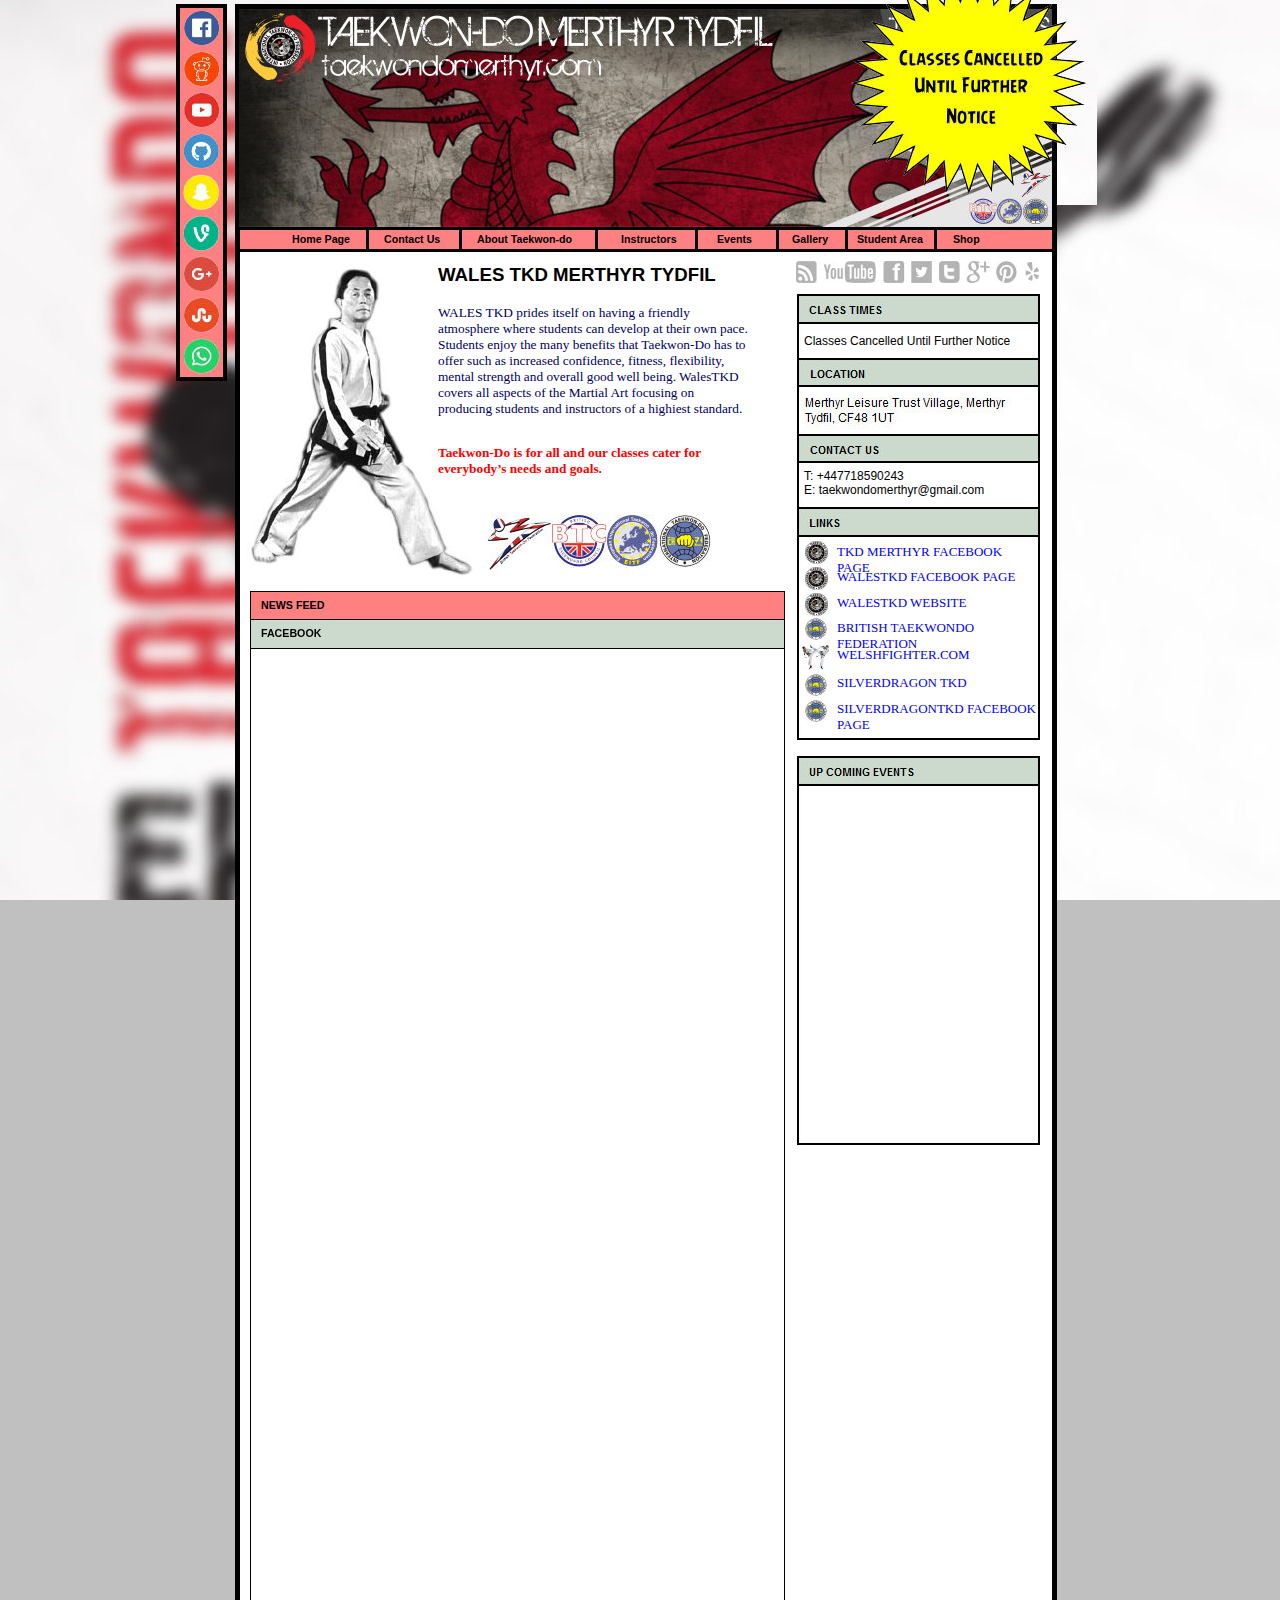
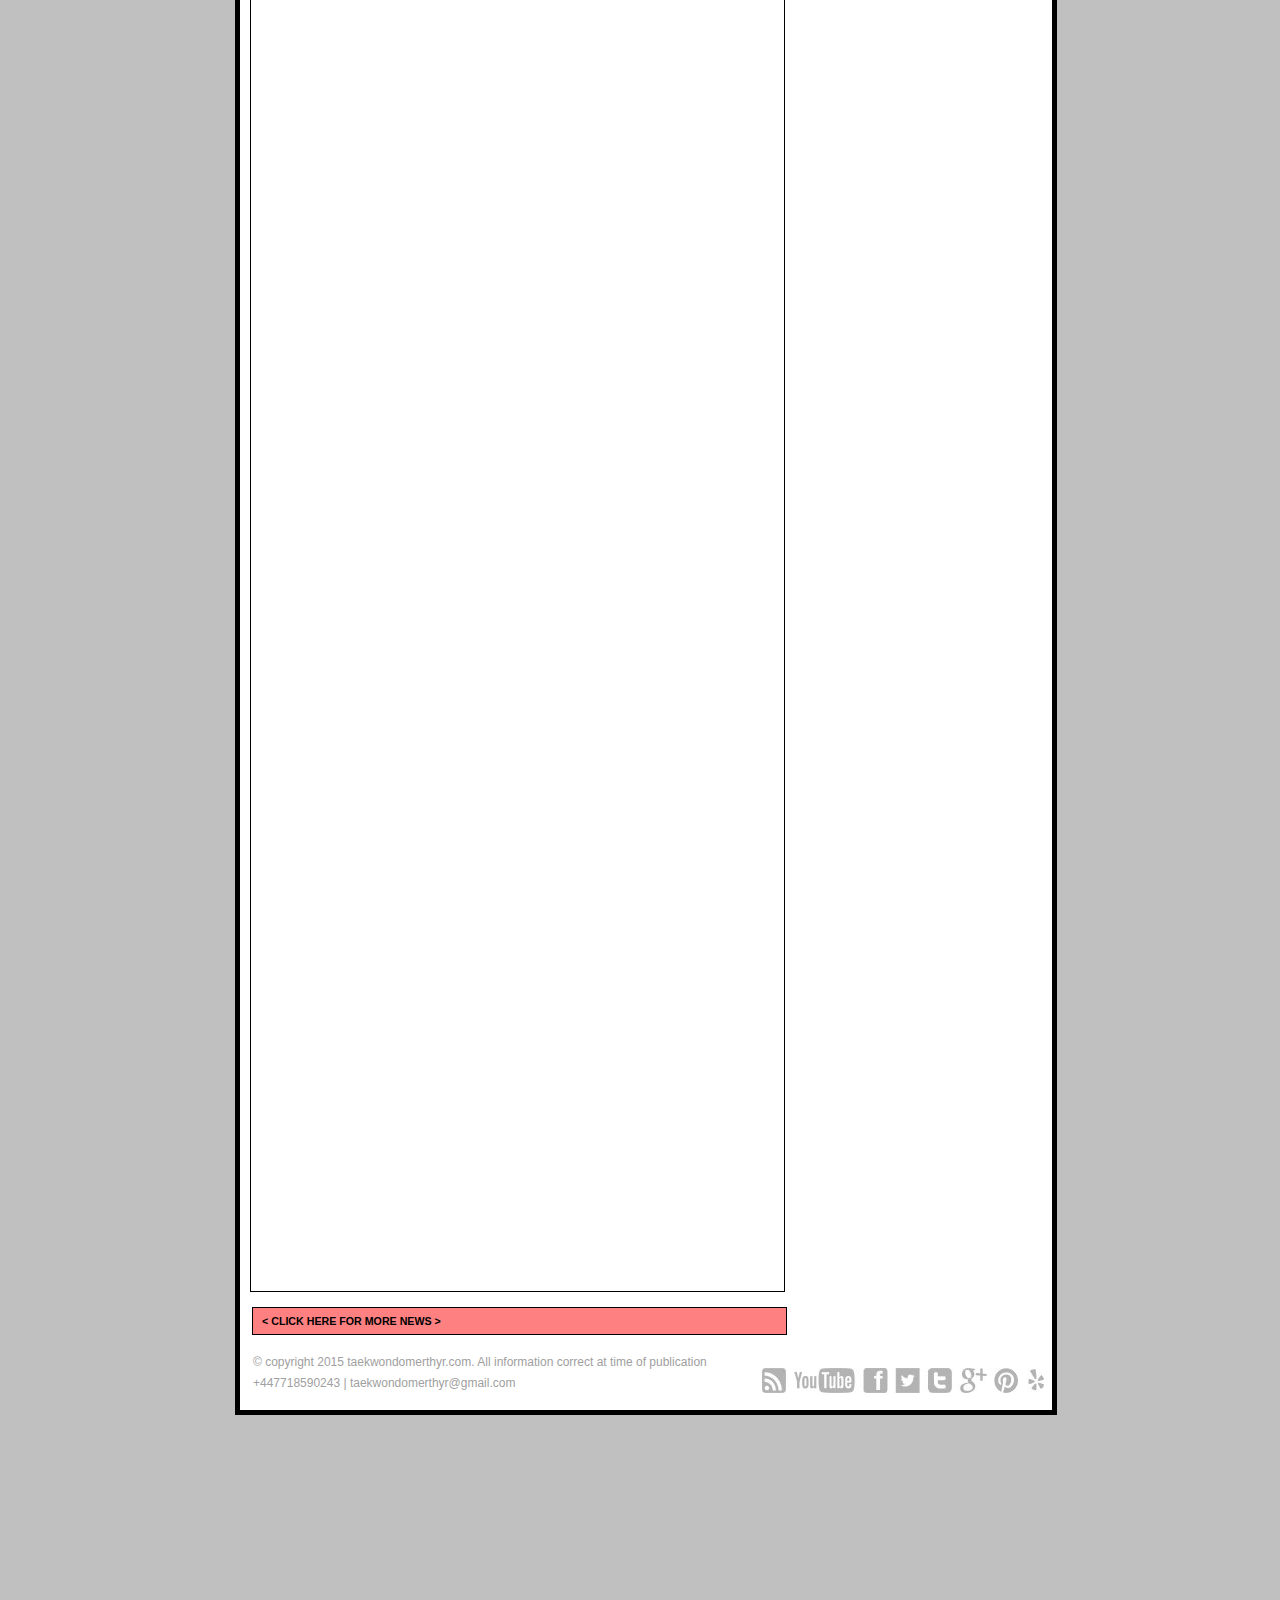
==== commit 1396fb44: "18.11.2016 - 01" ====
--- a/index.html
+++ b/index.html
@@ -1,158 +1,159 @@
-<!DOCTYPE html PUBLIC "-//W3C//DTD XHTML 1.0 Transitional//EN" "http://www.w3.org/TR/xhtml1/DTD/xhtml1-transitional.dtd">
+<!DOCTYPE HTML PUBLIC "-//W3C//DTD HTML 4.01 Transitional//EN" "http://www.w3.org/TR/html4/loose.dtd">
 <!-- Generated by Avanquest Technology v:8.0. For information please visit: http://www.avanquestusa.com/ -->
-<html xmlns="http://www.w3.org/1999/xhtml" xml:lang="en" lang="en">
+<html lang="en">
 <head>
 	<title> Taekwondo Merthyr Tydfil, Merthyr Tydfil Taekwondo, Merthyr Tydfil Taekwondo Club, Martial Arts in Merthyr Tydfil, Martial Arts, Walestkd Merthyr Tydfil, Self defense Merthyr Tydfil, Martial Arts Merthyr, Merthyr Tydfil Taekwondo, </title>
-	<meta http-equiv="Content-Type" content="text/html; charset=iso-8859-1" />
-	<meta http-equiv="Content-Style-Type" content="text/css;" />
-	<meta name="Author" content="Taekwondo Merthyr Tydfil, Merthyr Tydfil Taekwondo, Martial Arts in Merthyr Tydfil, Martial Arts, Walestkd Merthyr Tydfil, Self defense Merthyr Tydfil, Martial Arts Merthyr, Merthyr Tydfil Taekwondo," />
-	<meta name="Keywords" content="Taekwondo Merthyr Tydfil, Merthyr Tydfil Taekwondo, Martial Arts in Merthyr Tydfil, Martial Arts, Walestkd Merthyr Tydfil, Self defense Merthyr Tydfil, Martial Arts Merthyr, Merthyr Tydfil Taekwondo," />
-	<meta name="Description" content="Taekwondo Merthyr Tydfil, Merthyr Tydfil Taekwondo, Martial Arts in Merthyr Tydfil, Martial Arts, Walestkd Merthyr Tydfil, Self defense Merthyr Tydfil, Martial Arts Merthyr, Merthyr Tydfil Taekwondo," />
-	<link rel="shortcut icon" href="1478040618.ico" />
-	<link rel="stylesheet" href="tkd_g.css" type="text/css" media="screen,projection,print" />	<!--// Document Style //-->
-	<link rel="stylesheet" href="index_p.css" type="text/css" media="screen,projection,print" />	<!--// Page Style //-->
+	<meta http-equiv="Content-Type" content="text/html; charset=iso-8859-1">
+	<meta http-equiv="Content-Style-Type" content="text/css;">
+	<meta name="Author" content="Taekwondo Merthyr Tydfil, Merthyr Tydfil Taekwondo, Martial Arts in Merthyr Tydfil, Martial Arts, Walestkd Merthyr Tydfil, Self defense Merthyr Tydfil, Martial Arts Merthyr, Merthyr Tydfil Taekwondo,">
+	<meta name="Keywords" content="Taekwondo Merthyr Tydfil, Merthyr Tydfil Taekwondo, Martial Arts in Merthyr Tydfil, Martial Arts, Walestkd Merthyr Tydfil, Self defense Merthyr Tydfil, Martial Arts Merthyr, Merthyr Tydfil Taekwondo,">
+	<meta name="Description" content="Taekwondo Merthyr Tydfil, Merthyr Tydfil Taekwondo, Martial Arts in Merthyr Tydfil, Martial Arts, Walestkd Merthyr Tydfil, Self defense Merthyr Tydfil, Martial Arts Merthyr, Merthyr Tydfil Taekwondo,">
+	<link rel="shortcut icon" href="1478040618.ico">
+	<link rel="stylesheet" href="tkd_g.css" type="text/css" media="screen,projection,print">	<!--// Document Style //-->
+	<link rel="stylesheet" href="index_p.css" type="text/css" media="screen,projection,print">	<!--// Page Style //-->
 	<script src="tkd_g.js" type="text/javascript"></script>		<!--// Document Script //-->
 </head>
 
 
 <body style="background-attachment: fixed;">
 <div id="page">
-	<span id="e68" class="cc01"></span>
-	<span id="e67" class="cc02"></span>
+	<span id="e69" class="cc01"></span>
+	<span id="e68" class="cc02"></span>
+	<span id="e67" class="cc01"></span>
 	<span id="e66" class="cc01"></span>
 	<span id="e65" class="cc01"></span>
 	<span id="e64" class="cc01"></span>
 	<span id="e63" class="cc01"></span>
 	<span id="e62" class="cc01"></span>
-	<span id="e61" class="cc01"></span>
+	<span id="e61" class="cc03"></span>
 	<span id="e60" class="cc03"></span>
-	<a href="https://www.facebook.com/TaekwondoMerthyrTydfil/?fref=ts" target="_blank">
-		<img id="e59" name="e59" src="tkd001030.jpg" title="" alt="tkd001030.jpg" align="right" border="0" /></a>
-	<div id="e58" class="cc04">
-		� copyright 2015 taekwondomerthyr.com. All information correct at time of publication 
-	</div>
-	<div id="e57" class="cc04">
-		+447718590243 | taekwondomerthyr@gmail.com
-	</div>
-	<span id="e56" class="cc03"></span>
-	<span id="e55" class="cc03"></span>
-	<span id="e54" class="cc03"></span>
-	<span id="e53" class="cc03"></span>
-	<img id="e52" name="e52" class="cc01" src="tkd001025.jpg" title="CLASS TIMES" alt="tkd001025.jpg" align="right" border="0" />
-	<div id="e51" class="cc05">
-		T: +447718590243 <br /> 
+	<span id="e59" class="cc03"></span>
+	<span id="e58" class="cc03"></span>
+	<span id="e57" class="cc03"></span>
+	<img id="e56" name="e56" class="cc01" src="tkd001027.jpg" title="CLASS TIMES" alt="tkd001027.jpg" align="right" border="0">
+	<div id="e55" class="cc04">
+		T: +447718590243 <br> 
 		E: taekwondomerthyr@gmail.com
 	</div>
-	<span id="e50" class="cc03"></span>
-	<img id="e49" name="e49" class="cc01" src="tkd001023.jpg" title="LINKS" alt="tkd001023.jpg" align="right" border="0" />
-	<span id="e48" title="Taekwondo Merthyr Tydfil, Merthyr Tydfil Taekwondo, Martial Arts in Merthyr Tydfil, Martial Arts, Walestkd Merthyr Tydfil, Self defense &#13;&#10;Merthyr Tydfil, Martial Arts Merthyr, Merthyr Tydfil Taekwondo,"></span>
-	<div id="e47">
+	<span id="e54" class="cc03"></span>
+	<img id="e53" name="e53" class="cc01" src="tkd001025.jpg" title="LINKS" alt="tkd001025.jpg" align="right" border="0">
+	<span id="e52" title="Taekwondo Merthyr Tydfil, Merthyr Tydfil Taekwondo, Martial Arts in Merthyr Tydfil, Martial Arts, Walestkd Merthyr Tydfil, Self defense &#13;&#10;Merthyr Tydfil, Martial Arts Merthyr, Merthyr Tydfil Taekwondo,"></span>
+	<div id="e51">
 		<a href="#" onclick="window.open('https://www.facebook.com/TaekwondoMerthyrTydfil/?fref=ts', 'newwindow', 'width=600, height=700'); return false;"><font size="2" color="blue"><font face="calibri">TKD MERTHYR FACEBOOK PAGE </font></a>
 	</div>
-	<div id="e46">
+	<div id="e50">
 		<a href="#" onclick="window.open('https://www.facebook.com/wales.tkd?fref=ts', 'newwindow', 'width=600, height=700'); return false;"><font size="2" color="blue"><font face="calibri">WALESTKD FACEBOOK PAGE</font></a>
 	</div>
-	<div id="e45">
+	<div id="e49">
 		<a href="#" onclick="window.open('http://www.walestkd.co.uk/', 'newwindow', 'width=600, height=700'); return false;"><font size="2" color="blue"><font face="calibri">WALESTKD WEBSITE</font></a>
 	</div>
-	<div id="e44">
+	<div id="e48">
 		<a href="#" onclick="window.open('http://www.britishtkdfederation.co.uk/', 'newwindow', 'width=600, height=700'); return false;"><font size="2" color="blue"><font face="calibri">BRITISH TAEKWONDO FEDERATION</font></a>
 	</div>
-	<div id="e43">
+	<div id="e47">
 		<a href="#" onclick="window.open('http://welshfighter.com/', 'newwindow', 'width=600, height=700'); return false;"><font size="2" color="blue"><font face="calibri">WELSHFIGHTER.COM</font></a>
 	</div>
-	<span id="e42" class="cc06"></span>
-	<span id="e41" class="cc06"></span>
-	<span id="e40" class="cc07"></span>
-	<span id="e39" class="cc06"></span>
-	<span id="e38" title="Taekwondo Merthyr Tydfil, Merthyr Tydfil Taekwondo, Martial Arts in Merthyr Tydfil, Martial Arts, Walestkd Merthyr Tydfil, Self defense &#13;&#10;Merthyr Tydfil, Martial Arts Merthyr, Merthyr Tydfil Taekwondo,"></span>
-	<span id="e37"></span>
-	<span id="e36"></span>
-	<div id="e35" class="cc08">
+	<span id="e46" class="cc05"></span>
+	<span id="e45" class="cc05"></span>
+	<span id="e44" class="cc06"></span>
+	<span id="e43" class="cc05"></span>
+	<span id="e42" title="Taekwondo Merthyr Tydfil, Merthyr Tydfil Taekwondo, Martial Arts in Merthyr Tydfil, Martial Arts, Walestkd Merthyr Tydfil, Self defense &#13;&#10;Merthyr Tydfil, Martial Arts Merthyr, Merthyr Tydfil Taekwondo,"></span>
+	<span id="e41"></span>
+	<span id="e40"></span>
+	<div id="e39" class="cc07">
 		WALES TKD MERTHYR TYDFIL
 	</div>
-	<div id="e34" class="cc09">
+	<div id="e38" class="cc08">
 		WALES TKD prides itself on having a friendly atmosphere where students can develop at their own pace. Students enjoy the many benefits that Taekwon-Do has to offer such as increased confidence, fitness, flexibility, mental strength and overall good well being. WalesTKD covers all aspects of the Martial Art focusing on producing students and instructors of a highiest standard.
 	</div>
-	<div id="e33" class="cc10">
+	<div id="e37" class="cc09">
 		Taekwon-Do is for all and our classes cater for everybody�s needs and goals.
 	</div>
-	<div id="e32" class="cc11">
+	<div id="e36" class="cc10">
 		<a href="index.html">
 		Home Page</a>
 	</div>
-	<div id="e31" class="cc11">
+	<div id="e35" class="cc10">
 		<a href="contact_us.htm">
 		Contact Us</a>
 	</div>
-	<div id="e30" class="cc11">
+	<div id="e34" class="cc10">
 		<a href="about.htm">
 		About Taekwon-do</a>
 	</div>
-	<div id="e29" class="cc11">
+	<div id="e33" class="cc10">
 		<a href="instructors.htm">
 		Instructors</a>
 	</div>
-	<div id="e28" class="cc11">
+	<div id="e32" class="cc10">
 		<a href="events.htm">
 		Events</a>
 	</div>
-	<div id="e27" class="cc11">
+	<div id="e31" class="cc10">
 		<a href="gallery.htm">
 		Gallery </a>
 	</div>
-	<div id="e26" class="cc11">
+	<div id="e30" class="cc10">
 		<a href="shop.htm">
 		Shop</a>
 	</div>
-	<div id="e25">
+	<div id="e29">
 		<a href="#" onclick="window.open('http://www.silverdragontkd.co.uk/', 'newwindow', 'width=600, height=700'); return false;"><font size="2" color="blue"><font face="calibri">SILVERDRAGON TKD</font></a>
 	</div>
-	<span id="e24" class="cc07"></span>
-	<div id="e23">
+	<span id="e28" class="cc06"></span>
+	<div id="e27">
 		<a href="#" onclick="window.open('https://www.facebook.com/groups/268105513380493/?fref=ts', 'newwindow', 'width=600, height=700'); return false;"><font size="2" color="blue"><font face="calibri">SILVERDRAGONTKD FACEBOOK PAGE</font></a>
 	</div>
-	<span id="e22" class="cc07"></span>
-	<span id="e21" class="cc03"></span>
-	<img id="e20" name="e20" class="cc01" src="tkd001013.jpg" title="UP COMING EVENTS" alt="tkd001013.jpg" align="right" border="0" />
+	<span id="e26" class="cc06"></span>
+	<span id="e25" class="cc03"></span>
+	<img id="e24" name="e24" class="cc01" src="tkd001015.jpg" title="UP COMING EVENTS" alt="tkd001015.jpg" align="right" border="0">
 	<a href="https://www.facebook.com/TaekwondoMerthyrTydfil/?fref=ts" target="_blank">
-		<img id="e19" name="e19" src="tkd001012.jpg" title="" alt="tkd001012.jpg" align="right" border="0" /></a>
-	<div id="e18" class="cc11">
+		<img id="e23" name="e23" src="tkd001014.jpg" title="" alt="tkd001014.jpg" align="right" border="0"></a>
+	<div id="e22" class="cc10">
 		<a href="student_area.htm">
 		Student Area</a>
 	</div>
-	<span id="e17" class="cc01"></span>
-	<div id="e16" class="cc05">
+	<span id="e21" class="cc01"></span>
+	<div id="e20" class="cc04">
 		Classes Cancelled Until Further Notice
 	</div>
-	<div id="e15">
+	<div id="e19">
 		<iframe src="https://calendar.google.com/calendar/embed?mode=AGENDA&amp;height=450&amp;wkst=1&amp;bgcolor=%23FFFFFF&amp;src=jobbookuk.com%40gmail.com&amp;color=%231B887A&amp;ctz=Europe%2FLondon" style="border-width:0" width="235" height="350" frameborder="0" scrolling="no"></iframe>
 	</div>
-	<span id="e14" class="cc01"></span>
-	<span id="e13"></span>
-	<span id="e12" class="cc12"></span>
-	<span id="e11" class="cc12"></span>
-	<span id="e10" class="cc01"></span>
+	<span id="e18"></span>
+	<span id="e17" class="cc11"></span>
+	<span id="e16" class="cc11"></span>
+	<span id="e15" class="cc01"></span>
 	<a href="https://www.facebook.com/TaekwondoMerthyrTydfil/?fref=ts">
-		<img id="e9" name="e9" src="tkd001005.jpg" title="" alt="tkd001005.jpg" align="right" border="0" /></a>
+		<img id="e14" name="e14" src="tkd001008.jpg" title="" alt="tkd001008.jpg" align="right" border="0"></a>
 	<map name="map100">
 		<area shape="rect" coords="0,0,45,371" href="https://www.facebook.com/TaekwondoMerthyrTydfil/?fref=ts">
 		<area shape="rect" coords="3,4,45,371" href="https://www.facebook.com/TaekwondoMerthyrTydfil/?fref=ts">
 	</map>
-	<img id="e8" name="e8" src="tkd001004.jpg" title="" alt="tkd001004.jpg" align="right" border="0" usemap="#map100" />
-	<span id="e7"></span>
-	<span id="e6" class="cc01"></span>
-	<span id="e5" class="cc13"></span>
-	<div id="e4" class="cc11">
+	<img id="e13" name="e13" src="tkd001007.jpg" title="" alt="tkd001007.jpg" align="right" border="0" usemap="#map100">
+	<span id="e12"></span>
+	<span id="e11" class="cc01"></span>
+	<span id="e10" class="cc12"></span>
+	<div id="e9" class="cc10">
 		NEWS FEED
 	</div>
-	<div id="e3" class="cc11">
+	<div id="e8" class="cc10">
 		FACEBOOK
 	</div>
-	<div id="e2">
-		<iframe src="https://www.facebook.com/plugins/page.php?href=https%3A%2F%2Fwww.facebook.com%2FTaekwondoMerthyrTydfil%2F&tabs=timeline&width=1000&height=4000&small_header=false&adapt_container_width=true&hide_cover=true&show_facepile=true&appId" width="1000" height="3500" style="border:none;overflow:hidden" scrolling="no" frameborder="0" allowtransparency="true"></iframe>
+	<span id="e7" class="cc01"></span>
+	<div id="e6">
+		<iframe src="https://www.facebook.com/plugins/page.php?href=https%3A%2F%2Fwww.facebook.com%2FTaekwondoMerthyrTydfil%2F&tabs=timeline&width=1000&height=2200&small_header=true&adapt_container_width=true&hide_cover=true&show_facepile=true&appId" width="1000" height="2200" style="border:none;overflow:hidden" scrolling="no" frameborder="0" allowtransparency="true"></iframe>
 	</div>
-	<div id="e1" class="cc11">
+	<a href="https://www.facebook.com/TaekwondoMerthyrTydfil/?fref=ts" target="_blank">
+		<img id="e5" name="e5" src="tkd001002.jpg" title="" alt="tkd001002.jpg" align="right" border="0"></a>
+	<div id="e4" class="cc13">
+		� copyright 2015 taekwondomerthyr.com. All information correct at time of publication 
+	</div>
+	<div id="e3" class="cc13">
+		+447718590243 | taekwondomerthyr@gmail.com
+	</div>
+	<span id="e2" class="cc01"></span>
+	<div id="e1" class="cc10">
 		<a href="tkd_002.htm">
 		&lt; CLICK HERE FOR MORE NEWS &gt;</a>
 	</div>
--- a/index_p.css
+++ b/index_p.css
@@ -12,80 +12,87 @@
 	clip            : rect(0.00pt,183.75pt,1.50pt,0.00pt);
 	}
 .cc04               { /* Common */
-	font            : 5pt 'Arial', Helvetica, sans-serif;
-	color           : #a0a0a0;
-	text-align      : right;
-	}
-.cc05               { /* Common */
 	font            : 9pt 'Arial', Helvetica, sans-serif;
 	color           : #000000;
 	}
+.cc05               { /* Common */
+	clip            : rect(0.00pt,17.25pt,17.25pt,0.00pt);
+	}
 .cc06               { /* Common */
-	clip            : rect(0.00pt,17.25pt,17.25pt,0.00pt);
+	clip            : rect(0.00pt,16.50pt,16.50pt,0.00pt);
 	}
 .cc07               { /* Common */
-	clip            : rect(0.00pt,16.50pt,16.50pt,0.00pt);
-	}
-.cc08               { /* Common */
 	font            : bold 14pt 'Arial', Helvetica, sans-serif;
 	color           : #000000;
 	}
-.cc09               { /* Common */
+.cc08               { /* Common */
 	font            : 10pt 'Times New Roman', Book, Georgia, serif;
 	color           : #000066;
 	}
-.cc10               { /* Common */
+.cc09               { /* Common */
 	font            : bold 10pt 'Times New Roman', Book, Georgia, serif;
 	color           : #ff0000;
 	}
-.cc11               { /* Common */
+.cc10               { /* Common */
 	font            : bold 8pt 'Arial', Helvetica, sans-serif;
 	color           : #000000;
 	}
+.cc11               { /* Common */
+	border          :   0.00pt none #000000;
+	clip            : rect(0.00pt,615.00pt,2.25pt,0.00pt);
+	}
 .cc12               { /* Common */
 	border          :   0.00pt none #000000;
-	clip            : rect(0.00pt,615.00pt,2.25pt,0.00pt);
+	clip            : rect(0.00pt,401.25pt,0.75pt,0.00pt);
 	}
 .cc13               { /* Common */
-	border          :   0.00pt none #000000;
-	clip            : rect(0.00pt,401.25pt,0.75pt,0.00pt);
-	}
-span#e68            { /* tkd001039.gif */
-	background      : transparent url(tkd001039.gif) no-repeat top left;
+	font            : 9pt 'Arial', Helvetica, sans-serif;
+	color           : #a0a0a0;
+	}
+span#e69            { /* tkd001040.gif */
+	background      : transparent url(tkd001040.gif) no-repeat top left;
 	position        : absolute;
 	left            :  69.00pt;
 	top             :   3.00pt;
 	width           : 616.50pt;
-	height          :2344.50pt;
-	}
-span#e67            { /* tkd001038.gif */
-	background      : transparent url(tkd001038.gif) no-repeat top left;
+	height          :2258.25pt;
+	}
+span#e68            { /* tkd001039.gif */
+	background      : transparent url(tkd001039.gif) no-repeat top left;
 	position        : absolute;
 	left            :  72.75pt;
 	top             : 151.50pt;
 	width           : 609.00pt;
 	height          :  37.50pt;
 	}
+span#e67            { /* tkd001038.gif */
+	background      : transparent url(tkd001038.gif) no-repeat top left;
+	position        : absolute;
+	left            : 526.50pt;
+	top             : 171.75pt;
+	width           :   2.25pt;
+	height          :  18.00pt;
+	}
 span#e66            { /* tkd001037.gif */
 	background      : transparent url(tkd001037.gif) no-repeat top left;
 	position        : absolute;
-	left            : 526.50pt;
-	top             : 171.75pt;
-	width           :   2.25pt;
-	height          :  18.00pt;
+	left            : 474.75pt;
+	top             : 171.00pt;
+	width           :   2.25pt;
+	height          :  18.75pt;
 	}
 span#e65            { /* tkd001036.gif */
 	background      : transparent url(tkd001036.gif) no-repeat top left;
 	position        : absolute;
-	left            : 474.75pt;
-	top             : 171.00pt;
-	width           :   2.25pt;
-	height          :  18.75pt;
+	left            : 414.00pt;
+	top             : 171.75pt;
+	width           :   2.25pt;
+	height          :  18.00pt;
 	}
 span#e64            { /* tkd001035.gif */
 	background      : transparent url(tkd001035.gif) no-repeat top left;
 	position        : absolute;
-	left            : 414.00pt;
+	left            : 339.00pt;
 	top             : 171.75pt;
 	width           :   2.25pt;
 	height          :  18.00pt;
@@ -93,7 +100,7 @@
 span#e63            { /* tkd001034.gif */
 	background      : transparent url(tkd001034.gif) no-repeat top left;
 	position        : absolute;
-	left            : 339.00pt;
+	left            : 237.00pt;
 	top             : 171.75pt;
 	width           :   2.25pt;
 	height          :  18.00pt;
@@ -101,7 +108,7 @@
 span#e62            { /* tkd001033.gif */
 	background      : transparent url(tkd001033.gif) no-repeat top left;
 	position        : absolute;
-	left            : 237.00pt;
+	left            : 167.25pt;
 	top             : 171.75pt;
 	width           :   2.25pt;
 	height          :  18.00pt;
@@ -109,455 +116,455 @@
 span#e61            { /* tkd001032.gif */
 	background      : transparent url(tkd001032.gif) no-repeat top left;
 	position        : absolute;
-	left            : 167.25pt;
-	top             : 171.75pt;
-	width           :   2.25pt;
-	height          :  18.00pt;
+	left            : 489.75pt;
+	top             : 241.50pt;
+	width           : 183.75pt;
+	height          :   1.50pt;
 	}
 span#e60            { /* tkd001031.gif */
 	background      : transparent url(tkd001031.gif) no-repeat top left;
 	position        : absolute;
 	left            : 489.75pt;
-	top             : 241.50pt;
-	width           : 183.75pt;
-	height          :   1.50pt;
-	}
-img#e59             { /* tkd001030.jpg */
-	position        : absolute;
-	left            : 495.75pt;
-	top             :2256.75pt;
-	width           : 178.50pt;
-	height          :  15.00pt;
-	}
-div#e58             { /* � copyright 2015 taekwon... */
-	position        : absolute;
-	left            : 296.25pt;
-	top             :2308.50pt;
-	width           : 378.00pt;
-	height          :  16.50pt;
-	}
-div#e57             { /* +447718590243 | taekwond... */
-	position        : absolute;
-	left            : 296.25pt;
-	top             :2324.25pt;
-	width           : 378.00pt;
-	height          :  12.00pt;
-	}
-span#e56            { /* tkd001029.gif */
+	top             : 288.75pt;
+	width           : 183.75pt;
+	height          :   1.50pt;
+	}
+span#e59            { /* tkd001030.gif */
+	background      : transparent url(tkd001030.gif) no-repeat top left;
+	position        : absolute;
+	left            : 489.75pt;
+	top             : 268.50pt;
+	width           : 183.75pt;
+	height          :   1.50pt;
+	}
+span#e58            { /* tkd001029.gif */
 	background      : transparent url(tkd001029.gif) no-repeat top left;
 	position        : absolute;
 	left            : 489.75pt;
-	top             : 288.75pt;
-	width           : 183.75pt;
-	height          :   1.50pt;
-	}
-span#e55            { /* tkd001028.gif */
+	top             : 345.75pt;
+	width           : 183.75pt;
+	height          :   1.50pt;
+	}
+span#e57            { /* tkd001028.gif */
 	background      : transparent url(tkd001028.gif) no-repeat top left;
 	position        : absolute;
 	left            : 489.75pt;
-	top             : 268.50pt;
-	width           : 183.75pt;
-	height          :   1.50pt;
-	}
-span#e54            { /* tkd001027.gif */
-	background      : transparent url(tkd001027.gif) no-repeat top left;
-	position        : absolute;
-	left            : 489.75pt;
-	top             : 345.75pt;
-	width           : 183.75pt;
-	height          :   1.50pt;
-	}
-span#e53            { /* tkd001026.gif */
-	background      : transparent url(tkd001026.gif) no-repeat top left;
-	position        : absolute;
-	left            : 489.75pt;
 	top             : 325.50pt;
 	width           : 183.75pt;
 	height          :   1.50pt;
 	}
-img#e52             { /* tkd001025.jpg */
+img#e56             { /* tkd001027.jpg */
 	position        : absolute;
 	left            : 489.75pt;
 	top             : 219.75pt;
 	width           : 183.00pt;
 	height          : 162.00pt;
 	}
-div#e51             { /* T: +447718590243 \ \E: t... */
+div#e55             { /* T: +447718590243 \ \E: t... */
 	position        : absolute;
 	left            : 495.75pt;
 	top             : 351.75pt;
 	width           : 171.75pt;
 	height          :  23.25pt;
 	}
-span#e50            { /* tkd001024.gif */
-	background      : transparent url(tkd001024.gif) no-repeat top left;
+span#e54            { /* tkd001026.gif */
+	background      : transparent url(tkd001026.gif) no-repeat top left;
 	position        : absolute;
 	left            : 489.75pt;
 	top             : 401.25pt;
 	width           : 183.75pt;
 	height          :   1.50pt;
 	}
-img#e49             { /* tkd001023.jpg */
+img#e53             { /* tkd001025.jpg */
 	position        : absolute;
 	left            : 489.75pt;
 	top             : 379.50pt;
 	width           : 183.00pt;
 	height          : 175.50pt;
 	}
-span#e48            { /* tkd001022.jpg */
-	background      : transparent url(tkd001022.jpg) no-repeat top left;
+span#e52            { /* tkd001024.jpg */
+	background      : transparent url(tkd001024.jpg) no-repeat top left;
 	position        : absolute;
 	left            :  72.00pt;
 	top             :   6.75pt;
 	width           : 609.75pt;
 	height          : 163.50pt;
 	}
-div#e47             {
+div#e51             {
 	position        : absolute;
 	left            : 520.50pt;
 	top             : 408.00pt;
 	width           : 137.25pt;
 	height          :  14.25pt;
 	}
-div#e46             {
+div#e50             {
 	position        : absolute;
 	left            : 520.50pt;
 	top             : 426.75pt;
 	width           : 137.25pt;
 	height          :  14.25pt;
 	}
-div#e45             {
+div#e49             {
 	position        : absolute;
 	left            : 520.50pt;
 	top             : 446.25pt;
 	width           : 137.25pt;
 	height          :  14.25pt;
 	}
-div#e44             {
+div#e48             {
 	position        : absolute;
 	left            : 520.50pt;
 	top             : 465.00pt;
 	width           : 151.50pt;
 	height          :  14.25pt;
 	}
-div#e43             {
+div#e47             {
 	position        : absolute;
 	left            : 520.50pt;
 	top             : 485.25pt;
 	width           : 137.25pt;
 	height          :  14.25pt;
 	}
-span#e42            { /* tkd001019.jpg */
-	background      : transparent url(tkd001019.jpg) no-repeat top left;
+span#e46            { /* tkd001021.jpg */
+	background      : transparent url(tkd001021.jpg) no-repeat top left;
 	position        : absolute;
 	left            : 496.50pt;
 	top             : 405.75pt;
 	width           :  17.25pt;
 	height          :  17.25pt;
 	}
-span#e41            { /* tkd001019.jpg */
-	background      : transparent url(tkd001019.jpg) no-repeat top left;
+span#e45            { /* tkd001021.jpg */
+	background      : transparent url(tkd001021.jpg) no-repeat top left;
 	position        : absolute;
 	left            : 496.50pt;
 	top             : 425.25pt;
 	width           :  17.25pt;
 	height          :  17.25pt;
 	}
-span#e40            { /* tkd001015.jpg */
-	background      : transparent url(tkd001015.jpg) no-repeat top left;
+span#e44            { /* tkd001017.jpg */
+	background      : transparent url(tkd001017.jpg) no-repeat top left;
 	position        : absolute;
 	left            : 496.50pt;
 	top             : 463.50pt;
 	width           :  16.50pt;
 	height          :  16.50pt;
 	}
-span#e39            { /* tkd001019.jpg */
-	background      : transparent url(tkd001019.jpg) no-repeat top left;
+span#e43            { /* tkd001021.jpg */
+	background      : transparent url(tkd001021.jpg) no-repeat top left;
 	position        : absolute;
 	left            : 496.50pt;
 	top             : 444.75pt;
 	width           :  17.25pt;
 	height          :  17.25pt;
 	}
-span#e38            { /* tkd001018.jpg */
-	background      : transparent url(tkd001018.jpg) no-repeat top left;
+span#e42            { /* tkd001020.jpg */
+	background      : transparent url(tkd001020.jpg) no-repeat top left;
 	position        : absolute;
 	left            :  77.25pt;
 	top             : 196.50pt;
 	width           : 175.50pt;
 	height          : 237.00pt;
 	}
-span#e37            { /* tkd001017.jpg */
-	background      : transparent url(tkd001017.jpg) no-repeat top left;
+span#e41            { /* tkd001019.jpg */
+	background      : transparent url(tkd001019.jpg) no-repeat top left;
 	position        : absolute;
 	left            : 306.00pt;
 	top             : 385.50pt;
 	width           : 120.00pt;
 	height          :  40.50pt;
 	}
-span#e36            { /* tkd001016.jpg */
-	background      : transparent url(tkd001016.jpg) no-repeat top left;
+span#e40            { /* tkd001018.jpg */
+	background      : transparent url(tkd001018.jpg) no-repeat top left;
 	position        : absolute;
 	left            : 494.25pt;
 	top             : 483.00pt;
 	width           :  21.00pt;
 	height          :  19.50pt;
 	}
-div#e35             { /* WALES TKD MERTHYR TYDFIL */
+div#e39             { /* WALES TKD MERTHYR TYDFIL */
 	position        : absolute;
 	left            : 221.25pt;
 	top             : 198.00pt;
 	width           : 249.75pt;
 	height          :  16.50pt;
 	}
-div#e34             { /* WALES TKD prides itself ... */
+div#e38             { /* WALES TKD prides itself ... */
 	position        : absolute;
 	left            : 221.25pt;
 	top             : 228.75pt;
 	width           : 234.00pt;
 	height          :  98.25pt;
 	}
-div#e33             { /* Taekwon-Do is for all an... */
+div#e37             { /* Taekwon-Do is for all an... */
 	position        : absolute;
 	left            : 221.25pt;
 	top             : 333.75pt;
 	width           : 231.00pt;
 	height          :  40.50pt;
 	}
-div#e32             { /* Home Page */
+div#e36             { /* Home Page */
 	position        : absolute;
 	left            : 111.75pt;
 	top             : 174.75pt;
 	width           :  51.00pt;
 	height          :  11.25pt;
 	}
-div#e31             { /* Contact Us */
+div#e35             { /* Contact Us */
 	position        : absolute;
 	left            : 180.75pt;
 	top             : 174.75pt;
 	width           :  47.25pt;
 	height          :  11.25pt;
 	}
-div#e30             { /* About Taekwon-do */
+div#e34             { /* About Taekwon-do */
 	position        : absolute;
 	left            : 250.50pt;
 	top             : 174.75pt;
 	width           :  80.25pt;
 	height          :  11.25pt;
 	}
-div#e29             { /* Instructors */
+div#e33             { /* Instructors */
 	position        : absolute;
 	left            : 358.50pt;
 	top             : 174.75pt;
 	width           :  51.00pt;
 	height          :  11.25pt;
 	}
-div#e28             { /* Events */
+div#e32             { /* Events */
 	position        : absolute;
 	left            : 430.50pt;
 	top             : 174.75pt;
 	width           :  36.00pt;
 	height          :  11.25pt;
 	}
-div#e27             { /* Gallery  */
+div#e31             { /* Gallery  */
 	position        : absolute;
 	left            : 486.75pt;
 	top             : 174.75pt;
 	width           :  30.75pt;
 	height          :  12.75pt;
 	}
-div#e26             { /* Shop */
+div#e30             { /* Shop */
 	position        : absolute;
 	left            : 607.50pt;
 	top             : 174.75pt;
 	width           :  30.75pt;
 	height          :  11.25pt;
 	}
-div#e25             {
+div#e29             {
 	position        : absolute;
 	left            : 520.50pt;
 	top             : 506.25pt;
 	width           : 137.25pt;
 	height          :  14.25pt;
 	}
-span#e24            { /* tkd001015.jpg */
-	background      : transparent url(tkd001015.jpg) no-repeat top left;
+span#e28            { /* tkd001017.jpg */
+	background      : transparent url(tkd001017.jpg) no-repeat top left;
 	position        : absolute;
 	left            : 496.50pt;
 	top             : 505.50pt;
 	width           :  16.50pt;
 	height          :  16.50pt;
 	}
-div#e23             {
+div#e27             {
 	position        : absolute;
 	left            : 520.50pt;
 	top             : 525.75pt;
 	width           : 172.50pt;
 	height          :  14.25pt;
 	}
-span#e22            { /* tkd001015.jpg */
-	background      : transparent url(tkd001015.jpg) no-repeat top left;
+span#e26            { /* tkd001017.jpg */
+	background      : transparent url(tkd001017.jpg) no-repeat top left;
 	position        : absolute;
 	left            : 496.50pt;
 	top             : 525.00pt;
 	width           :  16.50pt;
 	height          :  16.50pt;
 	}
-span#e21            { /* tkd001014.gif */
-	background      : transparent url(tkd001014.gif) no-repeat top left;
+span#e25            { /* tkd001016.gif */
+	background      : transparent url(tkd001016.gif) no-repeat top left;
 	position        : absolute;
 	left            : 489.75pt;
 	top             : 588.00pt;
 	width           : 183.75pt;
 	height          :   1.50pt;
 	}
-img#e20             { /* tkd001013.jpg */
+img#e24             { /* tkd001015.jpg */
 	position        : absolute;
 	left            : 489.75pt;
 	top             : 566.25pt;
 	width           : 183.00pt;
 	height          : 292.50pt;
 	}
-img#e19             { /* tkd001012.jpg */
+img#e23             { /* tkd001014.jpg */
 	position        : absolute;
 	left            : 489.75pt;
 	top             : 195.75pt;
 	width           : 182.25pt;
 	height          :  16.50pt;
 	}
-div#e18             { /* Student Area */
+div#e22             { /* Student Area */
 	position        : absolute;
 	left            : 535.50pt;
 	top             : 174.75pt;
 	width           :  58.50pt;
 	height          :  11.25pt;
 	}
-span#e17            { /* tkd001011.jpg */
-	background      : transparent url(tkd001011.jpg) no-repeat top left;
+span#e21            { /* tkd001013.jpg */
+	background      : transparent url(tkd001013.jpg) no-repeat top left;
 	position        : absolute;
 	left            : 593.25pt;
 	top             : 171.00pt;
 	width           :   2.25pt;
 	height          :  18.00pt;
 	}
-div#e16             { /* Classes Cancelled Until ... */
+div#e20             { /* Classes Cancelled Until ... */
 	position        : absolute;
 	left            : 495.75pt;
 	top             : 250.50pt;
 	width           : 171.00pt;
 	height          :  13.50pt;
 	}
-div#e15             {
+div#e19             {
 	position        : absolute;
 	left            : 492.75pt;
 	top             : 592.50pt;
 	width           : 177.75pt;
 	height          : 263.25pt;
 	}
-span#e14            { /* tkd001010.gif */
-	background      : transparent url(tkd001010.gif) no-repeat top left;
-	position        : absolute;
-	left            : 485.25pt;
-	top             :2277.75pt;
-	width           : 192.00pt;
-	height          :  21.75pt;
-	}
-span#e13            { /* tkd001009.jpg */
-	background      : transparent url(tkd001009.jpg) no-repeat top left;
+span#e18            { /* tkd001012.jpg */
+	background      : transparent url(tkd001012.jpg) no-repeat top left;
 	position        : absolute;
 	left            : 254.25pt;
 	top             : 384.00pt;
 	width           :  55.50pt;
 	height          :  45.75pt;
 	}
-span#e12            { /* tkd001008.gif */
-	background      : transparent url(tkd001008.gif) no-repeat top left;
+span#e17            { /* tkd001011.gif */
+	background      : transparent url(tkd001011.gif) no-repeat top left;
 	position        : absolute;
 	left            :  69.75pt;
 	top             : 170.25pt;
 	width           : 615.00pt;
 	height          :   2.25pt;
 	}
-span#e11            { /* tkd001007.jpg */
-	background      : transparent url(tkd001007.jpg) no-repeat top left;
+span#e16            { /* tkd001010.jpg */
+	background      : transparent url(tkd001010.jpg) no-repeat top left;
 	position        : absolute;
 	left            :  70.50pt;
 	top             : 186.75pt;
 	width           : 615.00pt;
 	height          :   2.25pt;
 	}
-span#e10            { /* tkd001006.gif */
-	background      : transparent url(tkd001006.gif) no-repeat top left;
+span#e15            { /* tkd001009.gif */
+	background      : transparent url(tkd001009.gif) no-repeat top left;
 	position        : absolute;
 	left            :  24.75pt;
 	top             :   3.00pt;
 	width           :  38.25pt;
 	height          : 282.75pt;
 	}
-img#e9              { /* tkd001005.jpg */
+img#e14             { /* tkd001008.jpg */
 	position        : absolute;
 	left            :  28.50pt;
 	top             :   6.75pt;
 	width           :  33.00pt;
 	height          : 277.50pt;
 	}
-img#e8              { /* tkd001004.jpg */
+img#e13             { /* tkd001007.jpg */
 	position        : absolute;
 	left            :  26.25pt;
 	top             :   3.75pt;
 	width           :  34.50pt;
 	height          : 279.00pt;
 	}
-span#e7             { /* tkd001003.jpg */
-	background      : transparent url(tkd001003.jpg) no-repeat top left;
+span#e12            { /* tkd001006.jpg */
+	background      : transparent url(tkd001006.jpg) no-repeat top left;
 	position        : absolute;
 	left            : 525.00pt;
 	top             :   0.00pt;
 	width           : 190.50pt;
 	height          : 153.75pt;
 	}
-span#e6             { /* tkd001002.gif */
-	background      : transparent url(tkd001002.gif) no-repeat top left;
+span#e11            { /* tkd001005.gif */
+	background      : transparent url(tkd001005.gif) no-repeat top left;
 	position        : absolute;
 	left            :  80.25pt;
 	top             : 443.25pt;
 	width           : 401.25pt;
 	height          :  43.50pt;
 	}
-span#e5             { /* tkd001001.gif */
-	background      : transparent url(tkd001001.gif) no-repeat top left;
+span#e10            { /* tkd001004.gif */
+	background      : transparent url(tkd001004.gif) no-repeat top left;
 	position        : absolute;
 	left            :  80.25pt;
 	top             : 464.25pt;
 	width           : 401.25pt;
 	height          :   0.75pt;
 	}
-div#e4              { /* NEWS FEED */
+div#e9              { /* NEWS FEED */
 	position        : absolute;
 	left            :  88.50pt;
 	top             : 449.25pt;
 	width           : 255.75pt;
 	height          :  12.00pt;
 	}
-div#e3              { /* FACEBOOK */
+div#e8              { /* FACEBOOK */
 	position        : absolute;
 	left            :  88.50pt;
 	top             : 470.25pt;
 	width           : 388.50pt;
 	height          :  12.00pt;
 	}
-div#e2              {
-	position        : absolute;
-	left            :  89.25pt;
+span#e7             { /* tkd001003.gif */
+	background      : transparent url(tkd001003.gif) no-repeat top left;
+	position        : absolute;
+	left            :  80.25pt;
+	top             : 486.00pt;
+	width           : 401.25pt;
+	height          :1683.00pt;
+	}
+div#e6              {
+	position        : absolute;
+	left            :  93.00pt;
 	top             : 492.00pt;
 	width           : 371.25pt;
-	height          :1757.25pt;
+	height          :1662.75pt;
+	}
+img#e5              { /* tkd001002.jpg */
+	position        : absolute;
+	left            : 464.25pt;
+	top             :2226.00pt;
+	width           : 211.50pt;
+	height          :  18.75pt;
+	}
+div#e4              { /* � copyright 2015 taekwon... */
+	position        : absolute;
+	left            :  82.50pt;
+	top             :2216.25pt;
+	width           : 378.00pt;
+	height          :  16.50pt;
+	}
+div#e3              { /* +447718590243 | taekwond... */
+	position        : absolute;
+	left            :  82.50pt;
+	top             :2232.00pt;
+	width           : 378.00pt;
+	height          :  12.00pt;
+	}
+span#e2             { /* tkd001001.gif */
+	background      : transparent url(tkd001001.gif) no-repeat top left;
+	position        : absolute;
+	left            :  81.75pt;
+	top             :2180.25pt;
+	width           : 401.25pt;
+	height          :  21.00pt;
 	}
 div#e1              { /* &lt; CLICK HERE FOR MORE... */
 	position        : absolute;
-	left            : 541.50pt;
-	top             :2285.25pt;
-	width           : 204.00pt;
+	left            :  89.25pt;
+	top             :2186.25pt;
+	width           : 255.75pt;
 	height          :  12.75pt;
 	}
 div#page            { /* Page Holder */
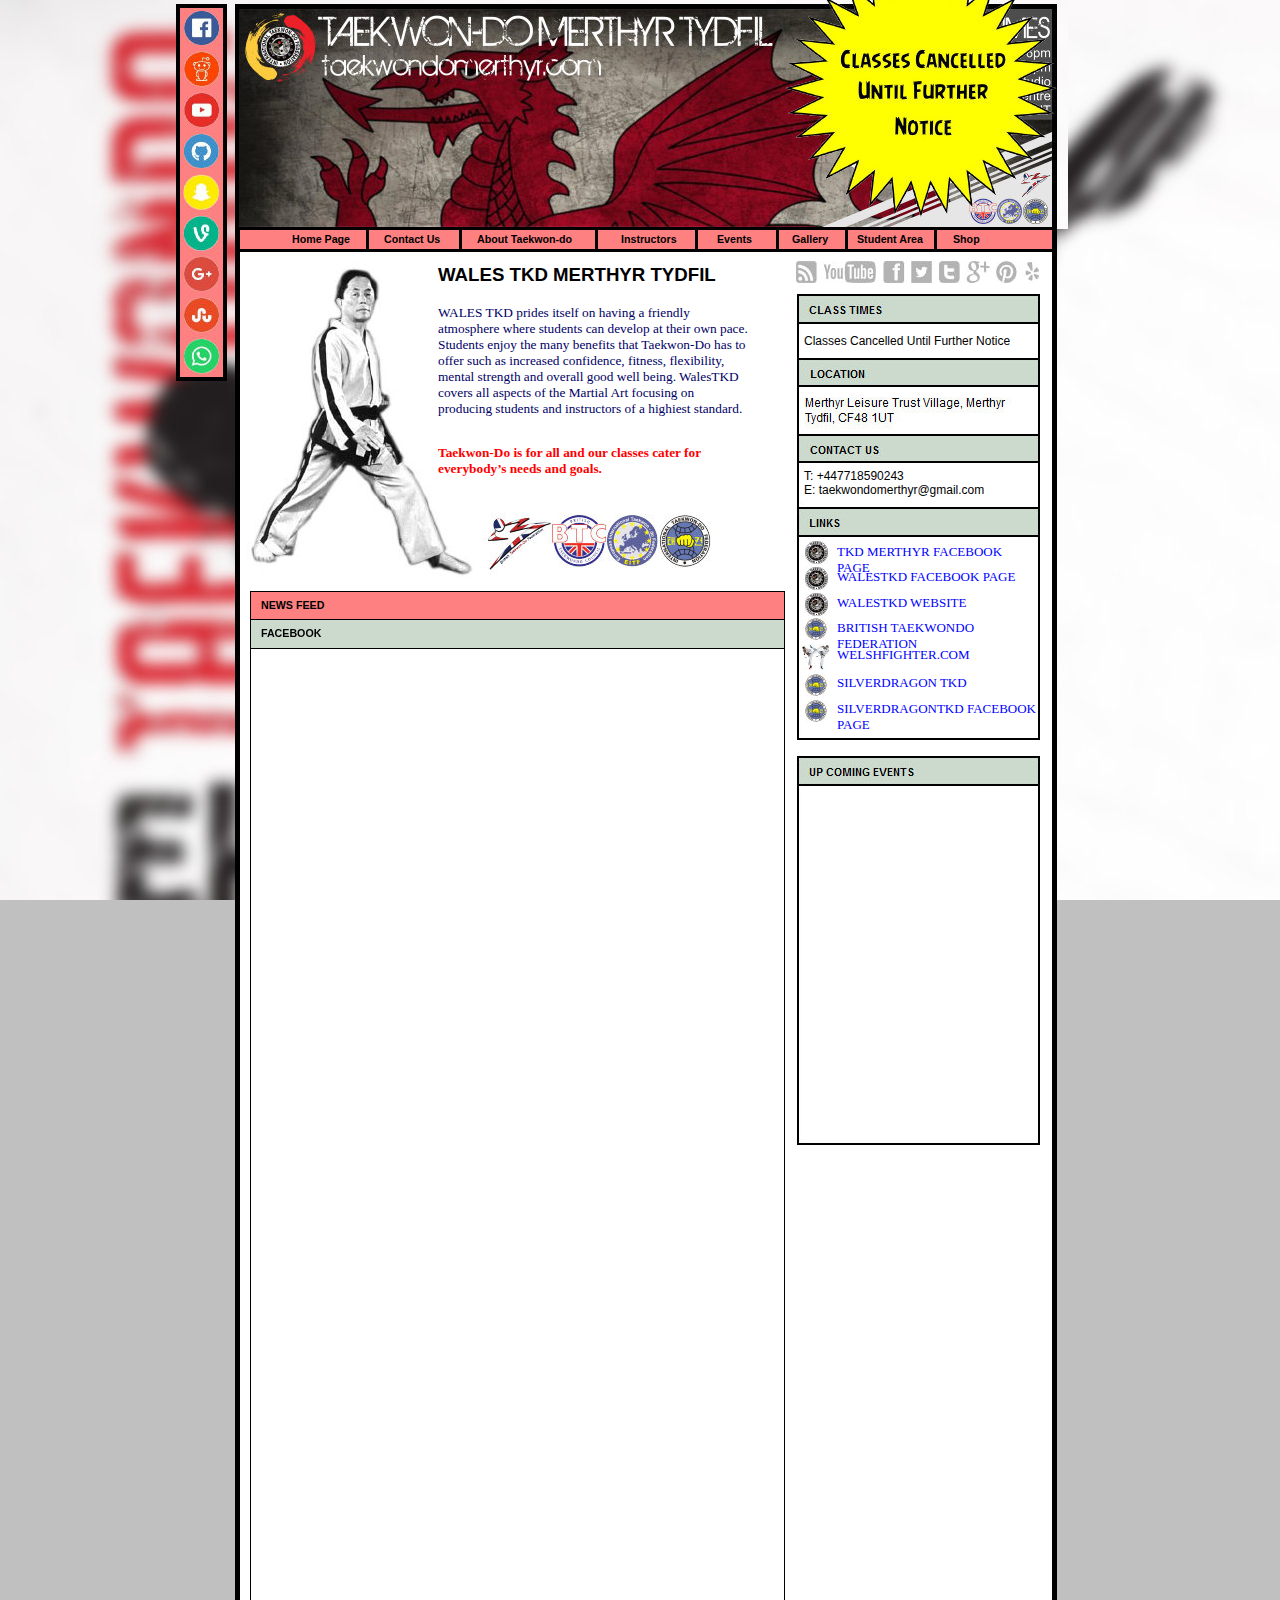
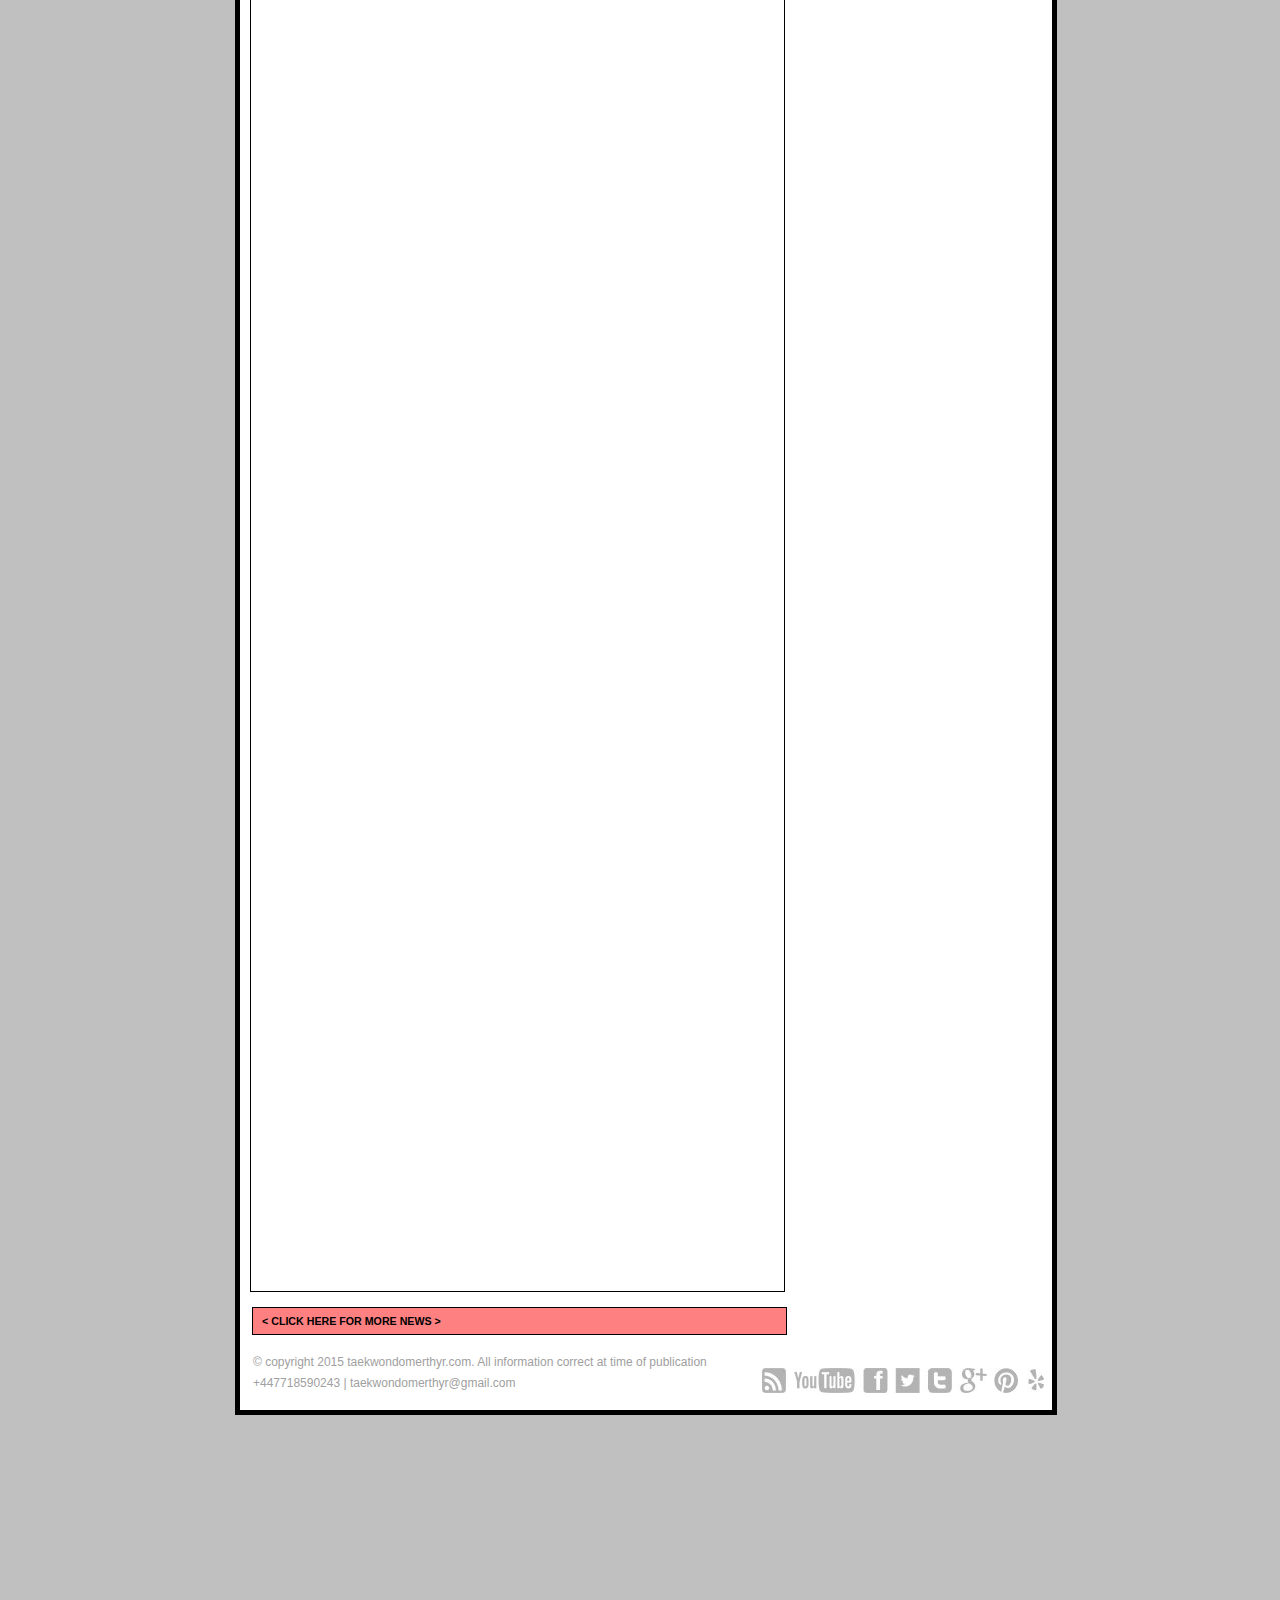
==== commit d40402dd: "Update for cancel" ====
--- a/index.html
+++ b/index.html
@@ -8,7 +8,6 @@
 	<meta name="Author" content="Taekwondo Merthyr Tydfil, Merthyr Tydfil Taekwondo, Martial Arts in Merthyr Tydfil, Martial Arts, Walestkd Merthyr Tydfil, Self defense Merthyr Tydfil, Martial Arts Merthyr, Merthyr Tydfil Taekwondo,">
 	<meta name="Keywords" content="Taekwondo Merthyr Tydfil, Merthyr Tydfil Taekwondo, Martial Arts in Merthyr Tydfil, Martial Arts, Walestkd Merthyr Tydfil, Self defense Merthyr Tydfil, Martial Arts Merthyr, Merthyr Tydfil Taekwondo,">
 	<meta name="Description" content="Taekwondo Merthyr Tydfil, Merthyr Tydfil Taekwondo, Martial Arts in Merthyr Tydfil, Martial Arts, Walestkd Merthyr Tydfil, Self defense Merthyr Tydfil, Martial Arts Merthyr, Merthyr Tydfil Taekwondo,">
-	<link rel="shortcut icon" href="1478040618.ico">
 	<link rel="stylesheet" href="tkd_g.css" type="text/css" media="screen,projection,print">	<!--// Document Style //-->
 	<link rel="stylesheet" href="index_p.css" type="text/css" media="screen,projection,print">	<!--// Page Style //-->
 	<script src="tkd_g.js" type="text/javascript"></script>		<!--// Document Script //-->
@@ -131,32 +130,32 @@
 		<area shape="rect" coords="3,4,45,371" href="https://www.facebook.com/TaekwondoMerthyrTydfil/?fref=ts">
 	</map>
 	<img id="e13" name="e13" src="tkd001007.jpg" title="" alt="tkd001007.jpg" align="right" border="0" usemap="#map100">
-	<span id="e12"></span>
-	<span id="e11" class="cc01"></span>
-	<span id="e10" class="cc12"></span>
-	<div id="e9" class="cc10">
+	<span id="e12" class="cc01"></span>
+	<span id="e11" class="cc12"></span>
+	<div id="e10" class="cc10">
 		NEWS FEED
 	</div>
-	<div id="e8" class="cc10">
+	<div id="e9" class="cc10">
 		FACEBOOK
 	</div>
-	<span id="e7" class="cc01"></span>
-	<div id="e6">
+	<span id="e8" class="cc01"></span>
+	<div id="e7">
 		<iframe src="https://www.facebook.com/plugins/page.php?href=https%3A%2F%2Fwww.facebook.com%2FTaekwondoMerthyrTydfil%2F&tabs=timeline&width=1000&height=2200&small_header=true&adapt_container_width=true&hide_cover=true&show_facepile=true&appId" width="1000" height="2200" style="border:none;overflow:hidden" scrolling="no" frameborder="0" allowtransparency="true"></iframe>
 	</div>
 	<a href="https://www.facebook.com/TaekwondoMerthyrTydfil/?fref=ts" target="_blank">
-		<img id="e5" name="e5" src="tkd001002.jpg" title="" alt="tkd001002.jpg" align="right" border="0"></a>
-	<div id="e4" class="cc13">
+		<img id="e6" name="e6" src="tkd001003.jpg" title="" alt="tkd001003.jpg" align="right" border="0"></a>
+	<div id="e5" class="cc13">
 		� copyright 2015 taekwondomerthyr.com. All information correct at time of publication 
 	</div>
-	<div id="e3" class="cc13">
+	<div id="e4" class="cc13">
 		+447718590243 | taekwondomerthyr@gmail.com
 	</div>
-	<span id="e2" class="cc01"></span>
-	<div id="e1" class="cc10">
+	<span id="e3" class="cc01"></span>
+	<div id="e2" class="cc10">
 		<a href="tkd_002.htm">
 		&lt; CLICK HERE FOR MORE NEWS &gt;</a>
 	</div>
+	<span id="e1"></span>
 </div>
 </body>
 </html>
--- a/index_p.css
+++ b/index_p.css
@@ -478,94 +478,94 @@
 	width           :  34.50pt;
 	height          : 279.00pt;
 	}
-span#e12            { /* tkd001006.jpg */
-	background      : transparent url(tkd001006.jpg) no-repeat top left;
-	position        : absolute;
-	left            : 525.00pt;
-	top             :   0.00pt;
-	width           : 190.50pt;
-	height          : 153.75pt;
-	}
-span#e11            { /* tkd001005.gif */
-	background      : transparent url(tkd001005.gif) no-repeat top left;
+span#e12            { /* tkd001006.gif */
+	background      : transparent url(tkd001006.gif) no-repeat top left;
 	position        : absolute;
 	left            :  80.25pt;
 	top             : 443.25pt;
 	width           : 401.25pt;
 	height          :  43.50pt;
 	}
-span#e10            { /* tkd001004.gif */
-	background      : transparent url(tkd001004.gif) no-repeat top left;
+span#e11            { /* tkd001005.gif */
+	background      : transparent url(tkd001005.gif) no-repeat top left;
 	position        : absolute;
 	left            :  80.25pt;
 	top             : 464.25pt;
 	width           : 401.25pt;
 	height          :   0.75pt;
 	}
-div#e9              { /* NEWS FEED */
+div#e10             { /* NEWS FEED */
 	position        : absolute;
 	left            :  88.50pt;
 	top             : 449.25pt;
 	width           : 255.75pt;
 	height          :  12.00pt;
 	}
-div#e8              { /* FACEBOOK */
+div#e9              { /* FACEBOOK */
 	position        : absolute;
 	left            :  88.50pt;
 	top             : 470.25pt;
 	width           : 388.50pt;
 	height          :  12.00pt;
 	}
-span#e7             { /* tkd001003.gif */
-	background      : transparent url(tkd001003.gif) no-repeat top left;
+span#e8             { /* tkd001004.gif */
+	background      : transparent url(tkd001004.gif) no-repeat top left;
 	position        : absolute;
 	left            :  80.25pt;
 	top             : 486.00pt;
 	width           : 401.25pt;
 	height          :1683.00pt;
 	}
-div#e6              {
+div#e7              {
 	position        : absolute;
 	left            :  93.00pt;
 	top             : 492.00pt;
 	width           : 371.25pt;
 	height          :1662.75pt;
 	}
-img#e5              { /* tkd001002.jpg */
+img#e6              { /* tkd001003.jpg */
 	position        : absolute;
 	left            : 464.25pt;
 	top             :2226.00pt;
 	width           : 211.50pt;
 	height          :  18.75pt;
 	}
-div#e4              { /* � copyright 2015 taekwon... */
+div#e5              { /* � copyright 2015 taekwon... */
 	position        : absolute;
 	left            :  82.50pt;
 	top             :2216.25pt;
 	width           : 378.00pt;
 	height          :  16.50pt;
 	}
-div#e3              { /* +447718590243 | taekwond... */
+div#e4              { /* +447718590243 | taekwond... */
 	position        : absolute;
 	left            :  82.50pt;
 	top             :2232.00pt;
 	width           : 378.00pt;
 	height          :  12.00pt;
 	}
-span#e2             { /* tkd001001.gif */
-	background      : transparent url(tkd001001.gif) no-repeat top left;
+span#e3             { /* tkd001002.gif */
+	background      : transparent url(tkd001002.gif) no-repeat top left;
 	position        : absolute;
 	left            :  81.75pt;
 	top             :2180.25pt;
 	width           : 401.25pt;
 	height          :  21.00pt;
 	}
-div#e1              { /* &lt; CLICK HERE FOR MORE... */
+div#e2              { /* &lt; CLICK HERE FOR MORE... */
 	position        : absolute;
 	left            :  89.25pt;
 	top             :2186.25pt;
 	width           : 255.75pt;
 	height          :  12.75pt;
+	}
+span#e1             { /* tkd001001.jpg */
+	background      : transparent url(tkd001001.jpg) no-repeat top left;
+	position        : absolute;
+	left            : 474.75pt;
+	top             :   0.00pt;
+	width           : 219.00pt;
+	height          : 171.75pt;
 	}
 div#page            { /* Page Holder */
 	background-color: transparent;
